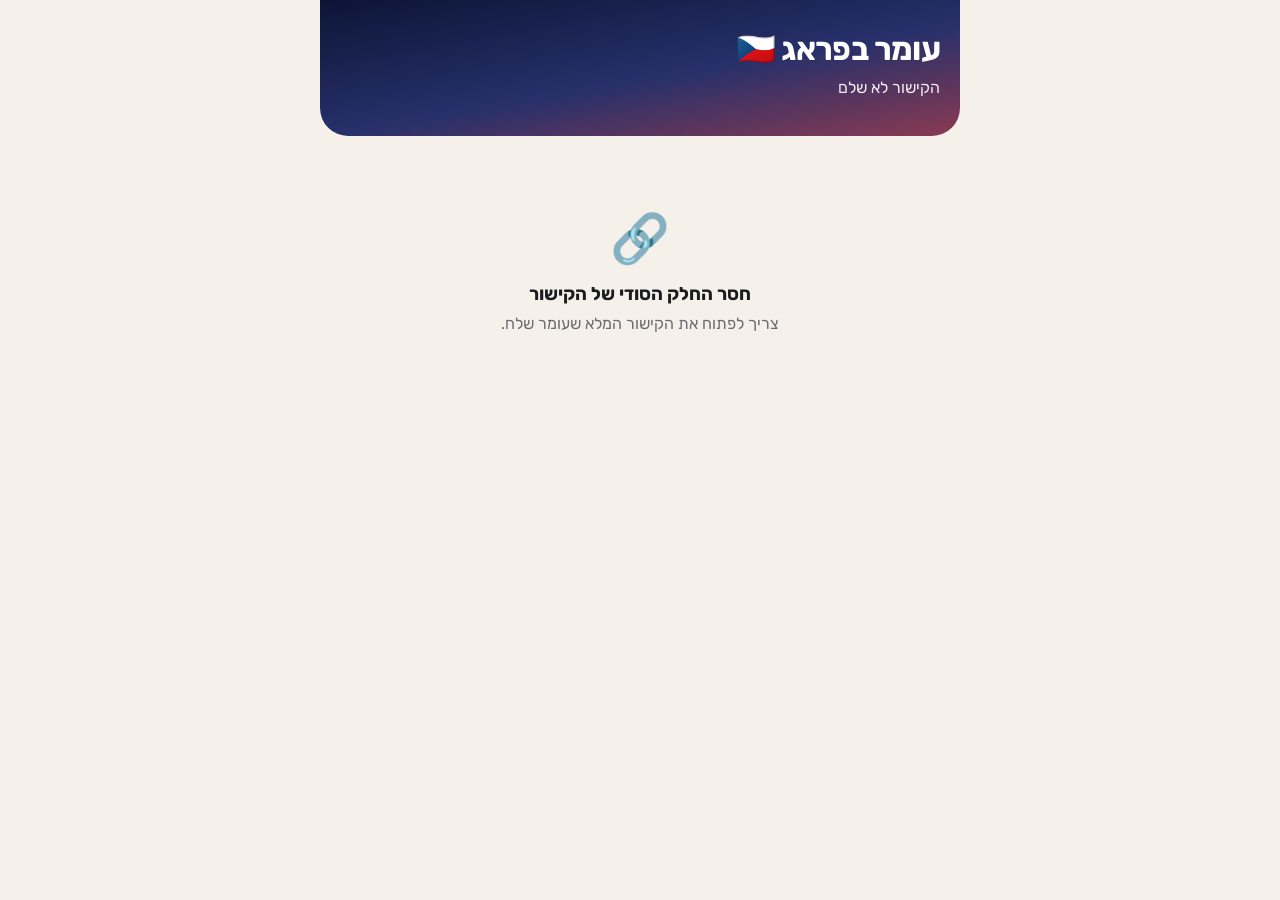
==== family.html @ 839af8cd "Family journal: photo moments, offline upload queue, secret parents' page with hearts and comments C" ====
<!doctype html>
<html lang="he" dir="rtl">
<head>
<meta charset="utf-8">
<meta name="viewport" content="width=device-width,initial-scale=1,viewport-fit=cover">
<title>עומר בפראג</title>
<meta name="robots" content="noindex,nofollow,noarchive">
<meta name="referrer" content="no-referrer">
<meta name="theme-color" content="#d42a33">
<meta name="apple-mobile-web-app-capable" content="yes">
<meta name="apple-mobile-web-app-title" content="עומר בפראג">
<link rel="apple-touch-icon" href="icons/icon-180.png">
<link rel="icon" href="icons/icon.svg" type="image/svg+xml">
<link rel="preconnect" href="https://fonts.googleapis.com"><link rel="preconnect" href="https://fonts.gstatic.com" crossorigin>
<link href="https://fonts.googleapis.com/css2?family=Rubik:wght@400;500;600;700&display=swap" rel="stylesheet">
<link rel="stylesheet" href="vendor/maplibre-gl.css">
<style>
:root{--bg:#f5f1ea;--card:#fff;--card2:#f4f0ea;--ink:#1b1c20;--mut:#6a6c75;--line:#e8e2d9;--red:#d42a33;--gold:#d9b25a;--blue:#2f7de1;--r:20px;color-scheme:light}
@media (prefers-color-scheme:dark){:root{--bg:#0d1226;--card:#171c30;--card2:#212741;--ink:#f3f2f0;--mut:#a0a4b0;--line:#2c3352;color-scheme:dark}}
*{box-sizing:border-box;-webkit-tap-highlight-color:transparent}
body{margin:0;font-family:Rubik,system-ui,sans-serif;background:var(--bg);color:var(--ink);line-height:1.45;-webkit-font-smoothing:antialiased}
button,input{font:inherit;color:inherit}
.wrap{max-width:640px;margin:0 auto;padding:0 14px calc(env(safe-area-inset-bottom,0px) + 40px)}
header{position:relative;margin:0 -14px;padding:calc(env(safe-area-inset-top,0px) + 26px) 20px 22px;color:#fff;background:linear-gradient(170deg,#0c1536 0%,#27306a 55%,#8a3a52 100%);border-radius:0 0 28px 28px;overflow:hidden}
header h1{margin:0;font-size:2rem;font-weight:700;letter-spacing:-.02em}
header p{margin:4px 0 0;opacity:.92;font-size:1rem}
.chips{display:flex;flex-wrap:wrap;gap:8px;margin-top:14px}
.chips span{background:rgba(255,255,255,.16);border-radius:14px;padding:7px 12px;font-size:.88rem;font-weight:500;backdrop-filter:blur(6px)}
.live{display:inline-flex;align-items:center;gap:8px}
.live i{width:9px;height:9px;border-radius:50%;background:#6fd08c;box-shadow:0 0 0 0 rgba(111,208,140,.7);animation:lv 2s infinite}
@keyframes lv{to{box-shadow:0 0 0 10px rgba(111,208,140,0)}}
#map{height:300px;margin:14px 0 0;border-radius:var(--r);overflow:hidden;direction:ltr;background:var(--card2);box-shadow:0 8px 26px rgba(20,22,40,.14)}
.stats{display:grid;grid-template-columns:repeat(3,1fr);gap:10px;margin:14px 0 4px}
.stats div{background:var(--card);border-radius:18px;padding:14px 6px;text-align:center;box-shadow:0 2px 10px rgba(20,22,40,.06)}
.stats b{display:block;font-size:1.6rem;font-weight:700;font-variant-numeric:tabular-nums;letter-spacing:-.02em}
.stats small{color:var(--mut);font-size:.76rem}
h2{font-size:.86rem;color:var(--mut);font-weight:600;margin:26px 4px 10px;display:flex;align-items:center;gap:10px}
h2::after{content:"";flex:1;height:1px;background:var(--line)}
h2 b{color:var(--ink);font-size:1.05rem}
article{background:var(--card);border-radius:var(--r);overflow:hidden;margin:0 0 14px;box-shadow:0 4px 18px rgba(20,22,40,.08)}
.ph{display:grid;gap:3px;cursor:zoom-in}
.ph img{width:100%;height:100%;object-fit:cover;display:block;background:var(--card2)}
.ph.n1 img{aspect-ratio:4/3}
.ph.n2{grid-template-columns:1fr 1fr}.ph.n2 img{aspect-ratio:1}
.ph.n3{grid-template-columns:2fr 1fr;grid-template-rows:1fr 1fr}.ph.n3 img:first-child{grid-row:1/3;aspect-ratio:1}
.ph{position:relative}.ph .more{position:absolute;bottom:10px;left:10px;background:rgba(0,0,0,.6);color:#fff;border-radius:12px;padding:4px 10px;font-size:.84rem;font-weight:600}
.bd{padding:14px 16px 12px}
.bd p{margin:0 0 6px;font-size:1.06rem;line-height:1.5}
.bd small{color:var(--mut);font-size:.84rem}
.n{display:inline-grid;place-items:center;width:24px;height:24px;border-radius:50%;background:var(--red);color:#fff;font-size:.74rem;font-weight:700;margin-inline-end:6px}
.acts{display:flex;gap:8px;align-items:center;margin-top:12px}
.hb{min-height:46px;min-width:64px;border:0;border-radius:23px;background:var(--card2);font-size:1.05rem;font-weight:600;padding:0 14px;cursor:pointer;transition:transform .15s}
.hb:active{transform:scale(.9)}.hb.on{background:#ffe1e3;color:#d42a33}
@media (prefers-color-scheme:dark){.hb.on{background:#4a1f2a;color:#ff8a90}}
.cf{flex:1;display:flex;gap:6px}
.cf input{flex:1;min-width:0;min-height:46px;border-radius:23px;border:1.5px solid var(--line);background:var(--card);padding:0 14px;font-size:.95rem}
.cf button{min-height:46px;border:0;border-radius:23px;background:var(--red);color:#fff;font-weight:600;padding:0 14px}
.re{margin:8px 0 0;font-size:.9rem;color:var(--mut)}.re b{color:var(--ink)}
.empty{text-align:center;padding:50px 20px;color:var(--mut)}.empty span{font-size:3rem;display:block}.empty b{display:block;color:var(--ink);font-size:1.15rem;margin:8px 0 4px}
#who{position:fixed;inset:0;z-index:30;background:rgba(10,12,30,.55);display:grid;place-items:end center}
#who div{width:100%;max-width:640px;background:var(--card);border-radius:26px 26px 0 0;padding:24px 18px calc(env(safe-area-inset-bottom,0px) + 22px);text-align:center}
#who h3{margin:0 0 4px;font-size:1.25rem}#who p{margin:0 0 14px;color:var(--mut)}
#who button{min-height:58px;width:100%;margin-top:8px;border:0;border-radius:18px;background:var(--card2);font-size:1.1rem;font-weight:600}
#view{position:fixed;inset:0;z-index:40;background:#000;display:flex;overflow-x:auto;scroll-snap-type:x mandatory;direction:ltr}
#view img{flex:none;width:100vw;height:100dvh;object-fit:contain;scroll-snap-align:center}
#vx{position:fixed;z-index:41;top:calc(env(safe-area-inset-top,0px) + 12px);right:12px;width:48px;height:48px;border-radius:50%;border:0;background:rgba(255,255,255,.2);color:#fff;font-size:1.1rem}
[hidden]{display:none!important}
.pin{width:26px;height:26px;border-radius:50%;background:var(--red);color:#fff;border:2.5px solid #fff;display:grid;place-items:center;font:700 12px Rubik,sans-serif;box-shadow:0 2px 8px rgba(0,0,0,.4);cursor:pointer}
.foot{text-align:center;color:var(--mut);font-size:.76rem;margin-top:26px;line-height:1.6}
.foot a{color:inherit}
</style>
</head>
<body>
<div class="wrap">
  <header><h1>עומר בפראג 🇨🇿</h1><p id="sub">טוען…</p><div class="chips" id="chips"></div></header>
  <div id="map" aria-label="מפת המסלול"></div>
  <div class="stats" id="stats"></div>
  <main id="feed"></main>
  <p class="foot" id="foot"></p>
</div>
<div id="who" hidden><div><h3>מי צופה? 🙂</h3><p>כדי שעומר ידע מי שלח לו לב או תגובה.</p><button data-n="אמא">אמא</button><button data-n="אבא">אבא</button><button data-n="משפחה">מישהו אחר מהמשפחה</button></div></div>
<div id="view" hidden></div><button id="vx" hidden aria-label="סגור">✕</button>
<script src="vendor/maplibre-gl.js"></script>
<script>
"use strict";
/* דף הצפייה של ההורים. קורא רק דרך הקישור הסודי (‎#k=…), בלי הרשמה ובלי סודות בקוד. */
const QS = new URLSearchParams(location.search), API = (QS.get("api") || "https://prague-chat.bloombarber.workers.dev").replace(/\/+$/, "");
const KEY = (/k=([a-f0-9]{32})/.exec(location.hash) || [])[1] || "", $ = s => document.querySelector(s);
const esc = s => String(s == null ? "" : s).replace(/[&<>"']/g, c => ({ "&": "&amp;", "<": "&lt;", ">": "&gt;", '"': "&quot;", "'": "&#39;" }[c]));
const DAYS = ["2026-11-30", "2026-12-01", "2026-12-02", "2026-12-03", "2026-12-04"], HE = ["ראשון", "שני", "שלישי", "רביעי", "חמישי", "שישי", "שבת"];
const dayName = d => { const x = new Date(d + "T00:00:00Z"); return `יום ${HE[x.getUTCDay()]} ${x.getUTCDate()}.${x.getUTCMonth() + 1}`; };
const NOW = QS.get("now") ? new Date(QS.get("now") + "Z").getTime() - Date.now() : 0; // לבדיקות בלבד
const pragueNow = () => NOW ? new Date(Date.now() + NOW).toLocaleString("en-CA", { timeZone: "UTC", hour12: false, year: "numeric", month: "2-digit", day: "2-digit", hour: "2-digit", minute: "2-digit" }) : new Date().toLocaleString("en-CA", { timeZone: "Europe/Prague", hour12: false, year: "numeric", month: "2-digit", day: "2-digit", hour: "2-digit", minute: "2-digit" });
const ago = t => { const m = Math.round((Date.now() - t) / 6e4); return m < 2 ? "ממש עכשיו" : m < 60 ? `לפני ${m} דק'` : m < 1440 ? `לפני ${Math.round(m / 60)} שעות` : `לפני ${Math.round(m / 1440)} ימים`; };
let me = localStorage.getItem("fam.name") || "", data = null, map = null, markers = [], lastSig = "", hearted = JSON.parse(localStorage.getItem("fam.h") || "{}"), wx = "";
const img = id => `${API}/j/${KEY}/img/${id}`;

function header() {
  const [d, t] = pragueNow().split(", "), i = DAYS.indexOf(d), st = i >= 0 ? `יום ${i + 1} מתוך 5` : d < DAYS[0] ? "הטיול עוד לא התחיל" : "הטיול הסתיים";
  $("#sub").textContent = st; const c = [`🕐 ${t} בפראג`]; if (wx) c.push(wx);
  if (data && data.loc) c.push(`<span class="live"><i></i>${esc(data.loc.where)} · ${ago(data.loc.t)}</span>`);
  $("#chips").innerHTML = c.map(x => x.startsWith("<span") ? x : `<span>${x}</span>`).join("");
}
async function weather() { try { const j = await (await fetch("https://api.open-meteo.com/v1/forecast?latitude=50.0875&longitude=14.4213&current=temperature_2m,weather_code&timezone=Europe%2FPrague")).json(), c = j.current.weather_code; wx = `${c === 0 ? "☀️" : c <= 3 ? "⛅" : c >= 71 && c <= 77 ? "❄️" : c >= 51 ? "🌧️" : "🌫️"} ${Math.round(j.current.temperature_2m)}° בפראג`; header(); } catch (e) {} }

function drawMap() {
  const pts = data.moments.filter(m => m.lat != null); if (!map) {
    map = new maplibregl.Map({ container: "map", style: "https://tiles.openfreemap.org/styles/liberty", center: [14.4213, 50.0845], zoom: 12.2, attributionControl: { compact: true }, cooperativeGestures: true });
    map.on("load", () => { map.addSource("line", { type: "geojson", data: { type: "FeatureCollection", features: [] } }); map.addSource("area", { type: "geojson", data: { type: "FeatureCollection", features: [] } });
      map.addLayer({ id: "area", type: "circle", source: "area", paint: { "circle-radius": ["interpolate", ["exponential", 2], ["zoom"], 10, 14, 15, 220], "circle-color": "#2f7de1", "circle-opacity": 0.16, "circle-stroke-color": "#2f7de1", "circle-stroke-width": 1.5, "circle-stroke-opacity": 0.5 } });
      map.addLayer({ id: "line-c", type: "line", source: "line", layout: { "line-cap": "round", "line-join": "round" }, paint: { "line-color": "#fff", "line-width": 7, "line-opacity": 0.85 } });
      map.addLayer({ id: "line", type: "line", source: "line", layout: { "line-cap": "round", "line-join": "round" }, paint: { "line-color": "#d42a33", "line-width": 4 } }); const ac = document.querySelector(".maplibregl-ctrl-attrib"); if (ac) ac.classList.remove("maplibregl-compact-show"); drawMap(); });
    return;
  }
  if (!map.getSource("line")) return;
  map.getSource("line").setData({ type: "Feature", properties: {}, geometry: { type: "LineString", coordinates: pts.map(m => [m.lng, m.lat]) } });
  map.getSource("area").setData(data.loc ? { type: "Feature", properties: {}, geometry: { type: "Point", coordinates: [data.loc.lng, data.loc.lat] } } : { type: "FeatureCollection", features: [] });
  markers.forEach(x => x.remove()); markers = [];
  pts.forEach(m => { const el = document.createElement("div"); el.className = "pin"; el.textContent = data.moments.indexOf(m) + 1; el.onclick = () => { const a = document.getElementById("m-" + m.id); if (a) a.scrollIntoView({ behavior: "smooth", block: "center" }); }; markers.push(new maplibregl.Marker({ element: el }).setLngLat([m.lng, m.lat]).addTo(map)); });
  const all = [...pts.map(m => [m.lng, m.lat]), ...(data.loc ? [[data.loc.lng, data.loc.lat]] : [])];
  if (all.length > 1) { const b = all.reduce((b, p) => b.extend(p), new maplibregl.LngLatBounds(all[0], all[0])); map.fitBounds(b, { padding: 50, maxZoom: 15, duration: 800 }); } else if (all.length === 1) map.easeTo({ center: all[0], zoom: 14 });
}
function render() {
  const ms = data.moments, km = Object.values(data.stats || {}).reduce((a, s) => a + (s.km || 0), 0), places = new Set(ms.map(m => m.where).filter(Boolean)).size, photos = ms.reduce((a, m) => a + m.imgs.length, 0);
  $("#stats").innerHTML = `<div><b>${km ? km.toFixed(1) : "—"}</b><small>ק"מ ברגל</small></div><div><b>${places}</b><small>מקומות</small></div><div><b>${photos}</b><small>תמונות</small></div>`;
  const byDay = {}; ms.forEach(m => (byDay[m.date] = byDay[m.date] || []).push(m));
  $("#feed").innerHTML = Object.keys(byDay).sort().reverse().map(d => { const di = DAYS.indexOf(d);
    return `<h2><b>${di >= 0 ? "יום " + (di + 1) : ""}</b>${dayName(d)}</h2>` + byDay[d].slice().reverse().map(m => { const re = (data.re || {})[m.id] || [], hearts = re.filter(r => r.h).length, n = ms.indexOf(m) + 1;
      return `<article id="m-${m.id}">${m.imgs.length ? `<div class="ph n${Math.min(3, m.imgs.length)}" data-v="${m.id}">${m.imgs.slice(0, 3).map(i => `<img src="${img(i)}" alt="" loading="lazy">`).join("")}${m.imgs.length > 3 ? `<span class="more">+${m.imgs.length - 3}</span>` : ""}</div>` : ""}
        <div class="bd">${m.text ? `<p dir="auto">${esc(m.text)}</p>` : ""}<small><span class="n">${n}</span>${esc(m.time)} · ${esc(m.where || "פראג")}</small>
        ${re.filter(r => r.x).map(r => `<p class="re"><b>${esc(r.n)}:</b> ${esc(r.x)}</p>`).join("")}
        <div class="acts"><button class="hb${hearted[m.id] ? " on" : ""}" data-h="${m.id}">❤️ ${hearts || ""}</button><form class="cf" data-c="${m.id}"><input placeholder="תגובה קצרה…" maxlength="140" enterkeyhint="send" autocomplete="off"><button>שלח</button></form></div></div></article>`; }).join(""); }).join("")
    || `<div class="empty"><span>📷</span><b>עוד אין רגעים</b>כשעומר יעלה תמונה ראשונה מהטיול, היא תופיע כאן לבד.</div>`;
  $("#foot").innerHTML = `מתעדכן לבד כל דקה${data.updated ? " · עדכון אחרון " + ago(data.updated) : ""}<br>הקישור הזה סודי, בבקשה לא להעביר הלאה.<br>מפה: © <a href="https://openfreemap.org">OpenFreeMap</a> · <a href="https://www.openstreetmap.org/copyright">OpenStreetMap</a>`;
  header(); drawMap();
}
async function load() {
  if (!KEY) { $("#sub").textContent = "הקישור לא שלם"; $("#feed").innerHTML = `<div class="empty"><span>🔗</span><b>חסר החלק הסודי של הקישור</b>צריך לפתוח את הקישור המלא שעומר שלח.</div>`; $("#map").hidden = true; return; }
  try { const r = await fetch(`${API}/j/${KEY}`, { cache: "no-store" }); if (r.status === 404) { data = null; $("#sub").textContent = "השיתוף כבוי"; $("#map").hidden = true; $("#stats").innerHTML = ""; $("#feed").innerHTML = `<div class="empty"><span>🔒</span><b>הקישור הזה כבר לא פעיל</b>עומר עצר את השיתוף או החליף קישור. אפשר לבקש ממנו קישור חדש.</div>`; return; }
    const j = await r.json(), sig = JSON.stringify([j.moments, j.re, j.loc, j.stats]); data = j; $("#map").hidden = false; if (sig !== lastSig && !document.activeElement.matches("input")) { lastSig = sig; render(); } else header();
  } catch (e) { if (!data) { $("#sub").textContent = "אין חיבור כרגע"; $("#feed").innerHTML = `<div class="empty"><span>📡</span><b>לא הצלחתי לטעון</b>בודקים שיש אינטרנט. הדף ינסה שוב לבד.</div>`; } }
}
async function react(id, body) { if (!me) { $("#who").hidden = false; $("#who").dataset.then = JSON.stringify([id, body]); return; }
  try { const r = await fetch(`${API}/j/${KEY}/react`, { method: "POST", headers: { "content-type": "application/json" }, body: JSON.stringify({ id, name: me, ...body }) }); if (r.ok) { if (body.heart) { hearted[id] = 1; localStorage.setItem("fam.h", JSON.stringify(hearted)); } lastSig = ""; load(); } } catch (e) {} }
document.addEventListener("click", e => {
  const h = e.target.closest("[data-h]"); if (h) { if (hearted[h.dataset.h]) return; h.classList.add("on"); react(h.dataset.h, { heart: true }); return; }
  const w = e.target.closest("#who button"); if (w) { me = w.dataset.n; localStorage.setItem("fam.name", me); $("#who").hidden = true; const t = JSON.parse($("#who").dataset.then || "null"); if (t) react(t[0], t[1]); return; }
  const v = e.target.closest("[data-v]"); if (v) { const m = data.moments.find(x => x.id === v.dataset.v); $("#view").innerHTML = m.imgs.map(i => `<img src="${img(i)}" alt="">`).join(""); $("#view").hidden = false; $("#vx").hidden = false; $("#view").scrollLeft = 0; return; }
  if (e.target.closest("#vx") || e.target.closest("#view")) { if (e.target.closest("#vx")) { $("#view").hidden = true; $("#vx").hidden = true; } }
});
document.addEventListener("submit", e => { const f = e.target.closest("[data-c]"); if (!f) return; e.preventDefault(); const i = f.querySelector("input"), x = i.value.trim(); if (!x) return; i.value = ""; i.blur(); react(f.dataset.c, { text: x }); });
load(); weather(); setInterval(load, 60000); setInterval(header, 30000); document.addEventListener("visibilitychange", () => { if (!document.hidden) load(); });
</script>
</body>
</html>
---- vendor/maplibre-gl.css ----
.maplibregl-map{font:12px/20px Helvetica Neue,Arial,Helvetica,sans-serif;overflow:hidden;position:relative;-webkit-tap-highlight-color:rgb(0 0 0/0)}.maplibregl-canvas{left:0;position:absolute;top:0}.maplibregl-map:fullscreen{height:100%;width:100%}.maplibregl-ctrl-group button.maplibregl-ctrl-compass{touch-action:none}.maplibregl-canvas-container.maplibregl-interactive,.maplibregl-ctrl-group button.maplibregl-ctrl-compass{cursor:grab;-webkit-user-select:none;-moz-user-select:none;user-select:none}.maplibregl-canvas-container.maplibregl-interactive.maplibregl-track-pointer{cursor:pointer}.maplibregl-canvas-container.maplibregl-interactive:active,.maplibregl-ctrl-group button.maplibregl-ctrl-compass:active{cursor:grabbing}.maplibregl-canvas-container.maplibregl-touch-zoom-rotate,.maplibregl-canvas-container.maplibregl-touch-zoom-rotate .maplibregl-canvas{touch-action:pan-x pan-y}.maplibregl-canvas-container.maplibregl-touch-drag-pan,.maplibregl-canvas-container.maplibregl-touch-drag-pan .maplibregl-canvas{touch-action:pinch-zoom}.maplibregl-canvas-container.maplibregl-touch-zoom-rotate.maplibregl-touch-drag-pan,.maplibregl-canvas-container.maplibregl-touch-zoom-rotate.maplibregl-touch-drag-pan .maplibregl-canvas{touch-action:none}.maplibregl-canvas-container.maplibregl-touch-drag-pan.maplibregl-cooperative-gestures,.maplibregl-canvas-container.maplibregl-touch-drag-pan.maplibregl-cooperative-gestures .maplibregl-canvas{touch-action:pan-x pan-y}.maplibregl-ctrl-bottom-left,.maplibregl-ctrl-bottom-right,.maplibregl-ctrl-top-left,.maplibregl-ctrl-top-right{pointer-events:none;position:absolute;z-index:2}.maplibregl-ctrl-top-left{left:0;top:0}.maplibregl-ctrl-top-right{right:0;top:0}.maplibregl-ctrl-bottom-left{bottom:0;left:0}.maplibregl-ctrl-bottom-right{bottom:0;right:0}.maplibregl-ctrl{clear:both;pointer-events:auto;transform:translate(0)}.maplibregl-ctrl-top-left .maplibregl-ctrl{float:left;margin:10px 0 0 10px}.maplibregl-ctrl-top-right .maplibregl-ctrl{float:right;margin:10px 10px 0 0}.maplibregl-ctrl-bottom-left .maplibregl-ctrl{float:left;margin:0 0 10px 10px}.maplibregl-ctrl-bottom-right .maplibregl-ctrl{float:right;margin:0 10px 10px 0}.maplibregl-ctrl-group{background:#fff;border-radius:4px}.maplibregl-ctrl-group:not(:empty){box-shadow:0 0 0 2px rgba(0,0,0,.1)}@media (forced-colors:active){.maplibregl-ctrl-group:not(:empty){box-shadow:0 0 0 2px ButtonText}}.maplibregl-ctrl-group button{background-color:transparent;border:0;box-sizing:border-box;cursor:pointer;display:block;height:29px;outline:none;padding:0;width:29px}.maplibregl-ctrl-group button+button{border-top:1px solid #ddd}.maplibregl-ctrl button .maplibregl-ctrl-icon{background-position:50%;background-repeat:no-repeat;display:block;height:100%;width:100%}@media (forced-colors:active){.maplibregl-ctrl-icon{background-color:transparent}.maplibregl-ctrl-group button+button{border-top:1px solid ButtonText}}.maplibregl-ctrl button::-moz-focus-inner{border:0;padding:0}.maplibregl-ctrl-attrib-button:focus,.maplibregl-ctrl-group button:focus{box-shadow:0 0 2px 2px #0096ff}.maplibregl-ctrl button:disabled{cursor:not-allowed}.maplibregl-ctrl button:disabled .maplibregl-ctrl-icon{opacity:.25}.maplibregl-ctrl button:not(:disabled):hover{background-color:rgb(0 0 0/5%)}.maplibregl-ctrl-group button:focus:focus-visible{box-shadow:0 0 2px 2px #0096ff}.maplibregl-ctrl-group button:focus:not(:focus-visible){box-shadow:none}.maplibregl-ctrl-group button:focus:first-child{border-radius:4px 4px 0 0}.maplibregl-ctrl-group button:focus:last-child{border-radius:0 0 4px 4px}.maplibregl-ctrl-group button:focus:only-child{border-radius:inherit}.maplibregl-ctrl button.maplibregl-ctrl-zoom-out .maplibregl-ctrl-icon{background-image:url("data:image/svg+xml;charset=utf-8,%3Csvg xmlns='http://www.w3.org/2000/svg' width='29' height='29' fill='%23333' viewBox='0 0 29 29'%3E%3Cpath d='M10 13c-.75 0-1.5.75-1.5 1.5S9.25 16 10 16h9c.75 0 1.5-.75 1.5-1.5S19.75 13 19 13z'/%3E%3C/svg%3E")}.maplibregl-ctrl button.maplibregl-ctrl-zoom-in .maplibregl-ctrl-icon{background-image:url("data:image/svg+xml;charset=utf-8,%3Csvg xmlns='http://www.w3.org/2000/svg' width='29' height='29' fill='%23333' viewBox='0 0 29 29'%3E%3Cpath d='M14.5 8.5c-.75 0-1.5.75-1.5 1.5v3h-3c-.75 0-1.5.75-1.5 1.5S9.25 16 10 16h3v3c0 .75.75 1.5 1.5 1.5S16 19.75 16 19v-3h3c.75 0 1.5-.75 1.5-1.5S19.75 13 19 13h-3v-3c0-.75-.75-1.5-1.5-1.5'/%3E%3C/svg%3E")}@media (forced-colors:active){.maplibregl-ctrl button.maplibregl-ctrl-zoom-out .maplibregl-ctrl-icon{background-image:url("data:image/svg+xml;charset=utf-8,%3Csvg xmlns='http://www.w3.org/2000/svg' width='29' height='29' fill='%23fff' viewBox='0 0 29 29'%3E%3Cpath d='M10 13c-.75 0-1.5.75-1.5 1.5S9.25 16 10 16h9c.75 0 1.5-.75 1.5-1.5S19.75 13 19 13z'/%3E%3C/svg%3E")}.maplibregl-ctrl button.maplibregl-ctrl-zoom-in .maplibregl-ctrl-icon{background-image:url("data:image/svg+xml;charset=utf-8,%3Csvg xmlns='http://www.w3.org/2000/svg' width='29' height='29' fill='%23fff' viewBox='0 0 29 29'%3E%3Cpath d='M14.5 8.5c-.75 0-1.5.75-1.5 1.5v3h-3c-.75 0-1.5.75-1.5 1.5S9.25 16 10 16h3v3c0 .75.75 1.5 1.5 1.5S16 19.75 16 19v-3h3c.75 0 1.5-.75 1.5-1.5S19.75 13 19 13h-3v-3c0-.75-.75-1.5-1.5-1.5'/%3E%3C/svg%3E")}}@media (forced-colors:active) and (prefers-color-scheme:light){.maplibregl-ctrl button.maplibregl-ctrl-zoom-out .maplibregl-ctrl-icon{background-image:url("data:image/svg+xml;charset=utf-8,%3Csvg xmlns='http://www.w3.org/2000/svg' width='29' height='29' viewBox='0 0 29 29'%3E%3Cpath d='M10 13c-.75 0-1.5.75-1.5 1.5S9.25 16 10 16h9c.75 0 1.5-.75 1.5-1.5S19.75 13 19 13z'/%3E%3C/svg%3E")}.maplibregl-ctrl button.maplibregl-ctrl-zoom-in .maplibregl-ctrl-icon{background-image:url("data:image/svg+xml;charset=utf-8,%3Csvg xmlns='http://www.w3.org/2000/svg' width='29' height='29' viewBox='0 0 29 29'%3E%3Cpath d='M14.5 8.5c-.75 0-1.5.75-1.5 1.5v3h-3c-.75 0-1.5.75-1.5 1.5S9.25 16 10 16h3v3c0 .75.75 1.5 1.5 1.5S16 19.75 16 19v-3h3c.75 0 1.5-.75 1.5-1.5S19.75 13 19 13h-3v-3c0-.75-.75-1.5-1.5-1.5'/%3E%3C/svg%3E")}}.maplibregl-ctrl button.maplibregl-ctrl-fullscreen .maplibregl-ctrl-icon{background-image:url("data:image/svg+xml;charset=utf-8,%3Csvg xmlns='http://www.w3.org/2000/svg' width='29' height='29' fill='%23333' viewBox='0 0 29 29'%3E%3Cpath d='M24 16v5.5c0 1.75-.75 2.5-2.5 2.5H16v-1l3-1.5-4-5.5 1-1 5.5 4 1.5-3zM6 16l1.5 3 5.5-4 1 1-4 5.5 3 1.5v1H7.5C5.75 24 5 23.25 5 21.5V16zm7-11v1l-3 1.5 4 5.5-1 1-5.5-4L6 13H5V7.5C5 5.75 5.75 5 7.5 5zm11 2.5c0-1.75-.75-2.5-2.5-2.5H16v1l3 1.5-4 5.5 1 1 5.5-4 1.5 3h1z'/%3E%3C/svg%3E")}.maplibregl-ctrl button.maplibregl-ctrl-shrink .maplibregl-ctrl-icon{background-image:url("data:image/svg+xml;charset=utf-8,%3Csvg xmlns='http://www.w3.org/2000/svg' width='29' height='29' viewBox='0 0 29 29'%3E%3Cpath d='M18.5 16c-1.75 0-2.5.75-2.5 2.5V24h1l1.5-3 5.5 4 1-1-4-5.5 3-1.5v-1zM13 18.5c0-1.75-.75-2.5-2.5-2.5H5v1l3 1.5L4 24l1 1 5.5-4 1.5 3h1zm3-8c0 1.75.75 2.5 2.5 2.5H24v-1l-3-1.5L25 5l-1-1-5.5 4L17 5h-1zM10.5 13c1.75 0 2.5-.75 2.5-2.5V5h-1l-1.5 3L5 4 4 5l4 5.5L5 12v1z'/%3E%3C/svg%3E")}@media (forced-colors:active){.maplibregl-ctrl button.maplibregl-ctrl-fullscreen .maplibregl-ctrl-icon{background-image:url("data:image/svg+xml;charset=utf-8,%3Csvg xmlns='http://www.w3.org/2000/svg' width='29' height='29' fill='%23fff' viewBox='0 0 29 29'%3E%3Cpath d='M24 16v5.5c0 1.75-.75 2.5-2.5 2.5H16v-1l3-1.5-4-5.5 1-1 5.5 4 1.5-3zM6 16l1.5 3 5.5-4 1 1-4 5.5 3 1.5v1H7.5C5.75 24 5 23.25 5 21.5V16zm7-11v1l-3 1.5 4 5.5-1 1-5.5-4L6 13H5V7.5C5 5.75 5.75 5 7.5 5zm11 2.5c0-1.75-.75-2.5-2.5-2.5H16v1l3 1.5-4 5.5 1 1 5.5-4 1.5 3h1z'/%3E%3C/svg%3E")}.maplibregl-ctrl button.maplibregl-ctrl-shrink .maplibregl-ctrl-icon{background-image:url("data:image/svg+xml;charset=utf-8,%3Csvg xmlns='http://www.w3.org/2000/svg' width='29' height='29' fill='%23fff' viewBox='0 0 29 29'%3E%3Cpath d='M18.5 16c-1.75 0-2.5.75-2.5 2.5V24h1l1.5-3 5.5 4 1-1-4-5.5 3-1.5v-1zM13 18.5c0-1.75-.75-2.5-2.5-2.5H5v1l3 1.5L4 24l1 1 5.5-4 1.5 3h1zm3-8c0 1.75.75 2.5 2.5 2.5H24v-1l-3-1.5L25 5l-1-1-5.5 4L17 5h-1zM10.5 13c1.75 0 2.5-.75 2.5-2.5V5h-1l-1.5 3L5 4 4 5l4 5.5L5 12v1z'/%3E%3C/svg%3E")}}@media (forced-colors:active) and (prefers-color-scheme:light){.maplibregl-ctrl button.maplibregl-ctrl-fullscreen .maplibregl-ctrl-icon{background-image:url("data:image/svg+xml;charset=utf-8,%3Csvg xmlns='http://www.w3.org/2000/svg' width='29' height='29' viewBox='0 0 29 29'%3E%3Cpath d='M24 16v5.5c0 1.75-.75 2.5-2.5 2.5H16v-1l3-1.5-4-5.5 1-1 5.5 4 1.5-3zM6 16l1.5 3 5.5-4 1 1-4 5.5 3 1.5v1H7.5C5.75 24 5 23.25 5 21.5V16zm7-11v1l-3 1.5 4 5.5-1 1-5.5-4L6 13H5V7.5C5 5.75 5.75 5 7.5 5zm11 2.5c0-1.75-.75-2.5-2.5-2.5H16v1l3 1.5-4 5.5 1 1 5.5-4 1.5 3h1z'/%3E%3C/svg%3E")}.maplibregl-ctrl button.maplibregl-ctrl-shrink .maplibregl-ctrl-icon{background-image:url("data:image/svg+xml;charset=utf-8,%3Csvg xmlns='http://www.w3.org/2000/svg' width='29' height='29' viewBox='0 0 29 29'%3E%3Cpath d='M18.5 16c-1.75 0-2.5.75-2.5 2.5V24h1l1.5-3 5.5 4 1-1-4-5.5 3-1.5v-1zM13 18.5c0-1.75-.75-2.5-2.5-2.5H5v1l3 1.5L4 24l1 1 5.5-4 1.5 3h1zm3-8c0 1.75.75 2.5 2.5 2.5H24v-1l-3-1.5L25 5l-1-1-5.5 4L17 5h-1zM10.5 13c1.75 0 2.5-.75 2.5-2.5V5h-1l-1.5 3L5 4 4 5l4 5.5L5 12v1z'/%3E%3C/svg%3E")}}.maplibregl-ctrl button.maplibregl-ctrl-compass .maplibregl-ctrl-icon{background-image:url("data:image/svg+xml;charset=utf-8,%3Csvg xmlns='http://www.w3.org/2000/svg' width='29' height='29' fill='%23333' viewBox='0 0 29 29'%3E%3Cpath d='m10.5 14 4-8 4 8z'/%3E%3Cpath fill='%23ccc' d='m10.5 16 4 8 4-8z'/%3E%3C/svg%3E")}@media (forced-colors:active){.maplibregl-ctrl button.maplibregl-ctrl-compass .maplibregl-ctrl-icon{background-image:url("data:image/svg+xml;charset=utf-8,%3Csvg xmlns='http://www.w3.org/2000/svg' width='29' height='29' fill='%23fff' viewBox='0 0 29 29'%3E%3Cpath d='m10.5 14 4-8 4 8z'/%3E%3Cpath fill='%23ccc' d='m10.5 16 4 8 4-8z'/%3E%3C/svg%3E")}}@media (forced-colors:active) and (prefers-color-scheme:light){.maplibregl-ctrl button.maplibregl-ctrl-compass .maplibregl-ctrl-icon{background-image:url("data:image/svg+xml;charset=utf-8,%3Csvg xmlns='http://www.w3.org/2000/svg' width='29' height='29' viewBox='0 0 29 29'%3E%3Cpath d='m10.5 14 4-8 4 8z'/%3E%3Cpath fill='%23ccc' d='m10.5 16 4 8 4-8z'/%3E%3C/svg%3E")}}.maplibregl-ctrl button.maplibregl-ctrl-terrain .maplibregl-ctrl-icon{background-image:url("data:image/svg+xml;charset=utf-8,%3Csvg xmlns='http://www.w3.org/2000/svg' width='22' height='22' fill='%23333' viewBox='0 0 22 22'%3E%3Cpath d='m1.754 13.406 4.453-4.851 3.09 3.09 3.281 3.277.969-.969-3.309-3.312 3.844-4.121 6.148 6.886h1.082v-.855l-7.207-8.07-4.84 5.187L6.169 6.57l-5.48 5.965v.871ZM.688 16.844h20.625v1.375H.688Zm0 0'/%3E%3C/svg%3E")}.maplibregl-ctrl button.maplibregl-ctrl-terrain-enabled .maplibregl-ctrl-icon{background-image:url("data:image/svg+xml;charset=utf-8,%3Csvg xmlns='http://www.w3.org/2000/svg' width='22' height='22' fill='%2333b5e5' viewBox='0 0 22 22'%3E%3Cpath d='m1.754 13.406 4.453-4.851 3.09 3.09 3.281 3.277.969-.969-3.309-3.312 3.844-4.121 6.148 6.886h1.082v-.855l-7.207-8.07-4.84 5.187L6.169 6.57l-5.48 5.965v.871ZM.688 16.844h20.625v1.375H.688Zm0 0'/%3E%3C/svg%3E")}.maplibregl-ctrl button.maplibregl-ctrl-geolocate .maplibregl-ctrl-icon{background-image:url("data:image/svg+xml;charset=utf-8,%3Csvg xmlns='http://www.w3.org/2000/svg' width='29' height='29' fill='%23333' viewBox='0 0 20 20'%3E%3Cpath d='M10 4C9 4 9 5 9 5v.1A5 5 0 0 0 5.1 9H5s-1 0-1 1 1 1 1 1h.1A5 5 0 0 0 9 14.9v.1s0 1 1 1 1-1 1-1v-.1a5 5 0 0 0 3.9-3.9h.1s1 0 1-1-1-1-1-1h-.1A5 5 0 0 0 11 5.1V5s0-1-1-1m0 2.5a3.5 3.5 0 1 1 0 7 3.5 3.5 0 1 1 0-7'/%3E%3Ccircle cx='10' cy='10' r='2'/%3E%3C/svg%3E")}.maplibregl-ctrl button.maplibregl-ctrl-geolocate:disabled .maplibregl-ctrl-icon{background-image:url("data:image/svg+xml;charset=utf-8,%3Csvg xmlns='http://www.w3.org/2000/svg' width='29' height='29' fill='%23aaa' viewBox='0 0 20 20'%3E%3Cpath d='M10 4C9 4 9 5 9 5v.1A5 5 0 0 0 5.1 9H5s-1 0-1 1 1 1 1 1h.1A5 5 0 0 0 9 14.9v.1s0 1 1 1 1-1 1-1v-.1a5 5 0 0 0 3.9-3.9h.1s1 0 1-1-1-1-1-1h-.1A5 5 0 0 0 11 5.1V5s0-1-1-1m0 2.5a3.5 3.5 0 1 1 0 7 3.5 3.5 0 1 1 0-7'/%3E%3Ccircle cx='10' cy='10' r='2'/%3E%3Cpath fill='red' d='m14 5 1 1-9 9-1-1z'/%3E%3C/svg%3E")}.maplibregl-ctrl button.maplibregl-ctrl-geolocate.maplibregl-ctrl-geolocate-active .maplibregl-ctrl-icon{background-image:url("data:image/svg+xml;charset=utf-8,%3Csvg xmlns='http://www.w3.org/2000/svg' width='29' height='29' fill='%2333b5e5' viewBox='0 0 20 20'%3E%3Cpath d='M10 4C9 4 9 5 9 5v.1A5 5 0 0 0 5.1 9H5s-1 0-1 1 1 1 1 1h.1A5 5 0 0 0 9 14.9v.1s0 1 1 1 1-1 1-1v-.1a5 5 0 0 0 3.9-3.9h.1s1 0 1-1-1-1-1-1h-.1A5 5 0 0 0 11 5.1V5s0-1-1-1m0 2.5a3.5 3.5 0 1 1 0 7 3.5 3.5 0 1 1 0-7'/%3E%3Ccircle cx='10' cy='10' r='2'/%3E%3C/svg%3E")}.maplibregl-ctrl button.maplibregl-ctrl-geolocate.maplibregl-ctrl-geolocate-active-error .maplibregl-ctrl-icon{background-image:url("data:image/svg+xml;charset=utf-8,%3Csvg xmlns='http://www.w3.org/2000/svg' width='29' height='29' fill='%23e58978' viewBox='0 0 20 20'%3E%3Cpath d='M10 4C9 4 9 5 9 5v.1A5 5 0 0 0 5.1 9H5s-1 0-1 1 1 1 1 1h.1A5 5 0 0 0 9 14.9v.1s0 1 1 1 1-1 1-1v-.1a5 5 0 0 0 3.9-3.9h.1s1 0 1-1-1-1-1-1h-.1A5 5 0 0 0 11 5.1V5s0-1-1-1m0 2.5a3.5 3.5 0 1 1 0 7 3.5 3.5 0 1 1 0-7'/%3E%3Ccircle cx='10' cy='10' r='2'/%3E%3C/svg%3E")}.maplibregl-ctrl button.maplibregl-ctrl-geolocate.maplibregl-ctrl-geolocate-background .maplibregl-ctrl-icon{background-image:url("data:image/svg+xml;charset=utf-8,%3Csvg xmlns='http://www.w3.org/2000/svg' width='29' height='29' fill='%2333b5e5' viewBox='0 0 20 20'%3E%3Cpath d='M10 4C9 4 9 5 9 5v.1A5 5 0 0 0 5.1 9H5s-1 0-1 1 1 1 1 1h.1A5 5 0 0 0 9 14.9v.1s0 1 1 1 1-1 1-1v-.1a5 5 0 0 0 3.9-3.9h.1s1 0 1-1-1-1-1-1h-.1A5 5 0 0 0 11 5.1V5s0-1-1-1m0 2.5a3.5 3.5 0 1 1 0 7 3.5 3.5 0 1 1 0-7'/%3E%3C/svg%3E")}.maplibregl-ctrl button.maplibregl-ctrl-geolocate.maplibregl-ctrl-geolocate-background-error .maplibregl-ctrl-icon{background-image:url("data:image/svg+xml;charset=utf-8,%3Csvg xmlns='http://www.w3.org/2000/svg' width='29' height='29' fill='%23e54e33' viewBox='0 0 20 20'%3E%3Cpath d='M10 4C9 4 9 5 9 5v.1A5 5 0 0 0 5.1 9H5s-1 0-1 1 1 1 1 1h.1A5 5 0 0 0 9 14.9v.1s0 1 1 1 1-1 1-1v-.1a5 5 0 0 0 3.9-3.9h.1s1 0 1-1-1-1-1-1h-.1A5 5 0 0 0 11 5.1V5s0-1-1-1m0 2.5a3.5 3.5 0 1 1 0 7 3.5 3.5 0 1 1 0-7'/%3E%3C/svg%3E")}.maplibregl-ctrl button.maplibregl-ctrl-geolocate.maplibregl-ctrl-geolocate-waiting .maplibregl-ctrl-icon{animation:maplibregl-spin 2s linear infinite}@media (forced-colors:active){.maplibregl-ctrl button.maplibregl-ctrl-geolocate .maplibregl-ctrl-icon{background-image:url("data:image/svg+xml;charset=utf-8,%3Csvg xmlns='http://www.w3.org/2000/svg' width='29' height='29' fill='%23fff' viewBox='0 0 20 20'%3E%3Cpath d='M10 4C9 4 9 5 9 5v.1A5 5 0 0 0 5.1 9H5s-1 0-1 1 1 1 1 1h.1A5 5 0 0 0 9 14.9v.1s0 1 1 1 1-1 1-1v-.1a5 5 0 0 0 3.9-3.9h.1s1 0 1-1-1-1-1-1h-.1A5 5 0 0 0 11 5.1V5s0-1-1-1m0 2.5a3.5 3.5 0 1 1 0 7 3.5 3.5 0 1 1 0-7'/%3E%3Ccircle cx='10' cy='10' r='2'/%3E%3C/svg%3E")}.maplibregl-ctrl button.maplibregl-ctrl-geolocate:disabled .maplibregl-ctrl-icon{background-image:url("data:image/svg+xml;charset=utf-8,%3Csvg xmlns='http://www.w3.org/2000/svg' width='29' height='29' fill='%23999' viewBox='0 0 20 20'%3E%3Cpath d='M10 4C9 4 9 5 9 5v.1A5 5 0 0 0 5.1 9H5s-1 0-1 1 1 1 1 1h.1A5 5 0 0 0 9 14.9v.1s0 1 1 1 1-1 1-1v-.1a5 5 0 0 0 3.9-3.9h.1s1 0 1-1-1-1-1-1h-.1A5 5 0 0 0 11 5.1V5s0-1-1-1m0 2.5a3.5 3.5 0 1 1 0 7 3.5 3.5 0 1 1 0-7'/%3E%3Ccircle cx='10' cy='10' r='2'/%3E%3Cpath fill='red' d='m14 5 1 1-9 9-1-1z'/%3E%3C/svg%3E")}.maplibregl-ctrl button.maplibregl-ctrl-geolocate.maplibregl-ctrl-geolocate-active .maplibregl-ctrl-icon{background-image:url("data:image/svg+xml;charset=utf-8,%3Csvg xmlns='http://www.w3.org/2000/svg' width='29' height='29' fill='%2333b5e5' viewBox='0 0 20 20'%3E%3Cpath d='M10 4C9 4 9 5 9 5v.1A5 5 0 0 0 5.1 9H5s-1 0-1 1 1 1 1 1h.1A5 5 0 0 0 9 14.9v.1s0 1 1 1 1-1 1-1v-.1a5 5 0 0 0 3.9-3.9h.1s1 0 1-1-1-1-1-1h-.1A5 5 0 0 0 11 5.1V5s0-1-1-1m0 2.5a3.5 3.5 0 1 1 0 7 3.5 3.5 0 1 1 0-7'/%3E%3Ccircle cx='10' cy='10' r='2'/%3E%3C/svg%3E")}.maplibregl-ctrl button.maplibregl-ctrl-geolocate.maplibregl-ctrl-geolocate-active-error .maplibregl-ctrl-icon{background-image:url("data:image/svg+xml;charset=utf-8,%3Csvg xmlns='http://www.w3.org/2000/svg' width='29' height='29' fill='%23e58978' viewBox='0 0 20 20'%3E%3Cpath d='M10 4C9 4 9 5 9 5v.1A5 5 0 0 0 5.1 9H5s-1 0-1 1 1 1 1 1h.1A5 5 0 0 0 9 14.9v.1s0 1 1 1 1-1 1-1v-.1a5 5 0 0 0 3.9-3.9h.1s1 0 1-1-1-1-1-1h-.1A5 5 0 0 0 11 5.1V5s0-1-1-1m0 2.5a3.5 3.5 0 1 1 0 7 3.5 3.5 0 1 1 0-7'/%3E%3Ccircle cx='10' cy='10' r='2'/%3E%3C/svg%3E")}.maplibregl-ctrl button.maplibregl-ctrl-geolocate.maplibregl-ctrl-geolocate-background .maplibregl-ctrl-icon{background-image:url("data:image/svg+xml;charset=utf-8,%3Csvg xmlns='http://www.w3.org/2000/svg' width='29' height='29' fill='%2333b5e5' viewBox='0 0 20 20'%3E%3Cpath d='M10 4C9 4 9 5 9 5v.1A5 5 0 0 0 5.1 9H5s-1 0-1 1 1 1 1 1h.1A5 5 0 0 0 9 14.9v.1s0 1 1 1 1-1 1-1v-.1a5 5 0 0 0 3.9-3.9h.1s1 0 1-1-1-1-1-1h-.1A5 5 0 0 0 11 5.1V5s0-1-1-1m0 2.5a3.5 3.5 0 1 1 0 7 3.5 3.5 0 1 1 0-7'/%3E%3C/svg%3E")}.maplibregl-ctrl button.maplibregl-ctrl-geolocate.maplibregl-ctrl-geolocate-background-error .maplibregl-ctrl-icon{background-image:url("data:image/svg+xml;charset=utf-8,%3Csvg xmlns='http://www.w3.org/2000/svg' width='29' height='29' fill='%23e54e33' viewBox='0 0 20 20'%3E%3Cpath d='M10 4C9 4 9 5 9 5v.1A5 5 0 0 0 5.1 9H5s-1 0-1 1 1 1 1 1h.1A5 5 0 0 0 9 14.9v.1s0 1 1 1 1-1 1-1v-.1a5 5 0 0 0 3.9-3.9h.1s1 0 1-1-1-1-1-1h-.1A5 5 0 0 0 11 5.1V5s0-1-1-1m0 2.5a3.5 3.5 0 1 1 0 7 3.5 3.5 0 1 1 0-7'/%3E%3C/svg%3E")}}@media (forced-colors:active) and (prefers-color-scheme:light){.maplibregl-ctrl button.maplibregl-ctrl-geolocate .maplibregl-ctrl-icon{background-image:url("data:image/svg+xml;charset=utf-8,%3Csvg xmlns='http://www.w3.org/2000/svg' width='29' height='29' viewBox='0 0 20 20'%3E%3Cpath d='M10 4C9 4 9 5 9 5v.1A5 5 0 0 0 5.1 9H5s-1 0-1 1 1 1 1 1h.1A5 5 0 0 0 9 14.9v.1s0 1 1 1 1-1 1-1v-.1a5 5 0 0 0 3.9-3.9h.1s1 0 1-1-1-1-1-1h-.1A5 5 0 0 0 11 5.1V5s0-1-1-1m0 2.5a3.5 3.5 0 1 1 0 7 3.5 3.5 0 1 1 0-7'/%3E%3Ccircle cx='10' cy='10' r='2'/%3E%3C/svg%3E")}.maplibregl-ctrl button.maplibregl-ctrl-geolocate:disabled .maplibregl-ctrl-icon{background-image:url("data:image/svg+xml;charset=utf-8,%3Csvg xmlns='http://www.w3.org/2000/svg' width='29' height='29' fill='%23666' viewBox='0 0 20 20'%3E%3Cpath d='M10 4C9 4 9 5 9 5v.1A5 5 0 0 0 5.1 9H5s-1 0-1 1 1 1 1 1h.1A5 5 0 0 0 9 14.9v.1s0 1 1 1 1-1 1-1v-.1a5 5 0 0 0 3.9-3.9h.1s1 0 1-1-1-1-1-1h-.1A5 5 0 0 0 11 5.1V5s0-1-1-1m0 2.5a3.5 3.5 0 1 1 0 7 3.5 3.5 0 1 1 0-7'/%3E%3Ccircle cx='10' cy='10' r='2'/%3E%3Cpath fill='red' d='m14 5 1 1-9 9-1-1z'/%3E%3C/svg%3E")}}@keyframes maplibregl-spin{0%{transform:rotate(0deg)}to{transform:rotate(1turn)}}a.maplibregl-ctrl-logo{background-image:url("data:image/svg+xml;charset=utf-8,%3Csvg xmlns='http://www.w3.org/2000/svg' width='88' height='23' fill='none'%3E%3Cpath fill='%23000' fill-opacity='.4' fill-rule='evenodd' d='M17.408 16.796h-1.827l2.501-12.095h.198l3.324 6.533.988 2.19.988-2.19 3.258-6.533h.181l2.6 12.095h-1.81l-1.218-5.644-.362-1.71-.658 1.71-2.929 5.644h-.098l-2.914-5.644-.757-1.71-.345 1.71zm1.958-3.42-.726 3.663a1.255 1.255 0 0 1-1.232 1.011h-1.827a1.255 1.255 0 0 1-1.229-1.509l2.501-12.095a1.255 1.255 0 0 1 1.23-1.001h.197a1.25 1.25 0 0 1 1.12.685l3.19 6.273 3.125-6.263a1.25 1.25 0 0 1 1.123-.695h.181a1.255 1.255 0 0 1 1.227.991l1.443 6.71a5 5 0 0 1 .314-.787l.009-.016a4.6 4.6 0 0 1 1.777-1.887c.782-.46 1.668-.667 2.611-.667a4.6 4.6 0 0 1 1.7.32l.306.134c.21-.16.474-.256.759-.256h1.694a1.255 1.255 0 0 1 1.212.925 1.255 1.255 0 0 1 1.212-.925h1.711c.284 0 .545.094.755.252.613-.3 1.312-.45 2.075-.45 1.356 0 2.557.445 3.482 1.4q.47.48.763 1.064V4.701a1.255 1.255 0 0 1 1.255-1.255h1.86A1.255 1.255 0 0 1 54.44 4.7v9.194h2.217c.19 0 .37.043.532.118v-4.77c0-.356.147-.678.385-.906a2.42 2.42 0 0 1-.682-1.71c0-.665.267-1.253.735-1.7a2.45 2.45 0 0 1 1.722-.674 2.43 2.43 0 0 1 1.705.675q.318.302.504.683V4.7a1.255 1.255 0 0 1 1.255-1.255h1.744A1.255 1.255 0 0 1 65.812 4.7v3.335a4.8 4.8 0 0 1 1.526-.246c.938 0 1.817.214 2.59.69a4.47 4.47 0 0 1 1.67 1.743v-.98a1.255 1.255 0 0 1 1.256-1.256h1.777c.233 0 .451.064.639.174a3.4 3.4 0 0 1 1.567-.372c.346 0 .861.02 1.285.232a1.25 1.25 0 0 1 .689 1.004 4.7 4.7 0 0 1 .853-.588c.795-.44 1.675-.647 2.61-.647 1.385 0 2.65.39 3.525 1.396.836.938 1.168 2.173 1.168 3.528q-.001.515-.056 1.051a1.255 1.255 0 0 1-.947 1.09l.408.952a1.255 1.255 0 0 1-.477 1.552c-.418.268-.92.463-1.458.612-.613.171-1.304.244-2.049.244-1.06 0-2.043-.207-2.886-.698l-.015-.008c-.798-.48-1.419-1.135-1.818-1.963l-.004-.008a5.8 5.8 0 0 1-.548-2.512q0-.429.053-.843a1.3 1.3 0 0 1-.333-.086l-.166-.004c-.223 0-.426.062-.643.228-.03.024-.142.139-.142.59v3.883a1.255 1.255 0 0 1-1.256 1.256h-1.777a1.255 1.255 0 0 1-1.256-1.256V15.69l-.032.057a4.8 4.8 0 0 1-1.86 1.833 5.04 5.04 0 0 1-2.484.634 4.5 4.5 0 0 1-1.935-.424 1.25 1.25 0 0 1-.764.258h-1.71a1.255 1.255 0 0 1-1.256-1.255V7.687a2.4 2.4 0 0 1-.428.625c.253.23.412.561.412.93v7.553a1.255 1.255 0 0 1-1.256 1.255h-1.843a1.25 1.25 0 0 1-.894-.373c-.228.23-.544.373-.894.373H51.32a1.255 1.255 0 0 1-1.256-1.255v-1.251l-.061.117a4.7 4.7 0 0 1-1.782 1.884 4.77 4.77 0 0 1-2.485.67 5.6 5.6 0 0 1-1.485-.188l.009 2.764a1.255 1.255 0 0 1-1.255 1.259h-1.729a1.255 1.255 0 0 1-1.255-1.255v-3.537a1.255 1.255 0 0 1-1.167.793h-1.679a1.25 1.25 0 0 1-.77-.263 4.5 4.5 0 0 1-1.945.429c-.885 0-1.724-.21-2.495-.632l-.017-.01a5 5 0 0 1-1.081-.836 1.255 1.255 0 0 1-1.254 1.312h-1.81a1.255 1.255 0 0 1-1.228-.99l-.782-3.625-2.044 3.939a1.25 1.25 0 0 1-1.115.676h-.098a1.25 1.25 0 0 1-1.116-.68l-2.061-3.994zM35.92 16.63l.207-.114.223-.15q.493-.356.735-.785l.061-.118.033 1.332h1.678V9.242h-1.694l-.033 1.267q-.133-.329-.526-.658l-.032-.028a3.2 3.2 0 0 0-.668-.428l-.27-.12a3.3 3.3 0 0 0-1.235-.23q-1.136-.001-1.974.493a3.36 3.36 0 0 0-1.3 1.382q-.445.89-.444 2.074 0 1.2.51 2.107a3.8 3.8 0 0 0 1.382 1.381 3.9 3.9 0 0 0 1.893.477q.795 0 1.455-.33zm-2.789-5.38q-.576.675-.575 1.762 0 1.102.559 1.794.576.675 1.645.675a2.25 2.25 0 0 0 .934-.19 2.2 2.2 0 0 0 .468-.29l.178-.161a2.2 2.2 0 0 0 .397-.561q.244-.5.244-1.15v-.115q0-.708-.296-1.267l-.043-.077a2.2 2.2 0 0 0-.633-.709l-.13-.086-.047-.028a2.1 2.1 0 0 0-1.073-.285q-1.052 0-1.629.692zm2.316 2.706c.163-.17.28-.407.28-.83v-.114c0-.292-.06-.508-.15-.68a.96.96 0 0 0-.353-.389.85.85 0 0 0-.464-.127c-.4 0-.56.114-.664.239l-.01.012c-.148.174-.275.45-.275.945 0 .506.122.801.27.99.097.11.266.224.68.224.303 0 .504-.09.687-.269zm7.545 1.705a2.6 2.6 0 0 0 .331.423q.319.33.755.548l.173.074q.65.255 1.49.255 1.02 0 1.844-.493a3.45 3.45 0 0 0 1.316-1.4q.493-.904.493-2.089 0-1.909-.988-2.913-.988-1.02-2.584-1.02-.898 0-1.575.347a3 3 0 0 0-.415.262l-.199.166a3.4 3.4 0 0 0-.64.82V9.242h-1.712v11.553h1.729l-.017-5.134zm.53-1.138q.206.29.48.5l.155.11.053.034q.51.296 1.119.297 1.07 0 1.645-.675.577-.69.576-1.762 0-1.119-.576-1.777-.558-.675-1.645-.675-.435 0-.835.16a2 2 0 0 0-.284.136 2 2 0 0 0-.363.254 2.2 2.2 0 0 0-.46.569l-.082.162a2.6 2.6 0 0 0-.213 1.072v.115q0 .707.296 1.267l.135.211zm.964-.818a1.1 1.1 0 0 0 .367.385.94.94 0 0 0 .476.118c.423 0 .59-.117.687-.23.159-.194.28-.478.28-.95 0-.53-.133-.8-.266-.952l-.021-.025c-.078-.094-.231-.221-.68-.221a1 1 0 0 0-.503.135l-.012.007a.86.86 0 0 0-.335.343c-.073.133-.132.324-.132.614v.115a1.4 1.4 0 0 0 .14.66zm15.7-6.222q.347-.346.346-.856a1.05 1.05 0 0 0-.345-.79 1.18 1.18 0 0 0-.84-.329q-.51 0-.855.33a1.05 1.05 0 0 0-.346.79q0 .51.346.855.345.346.856.346.51 0 .839-.346zm4.337 9.314.033-1.332q.191.403.59.747l.098.081a4 4 0 0 0 .316.224l.223.122a3.2 3.2 0 0 0 1.44.322 3.8 3.8 0 0 0 1.875-.477 3.5 3.5 0 0 0 1.382-1.366q.527-.89.526-2.09 0-1.184-.444-2.073a3.24 3.24 0 0 0-1.283-1.399q-.823-.51-1.942-.51a3.5 3.5 0 0 0-1.527.344l-.086.043-.165.09a3 3 0 0 0-.33.214q-.432.315-.656.707a2 2 0 0 0-.099.198l.082-1.283V4.701h-1.744v12.095zm.473-2.509a2.5 2.5 0 0 0 .566.7q.117.098.245.18l.144.08a2.1 2.1 0 0 0 .975.232q1.07 0 1.645-.675.576-.69.576-1.778 0-1.102-.576-1.777-.56-.691-1.645-.692a2.2 2.2 0 0 0-1.015.235q-.22.113-.415.282l-.15.142a2.1 2.1 0 0 0-.42.594q-.223.479-.223 1.1v.115q0 .705.293 1.26zm2.616-.293c.157-.191.28-.479.28-.967 0-.51-.13-.79-.276-.961l-.021-.026c-.082-.1-.232-.225-.67-.225a.87.87 0 0 0-.681.279l-.012.011c-.154.155-.274.38-.274.807v.115c0 .285.057.499.144.669a1.1 1.1 0 0 0 .367.405c.137.082.28.123.455.123.423 0 .59-.118.686-.23zm8.266-3.013q.345-.13.724-.14l.069-.002q.493 0 .642.099l.247-1.794q-.196-.099-.717-.099a2.3 2.3 0 0 0-.545.063 2 2 0 0 0-.411.148 2.2 2.2 0 0 0-.4.249 2.5 2.5 0 0 0-.485.499 2.7 2.7 0 0 0-.32.581l-.05.137v-1.48h-1.778v7.553h1.777v-3.884q0-.546.159-.943a1.5 1.5 0 0 1 .466-.636 2.5 2.5 0 0 1 .399-.253 2 2 0 0 1 .224-.099zm9.784 2.656.05-.922q0-1.743-.856-2.698-.838-.97-2.584-.97-1.119-.001-2.007.493a3.46 3.46 0 0 0-1.4 1.382q-.493.906-.493 2.106 0 1.07.428 1.975.428.89 1.332 1.432.906.526 2.255.526.973 0 1.668-.185l.044-.012.135-.04q.613-.184.984-.421l-.542-1.267q-.3.162-.642.274l-.297.087q-.51.131-1.3.131-.954 0-1.497-.444a1.6 1.6 0 0 1-.192-.193q-.366-.44-.512-1.234l-.004-.021zm-5.427-1.256-.003.022h3.752v-.138q-.011-.727-.288-1.118a1 1 0 0 0-.156-.176q-.46-.428-1.316-.428-.986 0-1.494.604-.379.45-.494 1.234zm-27.053 2.77V4.7h-1.86v12.095h5.333V15.15zm7.103-5.908v7.553h-1.843V9.242h1.843z'/%3E%3Cpath fill='%23fff' d='m19.63 11.151-.757-1.71-.345 1.71-1.12 5.644h-1.827L18.083 4.7h.197l3.325 6.533.988 2.19.988-2.19L26.839 4.7h.181l2.6 12.095h-1.81l-1.218-5.644-.362-1.71-.658 1.71-2.93 5.644h-.098l-2.913-5.644zm14.836 5.81q-1.02 0-1.893-.478a3.8 3.8 0 0 1-1.381-1.382q-.51-.906-.51-2.106 0-1.185.444-2.074a3.36 3.36 0 0 1 1.3-1.382q.839-.494 1.974-.494a3.3 3.3 0 0 1 1.234.231 3.3 3.3 0 0 1 .97.575q.396.33.527.659l.033-1.267h1.694v7.553H37.18l-.033-1.332q-.279.593-1.02 1.053a3.17 3.17 0 0 1-1.662.444zm.296-1.482q.938 0 1.58-.642.642-.66.642-1.711v-.115q0-.708-.296-1.267a2.2 2.2 0 0 0-.807-.872 2.1 2.1 0 0 0-1.119-.313q-1.053 0-1.629.692-.575.675-.575 1.76 0 1.103.559 1.795.577.675 1.645.675zm6.521-6.237h1.711v1.4q.906-1.597 2.83-1.597 1.596 0 2.584 1.02.988 1.005.988 2.914 0 1.185-.493 2.09a3.46 3.46 0 0 1-1.316 1.399 3.5 3.5 0 0 1-1.844.493q-.954 0-1.662-.329a2.67 2.67 0 0 1-1.086-.97l.017 5.134h-1.728zm4.048 6.22q1.07 0 1.645-.674.577-.69.576-1.762 0-1.119-.576-1.777-.558-.675-1.645-.675-.592 0-1.12.296-.51.28-.822.823-.296.527-.296 1.234v.115q0 .708.296 1.267.313.543.823.855.51.296 1.119.297z'/%3E%3Cpath fill='%23e1e3e9' d='M51.325 4.7h1.86v10.45h3.473v1.646h-5.333zm7.12 4.542h1.843v7.553h-1.843zm.905-1.415a1.16 1.16 0 0 1-.856-.346 1.17 1.17 0 0 1-.346-.856 1.05 1.05 0 0 1 .346-.79q.346-.329.856-.329.494 0 .839.33a1.05 1.05 0 0 1 .345.79 1.16 1.16 0 0 1-.345.855q-.33.346-.84.346zm7.875 9.133a3.17 3.17 0 0 1-1.662-.444q-.723-.46-1.004-1.053l-.033 1.332h-1.71V4.701h1.743v4.657l-.082 1.283q.279-.658 1.086-1.119a3.5 3.5 0 0 1 1.778-.477q1.119 0 1.942.51a3.24 3.24 0 0 1 1.283 1.4q.445.888.444 2.072 0 1.201-.526 2.09a3.5 3.5 0 0 1-1.382 1.366 3.8 3.8 0 0 1-1.876.477zm-.296-1.481q1.069 0 1.645-.675.577-.69.577-1.778 0-1.102-.577-1.776-.56-.691-1.645-.692a2.12 2.12 0 0 0-1.58.659q-.642.641-.642 1.694v.115q0 .71.296 1.267a2.4 2.4 0 0 0 .807.872 2.1 2.1 0 0 0 1.119.313zm5.927-6.237h1.777v1.481q.263-.757.856-1.217a2.14 2.14 0 0 1 1.349-.46q.527 0 .724.098l-.247 1.794q-.149-.099-.642-.099-.774 0-1.416.494-.626.493-.626 1.58v3.883h-1.777V9.242zm9.534 7.718q-1.35 0-2.255-.526-.904-.543-1.332-1.432a4.6 4.6 0 0 1-.428-1.975q0-1.2.493-2.106a3.46 3.46 0 0 1 1.4-1.382q.889-.495 2.007-.494 1.744 0 2.584.97.855.956.856 2.7 0 .444-.05.92h-5.43q.18 1.005.708 1.45.542.443 1.497.443.79 0 1.3-.131a4 4 0 0 0 .938-.362l.542 1.267q-.411.263-1.119.46-.708.198-1.711.197zm1.596-4.558q.016-1.02-.444-1.432-.46-.428-1.316-.428-1.728 0-1.991 1.86z'/%3E%3Cpath d='M5.074 15.948a.484.657 0 0 0-.486.659v1.84a.484.657 0 0 0 .486.659h4.101a.484.657 0 0 0 .486-.659v-1.84a.484.657 0 0 0-.486-.659zm3.56 1.16H5.617v.838h3.017z' style='fill:%23fff;fill-rule:evenodd;stroke-width:1.03600001'/%3E%3Cg style='stroke-width:1.12603545'%3E%3Cpath d='M-9.408-1.416c-3.833-.025-7.056 2.912-7.08 6.615-.02 3.08 1.653 4.832 3.107 6.268.903.892 1.721 1.74 2.32 2.902l-.525-.004c-.543-.003-.992.304-1.24.639a1.87 1.87 0 0 0-.362 1.121l-.011 1.877c-.003.402.104.787.347 1.125.244.338.688.653 1.23.656l4.142.028c.542.003.99-.306 1.238-.641a1.87 1.87 0 0 0 .363-1.121l.012-1.875a1.87 1.87 0 0 0-.348-1.127c-.243-.338-.688-.653-1.23-.656l-.518-.004c.597-1.145 1.425-1.983 2.348-2.87 1.473-1.414 3.18-3.149 3.2-6.226-.016-3.59-2.923-6.684-6.993-6.707m-.006 1.1v.002c3.274.02 5.92 2.532 5.9 5.6-.017 2.706-1.39 4.026-2.863 5.44-1.034.994-2.118 2.033-2.814 3.633-.018.041-.052.055-.075.065q-.013.004-.02.01a.34.34 0 0 1-.226.084.34.34 0 0 1-.224-.086l-.092-.077c-.699-1.615-1.768-2.669-2.781-3.67-1.454-1.435-2.797-2.762-2.78-5.478.02-3.067 2.7-5.545 5.975-5.523m-.02 2.826c-1.62-.01-2.944 1.315-2.955 2.96-.01 1.646 1.295 2.988 2.916 2.999h.002c1.621.01 2.943-1.316 2.953-2.961.011-1.646-1.294-2.988-2.916-2.998m-.005 1.1c1.017.006 1.829.83 1.822 1.89s-.83 1.874-1.848 1.867c-1.018-.006-1.829-.83-1.822-1.89s.83-1.874 1.848-1.868m-2.155 11.857 4.14.025c.271.002.49.305.487.676l-.013 1.875c-.003.37-.224.67-.495.668l-4.14-.025c-.27-.002-.487-.306-.485-.676l.012-1.875c.003-.37.224-.67.494-.668' style='color:%23000;font-style:normal;font-variant:normal;font-weight:400;font-stretch:normal;font-size:medium;line-height:normal;font-family:sans-serif;font-variant-ligatures:normal;font-variant-position:normal;font-variant-caps:normal;font-variant-numeric:normal;font-variant-alternates:normal;font-feature-settings:normal;text-indent:0;text-align:start;text-decoration:none;text-decoration-line:none;text-decoration-style:solid;text-decoration-color:%23000;letter-spacing:normal;word-spacing:normal;text-transform:none;writing-mode:lr-tb;direction:ltr;text-orientation:mixed;dominant-baseline:auto;baseline-shift:baseline;text-anchor:start;white-space:normal;shape-padding:0;clip-rule:evenodd;display:inline;overflow:visible;visibility:visible;opacity:1;isolation:auto;mix-blend-mode:normal;color-interpolation:sRGB;color-interpolation-filters:linearRGB;solid-color:%23000;solid-opacity:1;vector-effect:none;fill:%23000;fill-opacity:.4;fill-rule:evenodd;stroke:none;stroke-width:2.47727823;stroke-linecap:butt;stroke-linejoin:miter;stroke-miterlimit:4;stroke-dasharray:none;stroke-dashoffset:0;stroke-opacity:1;color-rendering:auto;image-rendering:auto;shape-rendering:auto;text-rendering:auto' transform='translate(15.553 2.85)scale(.88807)'/%3E%3Cpath d='M-9.415-.316C-12.69-.338-15.37 2.14-15.39 5.207c-.017 2.716 1.326 4.041 2.78 5.477 1.013 1 2.081 2.055 2.78 3.67l.092.076a.34.34 0 0 0 .225.086.34.34 0 0 0 .227-.083l.019-.01c.022-.009.057-.024.074-.064.697-1.6 1.78-2.64 2.814-3.634 1.473-1.414 2.847-2.733 2.864-5.44.02-3.067-2.627-5.58-5.901-5.601m-.057 8.784c1.621.011 2.944-1.315 2.955-2.96.01-1.646-1.295-2.988-2.916-2.999-1.622-.01-2.945 1.315-2.955 2.96s1.295 2.989 2.916 3' style='clip-rule:evenodd;fill:%23e1e3e9;fill-opacity:1;fill-rule:evenodd;stroke:none;stroke-width:2.47727823;stroke-miterlimit:4;stroke-dasharray:none;stroke-opacity:.4' transform='translate(15.553 2.85)scale(.88807)'/%3E%3Cpath d='M-11.594 15.465c-.27-.002-.492.297-.494.668l-.012 1.876c-.003.371.214.673.485.675l4.14.027c.271.002.492-.298.495-.668l.012-1.877c.003-.37-.215-.672-.485-.674z' style='clip-rule:evenodd;fill:%23fff;fill-opacity:1;fill-rule:evenodd;stroke:none;stroke-width:2.47727823;stroke-miterlimit:4;stroke-dasharray:none;stroke-opacity:.4' transform='translate(15.553 2.85)scale(.88807)'/%3E%3C/g%3E%3C/svg%3E");background-repeat:no-repeat;cursor:pointer;display:block;height:23px;margin:0 0 -4px -4px;overflow:hidden;width:88px}a.maplibregl-ctrl-logo.maplibregl-compact{width:14px}@media (forced-colors:active){a.maplibregl-ctrl-logo{background-color:transparent;background-image:url("data:image/svg+xml;charset=utf-8,%3Csvg xmlns='http://www.w3.org/2000/svg' width='88' height='23' fill='none'%3E%3Cpath fill='%23000' fill-opacity='.4' fill-rule='evenodd' d='M17.408 16.796h-1.827l2.501-12.095h.198l3.324 6.533.988 2.19.988-2.19 3.258-6.533h.181l2.6 12.095h-1.81l-1.218-5.644-.362-1.71-.658 1.71-2.929 5.644h-.098l-2.914-5.644-.757-1.71-.345 1.71zm1.958-3.42-.726 3.663a1.255 1.255 0 0 1-1.232 1.011h-1.827a1.255 1.255 0 0 1-1.229-1.509l2.501-12.095a1.255 1.255 0 0 1 1.23-1.001h.197a1.25 1.25 0 0 1 1.12.685l3.19 6.273 3.125-6.263a1.25 1.25 0 0 1 1.123-.695h.181a1.255 1.255 0 0 1 1.227.991l1.443 6.71a5 5 0 0 1 .314-.787l.009-.016a4.6 4.6 0 0 1 1.777-1.887c.782-.46 1.668-.667 2.611-.667a4.6 4.6 0 0 1 1.7.32l.306.134c.21-.16.474-.256.759-.256h1.694a1.255 1.255 0 0 1 1.212.925 1.255 1.255 0 0 1 1.212-.925h1.711c.284 0 .545.094.755.252.613-.3 1.312-.45 2.075-.45 1.356 0 2.557.445 3.482 1.4q.47.48.763 1.064V4.701a1.255 1.255 0 0 1 1.255-1.255h1.86A1.255 1.255 0 0 1 54.44 4.7v9.194h2.217c.19 0 .37.043.532.118v-4.77c0-.356.147-.678.385-.906a2.42 2.42 0 0 1-.682-1.71c0-.665.267-1.253.735-1.7a2.45 2.45 0 0 1 1.722-.674 2.43 2.43 0 0 1 1.705.675q.318.302.504.683V4.7a1.255 1.255 0 0 1 1.255-1.255h1.744A1.255 1.255 0 0 1 65.812 4.7v3.335a4.8 4.8 0 0 1 1.526-.246c.938 0 1.817.214 2.59.69a4.47 4.47 0 0 1 1.67 1.743v-.98a1.255 1.255 0 0 1 1.256-1.256h1.777c.233 0 .451.064.639.174a3.4 3.4 0 0 1 1.567-.372c.346 0 .861.02 1.285.232a1.25 1.25 0 0 1 .689 1.004 4.7 4.7 0 0 1 .853-.588c.795-.44 1.675-.647 2.61-.647 1.385 0 2.65.39 3.525 1.396.836.938 1.168 2.173 1.168 3.528q-.001.515-.056 1.051a1.255 1.255 0 0 1-.947 1.09l.408.952a1.255 1.255 0 0 1-.477 1.552c-.418.268-.92.463-1.458.612-.613.171-1.304.244-2.049.244-1.06 0-2.043-.207-2.886-.698l-.015-.008c-.798-.48-1.419-1.135-1.818-1.963l-.004-.008a5.8 5.8 0 0 1-.548-2.512q0-.429.053-.843a1.3 1.3 0 0 1-.333-.086l-.166-.004c-.223 0-.426.062-.643.228-.03.024-.142.139-.142.59v3.883a1.255 1.255 0 0 1-1.256 1.256h-1.777a1.255 1.255 0 0 1-1.256-1.256V15.69l-.032.057a4.8 4.8 0 0 1-1.86 1.833 5.04 5.04 0 0 1-2.484.634 4.5 4.5 0 0 1-1.935-.424 1.25 1.25 0 0 1-.764.258h-1.71a1.255 1.255 0 0 1-1.256-1.255V7.687a2.4 2.4 0 0 1-.428.625c.253.23.412.561.412.93v7.553a1.255 1.255 0 0 1-1.256 1.255h-1.843a1.25 1.25 0 0 1-.894-.373c-.228.23-.544.373-.894.373H51.32a1.255 1.255 0 0 1-1.256-1.255v-1.251l-.061.117a4.7 4.7 0 0 1-1.782 1.884 4.77 4.77 0 0 1-2.485.67 5.6 5.6 0 0 1-1.485-.188l.009 2.764a1.255 1.255 0 0 1-1.255 1.259h-1.729a1.255 1.255 0 0 1-1.255-1.255v-3.537a1.255 1.255 0 0 1-1.167.793h-1.679a1.25 1.25 0 0 1-.77-.263 4.5 4.5 0 0 1-1.945.429c-.885 0-1.724-.21-2.495-.632l-.017-.01a5 5 0 0 1-1.081-.836 1.255 1.255 0 0 1-1.254 1.312h-1.81a1.255 1.255 0 0 1-1.228-.99l-.782-3.625-2.044 3.939a1.25 1.25 0 0 1-1.115.676h-.098a1.25 1.25 0 0 1-1.116-.68l-2.061-3.994zM35.92 16.63l.207-.114.223-.15q.493-.356.735-.785l.061-.118.033 1.332h1.678V9.242h-1.694l-.033 1.267q-.133-.329-.526-.658l-.032-.028a3.2 3.2 0 0 0-.668-.428l-.27-.12a3.3 3.3 0 0 0-1.235-.23q-1.136-.001-1.974.493a3.36 3.36 0 0 0-1.3 1.382q-.445.89-.444 2.074 0 1.2.51 2.107a3.8 3.8 0 0 0 1.382 1.381 3.9 3.9 0 0 0 1.893.477q.795 0 1.455-.33zm-2.789-5.38q-.576.675-.575 1.762 0 1.102.559 1.794.576.675 1.645.675a2.25 2.25 0 0 0 .934-.19 2.2 2.2 0 0 0 .468-.29l.178-.161a2.2 2.2 0 0 0 .397-.561q.244-.5.244-1.15v-.115q0-.708-.296-1.267l-.043-.077a2.2 2.2 0 0 0-.633-.709l-.13-.086-.047-.028a2.1 2.1 0 0 0-1.073-.285q-1.052 0-1.629.692zm2.316 2.706c.163-.17.28-.407.28-.83v-.114c0-.292-.06-.508-.15-.68a.96.96 0 0 0-.353-.389.85.85 0 0 0-.464-.127c-.4 0-.56.114-.664.239l-.01.012c-.148.174-.275.45-.275.945 0 .506.122.801.27.99.097.11.266.224.68.224.303 0 .504-.09.687-.269zm7.545 1.705a2.6 2.6 0 0 0 .331.423q.319.33.755.548l.173.074q.65.255 1.49.255 1.02 0 1.844-.493a3.45 3.45 0 0 0 1.316-1.4q.493-.904.493-2.089 0-1.909-.988-2.913-.988-1.02-2.584-1.02-.898 0-1.575.347a3 3 0 0 0-.415.262l-.199.166a3.4 3.4 0 0 0-.64.82V9.242h-1.712v11.553h1.729l-.017-5.134zm.53-1.138q.206.29.48.5l.155.11.053.034q.51.296 1.119.297 1.07 0 1.645-.675.577-.69.576-1.762 0-1.119-.576-1.777-.558-.675-1.645-.675-.435 0-.835.16a2 2 0 0 0-.284.136 2 2 0 0 0-.363.254 2.2 2.2 0 0 0-.46.569l-.082.162a2.6 2.6 0 0 0-.213 1.072v.115q0 .707.296 1.267l.135.211zm.964-.818a1.1 1.1 0 0 0 .367.385.94.94 0 0 0 .476.118c.423 0 .59-.117.687-.23.159-.194.28-.478.28-.95 0-.53-.133-.8-.266-.952l-.021-.025c-.078-.094-.231-.221-.68-.221a1 1 0 0 0-.503.135l-.012.007a.86.86 0 0 0-.335.343c-.073.133-.132.324-.132.614v.115a1.4 1.4 0 0 0 .14.66zm15.7-6.222q.347-.346.346-.856a1.05 1.05 0 0 0-.345-.79 1.18 1.18 0 0 0-.84-.329q-.51 0-.855.33a1.05 1.05 0 0 0-.346.79q0 .51.346.855.345.346.856.346.51 0 .839-.346zm4.337 9.314.033-1.332q.191.403.59.747l.098.081a4 4 0 0 0 .316.224l.223.122a3.2 3.2 0 0 0 1.44.322 3.8 3.8 0 0 0 1.875-.477 3.5 3.5 0 0 0 1.382-1.366q.527-.89.526-2.09 0-1.184-.444-2.073a3.24 3.24 0 0 0-1.283-1.399q-.823-.51-1.942-.51a3.5 3.5 0 0 0-1.527.344l-.086.043-.165.09a3 3 0 0 0-.33.214q-.432.315-.656.707a2 2 0 0 0-.099.198l.082-1.283V4.701h-1.744v12.095zm.473-2.509a2.5 2.5 0 0 0 .566.7q.117.098.245.18l.144.08a2.1 2.1 0 0 0 .975.232q1.07 0 1.645-.675.576-.69.576-1.778 0-1.102-.576-1.777-.56-.691-1.645-.692a2.2 2.2 0 0 0-1.015.235q-.22.113-.415.282l-.15.142a2.1 2.1 0 0 0-.42.594q-.223.479-.223 1.1v.115q0 .705.293 1.26zm2.616-.293c.157-.191.28-.479.28-.967 0-.51-.13-.79-.276-.961l-.021-.026c-.082-.1-.232-.225-.67-.225a.87.87 0 0 0-.681.279l-.012.011c-.154.155-.274.38-.274.807v.115c0 .285.057.499.144.669a1.1 1.1 0 0 0 .367.405c.137.082.28.123.455.123.423 0 .59-.118.686-.23zm8.266-3.013q.345-.13.724-.14l.069-.002q.493 0 .642.099l.247-1.794q-.196-.099-.717-.099a2.3 2.3 0 0 0-.545.063 2 2 0 0 0-.411.148 2.2 2.2 0 0 0-.4.249 2.5 2.5 0 0 0-.485.499 2.7 2.7 0 0 0-.32.581l-.05.137v-1.48h-1.778v7.553h1.777v-3.884q0-.546.159-.943a1.5 1.5 0 0 1 .466-.636 2.5 2.5 0 0 1 .399-.253 2 2 0 0 1 .224-.099zm9.784 2.656.05-.922q0-1.743-.856-2.698-.838-.97-2.584-.97-1.119-.001-2.007.493a3.46 3.46 0 0 0-1.4 1.382q-.493.906-.493 2.106 0 1.07.428 1.975.428.89 1.332 1.432.906.526 2.255.526.973 0 1.668-.185l.044-.012.135-.04q.613-.184.984-.421l-.542-1.267q-.3.162-.642.274l-.297.087q-.51.131-1.3.131-.954 0-1.497-.444a1.6 1.6 0 0 1-.192-.193q-.366-.44-.512-1.234l-.004-.021zm-5.427-1.256-.003.022h3.752v-.138q-.011-.727-.288-1.118a1 1 0 0 0-.156-.176q-.46-.428-1.316-.428-.986 0-1.494.604-.379.45-.494 1.234zm-27.053 2.77V4.7h-1.86v12.095h5.333V15.15zm7.103-5.908v7.553h-1.843V9.242h1.843z'/%3E%3Cpath fill='%23fff' d='m19.63 11.151-.757-1.71-.345 1.71-1.12 5.644h-1.827L18.083 4.7h.197l3.325 6.533.988 2.19.988-2.19L26.839 4.7h.181l2.6 12.095h-1.81l-1.218-5.644-.362-1.71-.658 1.71-2.93 5.644h-.098l-2.913-5.644zm14.836 5.81q-1.02 0-1.893-.478a3.8 3.8 0 0 1-1.381-1.382q-.51-.906-.51-2.106 0-1.185.444-2.074a3.36 3.36 0 0 1 1.3-1.382q.839-.494 1.974-.494a3.3 3.3 0 0 1 1.234.231 3.3 3.3 0 0 1 .97.575q.396.33.527.659l.033-1.267h1.694v7.553H37.18l-.033-1.332q-.279.593-1.02 1.053a3.17 3.17 0 0 1-1.662.444zm.296-1.482q.938 0 1.58-.642.642-.66.642-1.711v-.115q0-.708-.296-1.267a2.2 2.2 0 0 0-.807-.872 2.1 2.1 0 0 0-1.119-.313q-1.053 0-1.629.692-.575.675-.575 1.76 0 1.103.559 1.795.577.675 1.645.675zm6.521-6.237h1.711v1.4q.906-1.597 2.83-1.597 1.596 0 2.584 1.02.988 1.005.988 2.914 0 1.185-.493 2.09a3.46 3.46 0 0 1-1.316 1.399 3.5 3.5 0 0 1-1.844.493q-.954 0-1.662-.329a2.67 2.67 0 0 1-1.086-.97l.017 5.134h-1.728zm4.048 6.22q1.07 0 1.645-.674.577-.69.576-1.762 0-1.119-.576-1.777-.558-.675-1.645-.675-.592 0-1.12.296-.51.28-.822.823-.296.527-.296 1.234v.115q0 .708.296 1.267.313.543.823.855.51.296 1.119.297z'/%3E%3Cpath fill='%23e1e3e9' d='M51.325 4.7h1.86v10.45h3.473v1.646h-5.333zm7.12 4.542h1.843v7.553h-1.843zm.905-1.415a1.16 1.16 0 0 1-.856-.346 1.17 1.17 0 0 1-.346-.856 1.05 1.05 0 0 1 .346-.79q.346-.329.856-.329.494 0 .839.33a1.05 1.05 0 0 1 .345.79 1.16 1.16 0 0 1-.345.855q-.33.346-.84.346zm7.875 9.133a3.17 3.17 0 0 1-1.662-.444q-.723-.46-1.004-1.053l-.033 1.332h-1.71V4.701h1.743v4.657l-.082 1.283q.279-.658 1.086-1.119a3.5 3.5 0 0 1 1.778-.477q1.119 0 1.942.51a3.24 3.24 0 0 1 1.283 1.4q.445.888.444 2.072 0 1.201-.526 2.09a3.5 3.5 0 0 1-1.382 1.366 3.8 3.8 0 0 1-1.876.477zm-.296-1.481q1.069 0 1.645-.675.577-.69.577-1.778 0-1.102-.577-1.776-.56-.691-1.645-.692a2.12 2.12 0 0 0-1.58.659q-.642.641-.642 1.694v.115q0 .71.296 1.267a2.4 2.4 0 0 0 .807.872 2.1 2.1 0 0 0 1.119.313zm5.927-6.237h1.777v1.481q.263-.757.856-1.217a2.14 2.14 0 0 1 1.349-.46q.527 0 .724.098l-.247 1.794q-.149-.099-.642-.099-.774 0-1.416.494-.626.493-.626 1.58v3.883h-1.777V9.242zm9.534 7.718q-1.35 0-2.255-.526-.904-.543-1.332-1.432a4.6 4.6 0 0 1-.428-1.975q0-1.2.493-2.106a3.46 3.46 0 0 1 1.4-1.382q.889-.495 2.007-.494 1.744 0 2.584.97.855.956.856 2.7 0 .444-.05.92h-5.43q.18 1.005.708 1.45.542.443 1.497.443.79 0 1.3-.131a4 4 0 0 0 .938-.362l.542 1.267q-.411.263-1.119.46-.708.198-1.711.197zm1.596-4.558q.016-1.02-.444-1.432-.46-.428-1.316-.428-1.728 0-1.991 1.86z'/%3E%3Cpath d='M5.074 15.948a.484.657 0 0 0-.486.659v1.84a.484.657 0 0 0 .486.659h4.101a.484.657 0 0 0 .486-.659v-1.84a.484.657 0 0 0-.486-.659zm3.56 1.16H5.617v.838h3.017z' style='fill:%23fff;fill-rule:evenodd;stroke-width:1.03600001'/%3E%3Cg style='stroke-width:1.12603545'%3E%3Cpath d='M-9.408-1.416c-3.833-.025-7.056 2.912-7.08 6.615-.02 3.08 1.653 4.832 3.107 6.268.903.892 1.721 1.74 2.32 2.902l-.525-.004c-.543-.003-.992.304-1.24.639a1.87 1.87 0 0 0-.362 1.121l-.011 1.877c-.003.402.104.787.347 1.125.244.338.688.653 1.23.656l4.142.028c.542.003.99-.306 1.238-.641a1.87 1.87 0 0 0 .363-1.121l.012-1.875a1.87 1.87 0 0 0-.348-1.127c-.243-.338-.688-.653-1.23-.656l-.518-.004c.597-1.145 1.425-1.983 2.348-2.87 1.473-1.414 3.18-3.149 3.2-6.226-.016-3.59-2.923-6.684-6.993-6.707m-.006 1.1v.002c3.274.02 5.92 2.532 5.9 5.6-.017 2.706-1.39 4.026-2.863 5.44-1.034.994-2.118 2.033-2.814 3.633-.018.041-.052.055-.075.065q-.013.004-.02.01a.34.34 0 0 1-.226.084.34.34 0 0 1-.224-.086l-.092-.077c-.699-1.615-1.768-2.669-2.781-3.67-1.454-1.435-2.797-2.762-2.78-5.478.02-3.067 2.7-5.545 5.975-5.523m-.02 2.826c-1.62-.01-2.944 1.315-2.955 2.96-.01 1.646 1.295 2.988 2.916 2.999h.002c1.621.01 2.943-1.316 2.953-2.961.011-1.646-1.294-2.988-2.916-2.998m-.005 1.1c1.017.006 1.829.83 1.822 1.89s-.83 1.874-1.848 1.867c-1.018-.006-1.829-.83-1.822-1.89s.83-1.874 1.848-1.868m-2.155 11.857 4.14.025c.271.002.49.305.487.676l-.013 1.875c-.003.37-.224.67-.495.668l-4.14-.025c-.27-.002-.487-.306-.485-.676l.012-1.875c.003-.37.224-.67.494-.668' style='color:%23000;font-style:normal;font-variant:normal;font-weight:400;font-stretch:normal;font-size:medium;line-height:normal;font-family:sans-serif;font-variant-ligatures:normal;font-variant-position:normal;font-variant-caps:normal;font-variant-numeric:normal;font-variant-alternates:normal;font-feature-settings:normal;text-indent:0;text-align:start;text-decoration:none;text-decoration-line:none;text-decoration-style:solid;text-decoration-color:%23000;letter-spacing:normal;word-spacing:normal;text-transform:none;writing-mode:lr-tb;direction:ltr;text-orientation:mixed;dominant-baseline:auto;baseline-shift:baseline;text-anchor:start;white-space:normal;shape-padding:0;clip-rule:evenodd;display:inline;overflow:visible;visibility:visible;opacity:1;isolation:auto;mix-blend-mode:normal;color-interpolation:sRGB;color-interpolation-filters:linearRGB;solid-color:%23000;solid-opacity:1;vector-effect:none;fill:%23000;fill-opacity:.4;fill-rule:evenodd;stroke:none;stroke-width:2.47727823;stroke-linecap:butt;stroke-linejoin:miter;stroke-miterlimit:4;stroke-dasharray:none;stroke-dashoffset:0;stroke-opacity:1;color-rendering:auto;image-rendering:auto;shape-rendering:auto;text-rendering:auto' transform='translate(15.553 2.85)scale(.88807)'/%3E%3Cpath d='M-9.415-.316C-12.69-.338-15.37 2.14-15.39 5.207c-.017 2.716 1.326 4.041 2.78 5.477 1.013 1 2.081 2.055 2.78 3.67l.092.076a.34.34 0 0 0 .225.086.34.34 0 0 0 .227-.083l.019-.01c.022-.009.057-.024.074-.064.697-1.6 1.78-2.64 2.814-3.634 1.473-1.414 2.847-2.733 2.864-5.44.02-3.067-2.627-5.58-5.901-5.601m-.057 8.784c1.621.011 2.944-1.315 2.955-2.96.01-1.646-1.295-2.988-2.916-2.999-1.622-.01-2.945 1.315-2.955 2.96s1.295 2.989 2.916 3' style='clip-rule:evenodd;fill:%23e1e3e9;fill-opacity:1;fill-rule:evenodd;stroke:none;stroke-width:2.47727823;stroke-miterlimit:4;stroke-dasharray:none;stroke-opacity:.4' transform='translate(15.553 2.85)scale(.88807)'/%3E%3Cpath d='M-11.594 15.465c-.27-.002-.492.297-.494.668l-.012 1.876c-.003.371.214.673.485.675l4.14.027c.271.002.492-.298.495-.668l.012-1.877c.003-.37-.215-.672-.485-.674z' style='clip-rule:evenodd;fill:%23fff;fill-opacity:1;fill-rule:evenodd;stroke:none;stroke-width:2.47727823;stroke-miterlimit:4;stroke-dasharray:none;stroke-opacity:.4' transform='translate(15.553 2.85)scale(.88807)'/%3E%3C/g%3E%3C/svg%3E")}}@media (forced-colors:active) and (prefers-color-scheme:light){a.maplibregl-ctrl-logo{background-image:url("data:image/svg+xml;charset=utf-8,%3Csvg xmlns='http://www.w3.org/2000/svg' width='88' height='23' fill='none'%3E%3Cpath fill='%23000' fill-opacity='.4' fill-rule='evenodd' d='M17.408 16.796h-1.827l2.501-12.095h.198l3.324 6.533.988 2.19.988-2.19 3.258-6.533h.181l2.6 12.095h-1.81l-1.218-5.644-.362-1.71-.658 1.71-2.929 5.644h-.098l-2.914-5.644-.757-1.71-.345 1.71zm1.958-3.42-.726 3.663a1.255 1.255 0 0 1-1.232 1.011h-1.827a1.255 1.255 0 0 1-1.229-1.509l2.501-12.095a1.255 1.255 0 0 1 1.23-1.001h.197a1.25 1.25 0 0 1 1.12.685l3.19 6.273 3.125-6.263a1.25 1.25 0 0 1 1.123-.695h.181a1.255 1.255 0 0 1 1.227.991l1.443 6.71a5 5 0 0 1 .314-.787l.009-.016a4.6 4.6 0 0 1 1.777-1.887c.782-.46 1.668-.667 2.611-.667a4.6 4.6 0 0 1 1.7.32l.306.134c.21-.16.474-.256.759-.256h1.694a1.255 1.255 0 0 1 1.212.925 1.255 1.255 0 0 1 1.212-.925h1.711c.284 0 .545.094.755.252.613-.3 1.312-.45 2.075-.45 1.356 0 2.557.445 3.482 1.4q.47.48.763 1.064V4.701a1.255 1.255 0 0 1 1.255-1.255h1.86A1.255 1.255 0 0 1 54.44 4.7v9.194h2.217c.19 0 .37.043.532.118v-4.77c0-.356.147-.678.385-.906a2.42 2.42 0 0 1-.682-1.71c0-.665.267-1.253.735-1.7a2.45 2.45 0 0 1 1.722-.674 2.43 2.43 0 0 1 1.705.675q.318.302.504.683V4.7a1.255 1.255 0 0 1 1.255-1.255h1.744A1.255 1.255 0 0 1 65.812 4.7v3.335a4.8 4.8 0 0 1 1.526-.246c.938 0 1.817.214 2.59.69a4.47 4.47 0 0 1 1.67 1.743v-.98a1.255 1.255 0 0 1 1.256-1.256h1.777c.233 0 .451.064.639.174a3.4 3.4 0 0 1 1.567-.372c.346 0 .861.02 1.285.232a1.25 1.25 0 0 1 .689 1.004 4.7 4.7 0 0 1 .853-.588c.795-.44 1.675-.647 2.61-.647 1.385 0 2.65.39 3.525 1.396.836.938 1.168 2.173 1.168 3.528q-.001.515-.056 1.051a1.255 1.255 0 0 1-.947 1.09l.408.952a1.255 1.255 0 0 1-.477 1.552c-.418.268-.92.463-1.458.612-.613.171-1.304.244-2.049.244-1.06 0-2.043-.207-2.886-.698l-.015-.008c-.798-.48-1.419-1.135-1.818-1.963l-.004-.008a5.8 5.8 0 0 1-.548-2.512q0-.429.053-.843a1.3 1.3 0 0 1-.333-.086l-.166-.004c-.223 0-.426.062-.643.228-.03.024-.142.139-.142.59v3.883a1.255 1.255 0 0 1-1.256 1.256h-1.777a1.255 1.255 0 0 1-1.256-1.256V15.69l-.032.057a4.8 4.8 0 0 1-1.86 1.833 5.04 5.04 0 0 1-2.484.634 4.5 4.5 0 0 1-1.935-.424 1.25 1.25 0 0 1-.764.258h-1.71a1.255 1.255 0 0 1-1.256-1.255V7.687a2.4 2.4 0 0 1-.428.625c.253.23.412.561.412.93v7.553a1.255 1.255 0 0 1-1.256 1.255h-1.843a1.25 1.25 0 0 1-.894-.373c-.228.23-.544.373-.894.373H51.32a1.255 1.255 0 0 1-1.256-1.255v-1.251l-.061.117a4.7 4.7 0 0 1-1.782 1.884 4.77 4.77 0 0 1-2.485.67 5.6 5.6 0 0 1-1.485-.188l.009 2.764a1.255 1.255 0 0 1-1.255 1.259h-1.729a1.255 1.255 0 0 1-1.255-1.255v-3.537a1.255 1.255 0 0 1-1.167.793h-1.679a1.25 1.25 0 0 1-.77-.263 4.5 4.5 0 0 1-1.945.429c-.885 0-1.724-.21-2.495-.632l-.017-.01a5 5 0 0 1-1.081-.836 1.255 1.255 0 0 1-1.254 1.312h-1.81a1.255 1.255 0 0 1-1.228-.99l-.782-3.625-2.044 3.939a1.25 1.25 0 0 1-1.115.676h-.098a1.25 1.25 0 0 1-1.116-.68l-2.061-3.994zM35.92 16.63l.207-.114.223-.15q.493-.356.735-.785l.061-.118.033 1.332h1.678V9.242h-1.694l-.033 1.267q-.133-.329-.526-.658l-.032-.028a3.2 3.2 0 0 0-.668-.428l-.27-.12a3.3 3.3 0 0 0-1.235-.23q-1.136-.001-1.974.493a3.36 3.36 0 0 0-1.3 1.382q-.445.89-.444 2.074 0 1.2.51 2.107a3.8 3.8 0 0 0 1.382 1.381 3.9 3.9 0 0 0 1.893.477q.795 0 1.455-.33zm-2.789-5.38q-.576.675-.575 1.762 0 1.102.559 1.794.576.675 1.645.675a2.25 2.25 0 0 0 .934-.19 2.2 2.2 0 0 0 .468-.29l.178-.161a2.2 2.2 0 0 0 .397-.561q.244-.5.244-1.15v-.115q0-.708-.296-1.267l-.043-.077a2.2 2.2 0 0 0-.633-.709l-.13-.086-.047-.028a2.1 2.1 0 0 0-1.073-.285q-1.052 0-1.629.692zm2.316 2.706c.163-.17.28-.407.28-.83v-.114c0-.292-.06-.508-.15-.68a.96.96 0 0 0-.353-.389.85.85 0 0 0-.464-.127c-.4 0-.56.114-.664.239l-.01.012c-.148.174-.275.45-.275.945 0 .506.122.801.27.99.097.11.266.224.68.224.303 0 .504-.09.687-.269zm7.545 1.705a2.6 2.6 0 0 0 .331.423q.319.33.755.548l.173.074q.65.255 1.49.255 1.02 0 1.844-.493a3.45 3.45 0 0 0 1.316-1.4q.493-.904.493-2.089 0-1.909-.988-2.913-.988-1.02-2.584-1.02-.898 0-1.575.347a3 3 0 0 0-.415.262l-.199.166a3.4 3.4 0 0 0-.64.82V9.242h-1.712v11.553h1.729l-.017-5.134zm.53-1.138q.206.29.48.5l.155.11.053.034q.51.296 1.119.297 1.07 0 1.645-.675.577-.69.576-1.762 0-1.119-.576-1.777-.558-.675-1.645-.675-.435 0-.835.16a2 2 0 0 0-.284.136 2 2 0 0 0-.363.254 2.2 2.2 0 0 0-.46.569l-.082.162a2.6 2.6 0 0 0-.213 1.072v.115q0 .707.296 1.267l.135.211zm.964-.818a1.1 1.1 0 0 0 .367.385.94.94 0 0 0 .476.118c.423 0 .59-.117.687-.23.159-.194.28-.478.28-.95 0-.53-.133-.8-.266-.952l-.021-.025c-.078-.094-.231-.221-.68-.221a1 1 0 0 0-.503.135l-.012.007a.86.86 0 0 0-.335.343c-.073.133-.132.324-.132.614v.115a1.4 1.4 0 0 0 .14.66zm15.7-6.222q.347-.346.346-.856a1.05 1.05 0 0 0-.345-.79 1.18 1.18 0 0 0-.84-.329q-.51 0-.855.33a1.05 1.05 0 0 0-.346.79q0 .51.346.855.345.346.856.346.51 0 .839-.346zm4.337 9.314.033-1.332q.191.403.59.747l.098.081a4 4 0 0 0 .316.224l.223.122a3.2 3.2 0 0 0 1.44.322 3.8 3.8 0 0 0 1.875-.477 3.5 3.5 0 0 0 1.382-1.366q.527-.89.526-2.09 0-1.184-.444-2.073a3.24 3.24 0 0 0-1.283-1.399q-.823-.51-1.942-.51a3.5 3.5 0 0 0-1.527.344l-.086.043-.165.09a3 3 0 0 0-.33.214q-.432.315-.656.707a2 2 0 0 0-.099.198l.082-1.283V4.701h-1.744v12.095zm.473-2.509a2.5 2.5 0 0 0 .566.7q.117.098.245.18l.144.08a2.1 2.1 0 0 0 .975.232q1.07 0 1.645-.675.576-.69.576-1.778 0-1.102-.576-1.777-.56-.691-1.645-.692a2.2 2.2 0 0 0-1.015.235q-.22.113-.415.282l-.15.142a2.1 2.1 0 0 0-.42.594q-.223.479-.223 1.1v.115q0 .705.293 1.26zm2.616-.293c.157-.191.28-.479.28-.967 0-.51-.13-.79-.276-.961l-.021-.026c-.082-.1-.232-.225-.67-.225a.87.87 0 0 0-.681.279l-.012.011c-.154.155-.274.38-.274.807v.115c0 .285.057.499.144.669a1.1 1.1 0 0 0 .367.405c.137.082.28.123.455.123.423 0 .59-.118.686-.23zm8.266-3.013q.345-.13.724-.14l.069-.002q.493 0 .642.099l.247-1.794q-.196-.099-.717-.099a2.3 2.3 0 0 0-.545.063 2 2 0 0 0-.411.148 2.2 2.2 0 0 0-.4.249 2.5 2.5 0 0 0-.485.499 2.7 2.7 0 0 0-.32.581l-.05.137v-1.48h-1.778v7.553h1.777v-3.884q0-.546.159-.943a1.5 1.5 0 0 1 .466-.636 2.5 2.5 0 0 1 .399-.253 2 2 0 0 1 .224-.099zm9.784 2.656.05-.922q0-1.743-.856-2.698-.838-.97-2.584-.97-1.119-.001-2.007.493a3.46 3.46 0 0 0-1.4 1.382q-.493.906-.493 2.106 0 1.07.428 1.975.428.89 1.332 1.432.906.526 2.255.526.973 0 1.668-.185l.044-.012.135-.04q.613-.184.984-.421l-.542-1.267q-.3.162-.642.274l-.297.087q-.51.131-1.3.131-.954 0-1.497-.444a1.6 1.6 0 0 1-.192-.193q-.366-.44-.512-1.234l-.004-.021zm-5.427-1.256-.003.022h3.752v-.138q-.011-.727-.288-1.118a1 1 0 0 0-.156-.176q-.46-.428-1.316-.428-.986 0-1.494.604-.379.45-.494 1.234zm-27.053 2.77V4.7h-1.86v12.095h5.333V15.15zm7.103-5.908v7.553h-1.843V9.242h1.843z'/%3E%3Cpath fill='%23fff' d='m19.63 11.151-.757-1.71-.345 1.71-1.12 5.644h-1.827L18.083 4.7h.197l3.325 6.533.988 2.19.988-2.19L26.839 4.7h.181l2.6 12.095h-1.81l-1.218-5.644-.362-1.71-.658 1.71-2.93 5.644h-.098l-2.913-5.644zm14.836 5.81q-1.02 0-1.893-.478a3.8 3.8 0 0 1-1.381-1.382q-.51-.906-.51-2.106 0-1.185.444-2.074a3.36 3.36 0 0 1 1.3-1.382q.839-.494 1.974-.494a3.3 3.3 0 0 1 1.234.231 3.3 3.3 0 0 1 .97.575q.396.33.527.659l.033-1.267h1.694v7.553H37.18l-.033-1.332q-.279.593-1.02 1.053a3.17 3.17 0 0 1-1.662.444zm.296-1.482q.938 0 1.58-.642.642-.66.642-1.711v-.115q0-.708-.296-1.267a2.2 2.2 0 0 0-.807-.872 2.1 2.1 0 0 0-1.119-.313q-1.053 0-1.629.692-.575.675-.575 1.76 0 1.103.559 1.795.577.675 1.645.675zm6.521-6.237h1.711v1.4q.906-1.597 2.83-1.597 1.596 0 2.584 1.02.988 1.005.988 2.914 0 1.185-.493 2.09a3.46 3.46 0 0 1-1.316 1.399 3.5 3.5 0 0 1-1.844.493q-.954 0-1.662-.329a2.67 2.67 0 0 1-1.086-.97l.017 5.134h-1.728zm4.048 6.22q1.07 0 1.645-.674.577-.69.576-1.762 0-1.119-.576-1.777-.558-.675-1.645-.675-.592 0-1.12.296-.51.28-.822.823-.296.527-.296 1.234v.115q0 .708.296 1.267.313.543.823.855.51.296 1.119.297z'/%3E%3Cpath fill='%23e1e3e9' d='M51.325 4.7h1.86v10.45h3.473v1.646h-5.333zm7.12 4.542h1.843v7.553h-1.843zm.905-1.415a1.16 1.16 0 0 1-.856-.346 1.17 1.17 0 0 1-.346-.856 1.05 1.05 0 0 1 .346-.79q.346-.329.856-.329.494 0 .839.33a1.05 1.05 0 0 1 .345.79 1.16 1.16 0 0 1-.345.855q-.33.346-.84.346zm7.875 9.133a3.17 3.17 0 0 1-1.662-.444q-.723-.46-1.004-1.053l-.033 1.332h-1.71V4.701h1.743v4.657l-.082 1.283q.279-.658 1.086-1.119a3.5 3.5 0 0 1 1.778-.477q1.119 0 1.942.51a3.24 3.24 0 0 1 1.283 1.4q.445.888.444 2.072 0 1.201-.526 2.09a3.5 3.5 0 0 1-1.382 1.366 3.8 3.8 0 0 1-1.876.477zm-.296-1.481q1.069 0 1.645-.675.577-.69.577-1.778 0-1.102-.577-1.776-.56-.691-1.645-.692a2.12 2.12 0 0 0-1.58.659q-.642.641-.642 1.694v.115q0 .71.296 1.267a2.4 2.4 0 0 0 .807.872 2.1 2.1 0 0 0 1.119.313zm5.927-6.237h1.777v1.481q.263-.757.856-1.217a2.14 2.14 0 0 1 1.349-.46q.527 0 .724.098l-.247 1.794q-.149-.099-.642-.099-.774 0-1.416.494-.626.493-.626 1.58v3.883h-1.777V9.242zm9.534 7.718q-1.35 0-2.255-.526-.904-.543-1.332-1.432a4.6 4.6 0 0 1-.428-1.975q0-1.2.493-2.106a3.46 3.46 0 0 1 1.4-1.382q.889-.495 2.007-.494 1.744 0 2.584.97.855.956.856 2.7 0 .444-.05.92h-5.43q.18 1.005.708 1.45.542.443 1.497.443.79 0 1.3-.131a4 4 0 0 0 .938-.362l.542 1.267q-.411.263-1.119.46-.708.198-1.711.197zm1.596-4.558q.016-1.02-.444-1.432-.46-.428-1.316-.428-1.728 0-1.991 1.86z'/%3E%3Cpath d='M5.074 15.948a.484.657 0 0 0-.486.659v1.84a.484.657 0 0 0 .486.659h4.101a.484.657 0 0 0 .486-.659v-1.84a.484.657 0 0 0-.486-.659zm3.56 1.16H5.617v.838h3.017z' style='fill:%23fff;fill-rule:evenodd;stroke-width:1.03600001'/%3E%3Cg style='stroke-width:1.12603545'%3E%3Cpath d='M-9.408-1.416c-3.833-.025-7.056 2.912-7.08 6.615-.02 3.08 1.653 4.832 3.107 6.268.903.892 1.721 1.74 2.32 2.902l-.525-.004c-.543-.003-.992.304-1.24.639a1.87 1.87 0 0 0-.362 1.121l-.011 1.877c-.003.402.104.787.347 1.125.244.338.688.653 1.23.656l4.142.028c.542.003.99-.306 1.238-.641a1.87 1.87 0 0 0 .363-1.121l.012-1.875a1.87 1.87 0 0 0-.348-1.127c-.243-.338-.688-.653-1.23-.656l-.518-.004c.597-1.145 1.425-1.983 2.348-2.87 1.473-1.414 3.18-3.149 3.2-6.226-.016-3.59-2.923-6.684-6.993-6.707m-.006 1.1v.002c3.274.02 5.92 2.532 5.9 5.6-.017 2.706-1.39 4.026-2.863 5.44-1.034.994-2.118 2.033-2.814 3.633-.018.041-.052.055-.075.065q-.013.004-.02.01a.34.34 0 0 1-.226.084.34.34 0 0 1-.224-.086l-.092-.077c-.699-1.615-1.768-2.669-2.781-3.67-1.454-1.435-2.797-2.762-2.78-5.478.02-3.067 2.7-5.545 5.975-5.523m-.02 2.826c-1.62-.01-2.944 1.315-2.955 2.96-.01 1.646 1.295 2.988 2.916 2.999h.002c1.621.01 2.943-1.316 2.953-2.961.011-1.646-1.294-2.988-2.916-2.998m-.005 1.1c1.017.006 1.829.83 1.822 1.89s-.83 1.874-1.848 1.867c-1.018-.006-1.829-.83-1.822-1.89s.83-1.874 1.848-1.868m-2.155 11.857 4.14.025c.271.002.49.305.487.676l-.013 1.875c-.003.37-.224.67-.495.668l-4.14-.025c-.27-.002-.487-.306-.485-.676l.012-1.875c.003-.37.224-.67.494-.668' style='color:%23000;font-style:normal;font-variant:normal;font-weight:400;font-stretch:normal;font-size:medium;line-height:normal;font-family:sans-serif;font-variant-ligatures:normal;font-variant-position:normal;font-variant-caps:normal;font-variant-numeric:normal;font-variant-alternates:normal;font-feature-settings:normal;text-indent:0;text-align:start;text-decoration:none;text-decoration-line:none;text-decoration-style:solid;text-decoration-color:%23000;letter-spacing:normal;word-spacing:normal;text-transform:none;writing-mode:lr-tb;direction:ltr;text-orientation:mixed;dominant-baseline:auto;baseline-shift:baseline;text-anchor:start;white-space:normal;shape-padding:0;clip-rule:evenodd;display:inline;overflow:visible;visibility:visible;opacity:1;isolation:auto;mix-blend-mode:normal;color-interpolation:sRGB;color-interpolation-filters:linearRGB;solid-color:%23000;solid-opacity:1;vector-effect:none;fill:%23000;fill-opacity:.4;fill-rule:evenodd;stroke:none;stroke-width:2.47727823;stroke-linecap:butt;stroke-linejoin:miter;stroke-miterlimit:4;stroke-dasharray:none;stroke-dashoffset:0;stroke-opacity:1;color-rendering:auto;image-rendering:auto;shape-rendering:auto;text-rendering:auto' transform='translate(15.553 2.85)scale(.88807)'/%3E%3Cpath d='M-9.415-.316C-12.69-.338-15.37 2.14-15.39 5.207c-.017 2.716 1.326 4.041 2.78 5.477 1.013 1 2.081 2.055 2.78 3.67l.092.076a.34.34 0 0 0 .225.086.34.34 0 0 0 .227-.083l.019-.01c.022-.009.057-.024.074-.064.697-1.6 1.78-2.64 2.814-3.634 1.473-1.414 2.847-2.733 2.864-5.44.02-3.067-2.627-5.58-5.901-5.601m-.057 8.784c1.621.011 2.944-1.315 2.955-2.96.01-1.646-1.295-2.988-2.916-2.999-1.622-.01-2.945 1.315-2.955 2.96s1.295 2.989 2.916 3' style='clip-rule:evenodd;fill:%23e1e3e9;fill-opacity:1;fill-rule:evenodd;stroke:none;stroke-width:2.47727823;stroke-miterlimit:4;stroke-dasharray:none;stroke-opacity:.4' transform='translate(15.553 2.85)scale(.88807)'/%3E%3Cpath d='M-11.594 15.465c-.27-.002-.492.297-.494.668l-.012 1.876c-.003.371.214.673.485.675l4.14.027c.271.002.492-.298.495-.668l.012-1.877c.003-.37-.215-.672-.485-.674z' style='clip-rule:evenodd;fill:%23fff;fill-opacity:1;fill-rule:evenodd;stroke:none;stroke-width:2.47727823;stroke-miterlimit:4;stroke-dasharray:none;stroke-opacity:.4' transform='translate(15.553 2.85)scale(.88807)'/%3E%3C/g%3E%3C/svg%3E")}}.maplibregl-ctrl.maplibregl-ctrl-attrib{background-color:hsla(0,0%,100%,.5);margin:0;padding:0 5px}@media screen{.maplibregl-ctrl-attrib.maplibregl-compact{background-color:#fff;border-radius:12px;box-sizing:content-box;color:#000;margin:10px;min-height:20px;padding:2px 24px 2px 0;position:relative}.maplibregl-ctrl-attrib.maplibregl-compact-show{padding:2px 28px 2px 8px;visibility:visible}.maplibregl-ctrl-bottom-left>.maplibregl-ctrl-attrib.maplibregl-compact-show,.maplibregl-ctrl-top-left>.maplibregl-ctrl-attrib.maplibregl-compact-show{border-radius:12px;padding:2px 8px 2px 28px}.maplibregl-ctrl-attrib.maplibregl-compact .maplibregl-ctrl-attrib-inner{display:none}.maplibregl-ctrl-attrib-button{background-color:hsla(0,0%,100%,.5);background-image:url("data:image/svg+xml;charset=utf-8,%3Csvg xmlns='http://www.w3.org/2000/svg' width='24' height='24' fill-rule='evenodd' viewBox='0 0 20 20'%3E%3Cpath d='M4 10a6 6 0 1 0 12 0 6 6 0 1 0-12 0m5-3a1 1 0 1 0 2 0 1 1 0 1 0-2 0m0 3a1 1 0 1 1 2 0v3a1 1 0 1 1-2 0'/%3E%3C/svg%3E");border:0;border-radius:12px;box-sizing:border-box;cursor:pointer;display:none;height:24px;outline:none;position:absolute;right:0;top:0;width:24px}.maplibregl-ctrl-attrib summary.maplibregl-ctrl-attrib-button{-webkit-appearance:none;-moz-appearance:none;appearance:none;list-style:none}.maplibregl-ctrl-attrib summary.maplibregl-ctrl-attrib-button::-webkit-details-marker{display:none}.maplibregl-ctrl-bottom-left .maplibregl-ctrl-attrib-button,.maplibregl-ctrl-top-left .maplibregl-ctrl-attrib-button{left:0}.maplibregl-ctrl-attrib.maplibregl-compact .maplibregl-ctrl-attrib-button,.maplibregl-ctrl-attrib.maplibregl-compact-show .maplibregl-ctrl-attrib-inner{display:block}.maplibregl-ctrl-attrib.maplibregl-compact-show .maplibregl-ctrl-attrib-button{background-color:rgb(0 0 0/5%)}.maplibregl-ctrl-bottom-right>.maplibregl-ctrl-attrib.maplibregl-compact:after{bottom:0;right:0}.maplibregl-ctrl-top-right>.maplibregl-ctrl-attrib.maplibregl-compact:after{right:0;top:0}.maplibregl-ctrl-top-left>.maplibregl-ctrl-attrib.maplibregl-compact:after{left:0;top:0}.maplibregl-ctrl-bottom-left>.maplibregl-ctrl-attrib.maplibregl-compact:after{bottom:0;left:0}}@media screen and (forced-colors:active){.maplibregl-ctrl-attrib.maplibregl-compact:after{background-image:url("data:image/svg+xml;charset=utf-8,%3Csvg xmlns='http://www.w3.org/2000/svg' width='24' height='24' fill='%23fff' fill-rule='evenodd' viewBox='0 0 20 20'%3E%3Cpath d='M4 10a6 6 0 1 0 12 0 6 6 0 1 0-12 0m5-3a1 1 0 1 0 2 0 1 1 0 1 0-2 0m0 3a1 1 0 1 1 2 0v3a1 1 0 1 1-2 0'/%3E%3C/svg%3E")}}@media screen and (forced-colors:active) and (prefers-color-scheme:light){.maplibregl-ctrl-attrib.maplibregl-compact:after{background-image:url("data:image/svg+xml;charset=utf-8,%3Csvg xmlns='http://www.w3.org/2000/svg' width='24' height='24' fill-rule='evenodd' viewBox='0 0 20 20'%3E%3Cpath d='M4 10a6 6 0 1 0 12 0 6 6 0 1 0-12 0m5-3a1 1 0 1 0 2 0 1 1 0 1 0-2 0m0 3a1 1 0 1 1 2 0v3a1 1 0 1 1-2 0'/%3E%3C/svg%3E")}}.maplibregl-ctrl-attrib a{color:rgba(0,0,0,.75);text-decoration:none}.maplibregl-ctrl-attrib a:hover{color:inherit;text-decoration:underline}.maplibregl-attrib-empty{display:none}.maplibregl-ctrl-scale{background-color:hsla(0,0%,100%,.75);border:2px solid #333;border-top:#333;box-sizing:border-box;color:#333;font-size:10px;padding:0 5px}.maplibregl-popup{display:flex;left:0;pointer-events:none;position:absolute;top:0;will-change:transform}.maplibregl-popup-anchor-top,.maplibregl-popup-anchor-top-left,.maplibregl-popup-anchor-top-right{flex-direction:column}.maplibregl-popup-anchor-bottom,.maplibregl-popup-anchor-bottom-left,.maplibregl-popup-anchor-bottom-right{flex-direction:column-reverse}.maplibregl-popup-anchor-left{flex-direction:row}.maplibregl-popup-anchor-right{flex-direction:row-reverse}.maplibregl-popup-tip{border:10px solid transparent;height:0;width:0;z-index:1}.maplibregl-popup-anchor-top .maplibregl-popup-tip{align-self:center;border-bottom-color:#fff;border-top:none}.maplibregl-popup-anchor-top-left .maplibregl-popup-tip{align-self:flex-start;border-bottom-color:#fff;border-left:none;border-top:none}.maplibregl-popup-anchor-top-right .maplibregl-popup-tip{align-self:flex-end;border-bottom-color:#fff;border-right:none;border-top:none}.maplibregl-popup-anchor-bottom .maplibregl-popup-tip{align-self:center;border-bottom:none;border-top-color:#fff}.maplibregl-popup-anchor-bottom-left .maplibregl-popup-tip{align-self:flex-start;border-bottom:none;border-left:none;border-top-color:#fff}.maplibregl-popup-anchor-bottom-right .maplibregl-popup-tip{align-self:flex-end;border-bottom:none;border-right:none;border-top-color:#fff}.maplibregl-popup-anchor-left .maplibregl-popup-tip{align-self:center;border-left:none;border-right-color:#fff}.maplibregl-popup-anchor-right .maplibregl-popup-tip{align-self:center;border-left-color:#fff;border-right:none}.maplibregl-popup-close-button{background-color:transparent;border:0;border-radius:0 3px 0 0;cursor:pointer;position:absolute;right:0;top:0}.maplibregl-popup-close-button:hover{background-color:rgb(0 0 0/5%)}.maplibregl-popup-content{background:#fff;border-radius:3px;box-shadow:0 1px 2px rgba(0,0,0,.1);padding:15px 10px;pointer-events:auto;position:relative}.maplibregl-popup-anchor-top-left .maplibregl-popup-content{border-top-left-radius:0}.maplibregl-popup-anchor-top-right .maplibregl-popup-content{border-top-right-radius:0}.maplibregl-popup-anchor-bottom-left .maplibregl-popup-content{border-bottom-left-radius:0}.maplibregl-popup-anchor-bottom-right .maplibregl-popup-content{border-bottom-right-radius:0}.maplibregl-popup-track-pointer{display:none}.maplibregl-popup-track-pointer *{pointer-events:none;-webkit-user-select:none;-moz-user-select:none;user-select:none}.maplibregl-map:hover .maplibregl-popup-track-pointer{display:flex}.maplibregl-map:active .maplibregl-popup-track-pointer{display:none}.maplibregl-marker{left:0;position:absolute;top:0;transition:opacity .2s;will-change:transform}.maplibregl-user-location-dot,.maplibregl-user-location-dot:before{background-color:#1da1f2;border-radius:50%;height:15px;width:15px}.maplibregl-user-location-dot:before{animation:maplibregl-user-location-dot-pulse 2s infinite;content:"";position:absolute}.maplibregl-user-location-dot:after{border:2px solid #fff;border-radius:50%;box-shadow:0 0 3px rgba(0,0,0,.35);box-sizing:border-box;content:"";height:19px;left:-2px;position:absolute;top:-2px;width:19px}@keyframes maplibregl-user-location-dot-pulse{0%{opacity:1;transform:scale(1)}70%{opacity:0;transform:scale(3)}to{opacity:0;transform:scale(1)}}.maplibregl-user-location-dot-stale{background-color:#aaa}.maplibregl-user-location-dot-stale:after{display:none}.maplibregl-user-location-accuracy-circle{background-color:#1da1f233;border-radius:100%;height:1px;width:1px}.maplibregl-crosshair,.maplibregl-crosshair .maplibregl-interactive,.maplibregl-crosshair .maplibregl-interactive:active{cursor:crosshair}.maplibregl-boxzoom{background:#fff;border:2px dotted #202020;height:0;left:0;opacity:.5;position:absolute;top:0;width:0}.maplibregl-cooperative-gesture-screen{align-items:center;background:rgba(0,0,0,.4);color:#fff;display:flex;font-size:1.4em;inset:0;justify-content:center;line-height:1.2;opacity:0;padding:1rem;pointer-events:none;position:absolute;transition:opacity 1s ease 1s;z-index:99999}.maplibregl-cooperative-gesture-screen.maplibregl-show{opacity:1;transition:opacity .05s}.maplibregl-cooperative-gesture-screen .maplibregl-mobile-message{display:none}@media (hover:none),(width <= 480px){.maplibregl-cooperative-gesture-screen .maplibregl-desktop-message{display:none}.maplibregl-cooperative-gesture-screen .maplibregl-mobile-message{display:block}}.maplibregl-pseudo-fullscreen{height:100%!important;left:0!important;position:fixed!important;top:0!important;width:100%!important;z-index:99999}
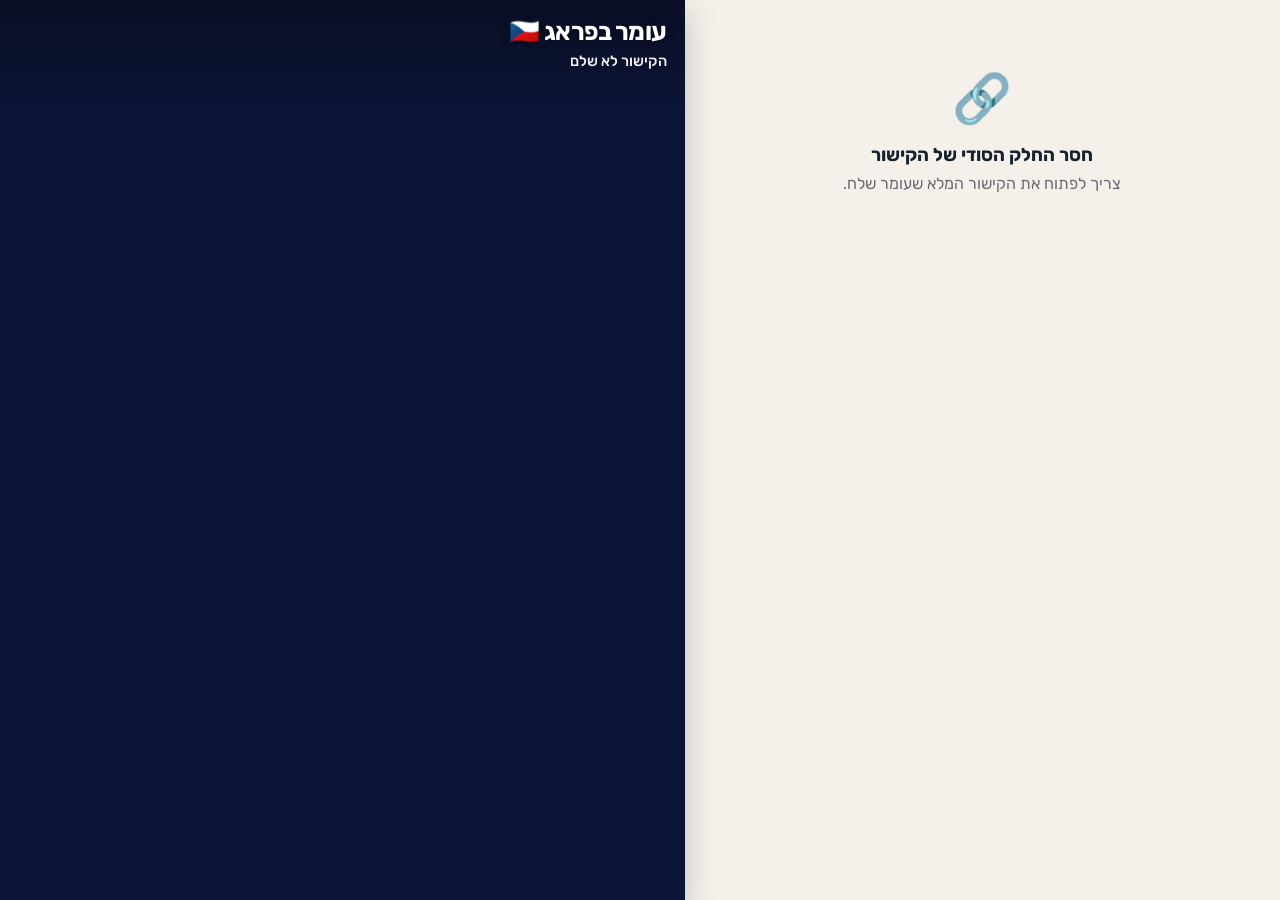
==== commit a7f4cc3d: "Hotel arrival guide, offline helper, tickets screen, gallery and trip replay Co-Authored-By: Claude " ====
--- a/family.html
+++ b/family.html
@@ -6,7 +6,7 @@
 <title>עומר בפראג</title>
 <meta name="robots" content="noindex,nofollow,noarchive">
 <meta name="referrer" content="no-referrer">
-<meta name="theme-color" content="#d42a33">
+<meta name="theme-color" content="#0c1536">
 <meta name="apple-mobile-web-app-capable" content="yes">
 <meta name="apple-mobile-web-app-title" content="עומר בפראג">
 <link rel="apple-touch-icon" href="icons/icon-180.png">
@@ -15,138 +15,171 @@
 <link href="https://fonts.googleapis.com/css2?family=Rubik:wght@400;500;600;700&display=swap" rel="stylesheet">
 <link rel="stylesheet" href="vendor/maplibre-gl.css">
 <style>
-:root{--bg:#f5f1ea;--card:#fff;--card2:#f4f0ea;--ink:#1b1c20;--mut:#6a6c75;--line:#e8e2d9;--red:#d42a33;--gold:#d9b25a;--blue:#2f7de1;--r:20px;color-scheme:light}
-@media (prefers-color-scheme:dark){:root{--bg:#0d1226;--card:#171c30;--card2:#212741;--ink:#f3f2f0;--mut:#a0a4b0;--line:#2c3352;color-scheme:dark}}
+:root{--bg:#f5f1ea;--card:#fff;--card2:#f1ece4;--ink:#16202e;--mut:#6a6c75;--line:#e8e2d9;--red:#d42a33;--blue:#2f7de1;--r:22px;color-scheme:light}
+@media (prefers-color-scheme:dark){:root{--bg:#0b1022;--card:#161b30;--card2:#20263f;--ink:#f3f2f0;--mut:#a0a4b0;--line:#2c3352;color-scheme:dark}}
 *{box-sizing:border-box;-webkit-tap-highlight-color:transparent}
+html{scroll-behavior:smooth}
 body{margin:0;font-family:Rubik,system-ui,sans-serif;background:var(--bg);color:var(--ink);line-height:1.45;-webkit-font-smoothing:antialiased}
 button,input{font:inherit;color:inherit}
-.wrap{max-width:640px;margin:0 auto;padding:0 14px calc(env(safe-area-inset-bottom,0px) + 40px)}
-header{position:relative;margin:0 -14px;padding:calc(env(safe-area-inset-top,0px) + 26px) 20px 22px;color:#fff;background:linear-gradient(170deg,#0c1536 0%,#27306a 55%,#8a3a52 100%);border-radius:0 0 28px 28px;overflow:hidden}
-header h1{margin:0;font-size:2rem;font-weight:700;letter-spacing:-.02em}
-header p{margin:4px 0 0;opacity:.92;font-size:1rem}
-.chips{display:flex;flex-wrap:wrap;gap:8px;margin-top:14px}
-.chips span{background:rgba(255,255,255,.16);border-radius:14px;padding:7px 12px;font-size:.88rem;font-weight:500;backdrop-filter:blur(6px)}
-.live{display:inline-flex;align-items:center;gap:8px}
-.live i{width:9px;height:9px;border-radius:50%;background:#6fd08c;box-shadow:0 0 0 0 rgba(111,208,140,.7);animation:lv 2s infinite}
-@keyframes lv{to{box-shadow:0 0 0 10px rgba(111,208,140,0)}}
-#map{height:300px;margin:14px 0 0;border-radius:var(--r);overflow:hidden;direction:ltr;background:var(--card2);box-shadow:0 8px 26px rgba(20,22,40,.14)}
-.stats{display:grid;grid-template-columns:repeat(3,1fr);gap:10px;margin:14px 0 4px}
-.stats div{background:var(--card);border-radius:18px;padding:14px 6px;text-align:center;box-shadow:0 2px 10px rgba(20,22,40,.06)}
-.stats b{display:block;font-size:1.6rem;font-weight:700;font-variant-numeric:tabular-nums;letter-spacing:-.02em}
-.stats small{color:var(--mut);font-size:.76rem}
-h2{font-size:.86rem;color:var(--mut);font-weight:600;margin:26px 4px 10px;display:flex;align-items:center;gap:10px}
-h2::after{content:"";flex:1;height:1px;background:var(--line)}
-h2 b{color:var(--ink);font-size:1.05rem}
-article{background:var(--card);border-radius:var(--r);overflow:hidden;margin:0 0 14px;box-shadow:0 4px 18px rgba(20,22,40,.08)}
-.ph{display:grid;gap:3px;cursor:zoom-in}
-.ph img{width:100%;height:100%;object-fit:cover;display:block;background:var(--card2)}
-.ph.n1 img{aspect-ratio:4/3}
-.ph.n2{grid-template-columns:1fr 1fr}.ph.n2 img{aspect-ratio:1}
-.ph.n3{grid-template-columns:2fr 1fr;grid-template-rows:1fr 1fr}.ph.n3 img:first-child{grid-row:1/3;aspect-ratio:1}
-.ph{position:relative}.ph .more{position:absolute;bottom:10px;left:10px;background:rgba(0,0,0,.6);color:#fff;border-radius:12px;padding:4px 10px;font-size:.84rem;font-weight:600}
+[hidden]{display:none!important}
+.mapw{position:sticky;top:0;z-index:5;height:44vh;min-height:260px;background:#0c1536;overflow:hidden;border-radius:0 0 26px 26px;box-shadow:0 10px 30px rgba(10,14,34,.22)}
+#map{position:absolute;inset:0;direction:ltr}
+.hd{position:absolute;top:0;left:0;right:0;z-index:2;padding:calc(env(safe-area-inset-top,0px) + 14px) 18px 30px;color:#fff;background:linear-gradient(rgba(8,12,32,.78),rgba(8,12,32,.35) 62%,transparent);pointer-events:none}
+.hd h1{margin:0;font-size:1.55rem;font-weight:700;letter-spacing:-.02em;text-shadow:0 1px 8px rgba(0,0,0,.4)}
+.hd p{margin:1px 0 0;font-size:.92rem;opacity:.95;font-weight:500}
+.chips{display:flex;flex-wrap:wrap;gap:6px;margin-top:9px}
+.chips span{background:rgba(255,255,255,.2);border-radius:12px;padding:5px 10px;font-size:.8rem;font-weight:500;backdrop-filter:blur(8px);-webkit-backdrop-filter:blur(8px)}
+.live{display:inline-flex;align-items:center;gap:7px}
+.live i{width:8px;height:8px;border-radius:50%;background:#6fd08c;animation:lv 2s infinite}
+@keyframes lv{0%{box-shadow:0 0 0 0 rgba(111,208,140,.7)}100%{box-shadow:0 0 0 9px rgba(111,208,140,0)}}
+.pill{position:absolute;z-index:2;bottom:14px;inset-inline-start:52px;display:flex;gap:12px;background:rgba(12,16,36,.72);color:#fff;border-radius:16px;padding:8px 14px;font-size:.78rem;backdrop-filter:blur(10px);-webkit-backdrop-filter:blur(10px);font-variant-numeric:tabular-nums}
+.pill b{display:block;font-size:1.05rem;line-height:1.1}
+.play{position:absolute;z-index:2;bottom:14px;inset-inline-end:14px;min-height:48px;border:0;border-radius:24px;background:#fff;color:#111;font-weight:700;padding:0 18px;box-shadow:0 6px 18px rgba(0,0,0,.3);transition:transform .15s}
+.play:active{transform:scale(.94)}
+.wrap{max-width:620px;margin:0 auto;padding:6px 14px calc(env(safe-area-inset-bottom,0px) + 44px)}
+.day{position:relative;margin:22px 0 14px;border-radius:var(--r);overflow:hidden;aspect-ratio:16/10;background:var(--card2) center/cover;display:flex;align-items:flex-end;color:#fff;box-shadow:0 8px 24px rgba(10,14,34,.16)}
+.day img{position:absolute;inset:0;width:100%;height:100%;object-fit:cover;opacity:0;transition:opacity .6s}
+.day img.ld{opacity:1}
+.day::after{content:"";position:absolute;inset:0;background:linear-gradient(transparent 28%,rgba(0,0,0,.74))}
+.day div{position:relative;z-index:1;padding:18px 20px;text-shadow:0 1px 8px rgba(0,0,0,.5)}
+.day small{display:block;font-size:.8rem;font-weight:600;letter-spacing:.05em;opacity:.92}
+.day b{display:block;font-size:1.75rem;line-height:1.12;font-weight:700;letter-spacing:-.02em;margin:2px 0 5px}
+.day span{font-size:.84rem;opacity:.92;font-variant-numeric:tabular-nums}
+article{position:relative;background:var(--card);border-radius:var(--r);overflow:hidden;margin:0 0 14px;box-shadow:0 4px 18px rgba(10,14,34,.08);transition:box-shadow .35s}
+article.act{box-shadow:0 0 0 2.5px var(--red),0 10px 28px rgba(10,14,34,.16)}
 .bd{padding:14px 16px 12px}
-.bd p{margin:0 0 6px;font-size:1.06rem;line-height:1.5}
+.bd p{margin:0 0 6px;font-size:1.08rem;line-height:1.5}
 .bd small{color:var(--mut);font-size:.84rem}
 .n{display:inline-grid;place-items:center;width:24px;height:24px;border-radius:50%;background:var(--red);color:#fff;font-size:.74rem;font-weight:700;margin-inline-end:6px}
 .acts{display:flex;gap:8px;align-items:center;margin-top:12px}
-.hb{min-height:46px;min-width:64px;border:0;border-radius:23px;background:var(--card2);font-size:1.05rem;font-weight:600;padding:0 14px;cursor:pointer;transition:transform .15s}
-.hb:active{transform:scale(.9)}.hb.on{background:#ffe1e3;color:#d42a33}
+.hb{min-height:46px;min-width:64px;border:0;border-radius:23px;background:var(--card2);font-size:1.05rem;font-weight:600;padding:0 14px;cursor:pointer;transition:transform .2s cubic-bezier(.3,1.5,.5,1)}
+.hb:active{transform:scale(.86)}.hb.on{background:#ffe1e3;color:#d42a33}
+.hb.pop{animation:hp .5s cubic-bezier(.3,1.6,.5,1)}@keyframes hp{40%{transform:scale(1.25)}}
 @media (prefers-color-scheme:dark){.hb.on{background:#4a1f2a;color:#ff8a90}}
 .cf{flex:1;display:flex;gap:6px}
 .cf input{flex:1;min-width:0;min-height:46px;border-radius:23px;border:1.5px solid var(--line);background:var(--card);padding:0 14px;font-size:.95rem}
 .cf button{min-height:46px;border:0;border-radius:23px;background:var(--red);color:#fff;font-weight:600;padding:0 14px}
-.re{margin:8px 0 0;font-size:.9rem;color:var(--mut)}.re b{color:var(--ink)}
+.re{margin:8px 0 0!important;font-size:.9rem!important;color:var(--mut)}.re b{color:var(--ink)}
 .empty{text-align:center;padding:50px 20px;color:var(--mut)}.empty span{font-size:3rem;display:block}.empty b{display:block;color:var(--ink);font-size:1.15rem;margin:8px 0 4px}
 #who{position:fixed;inset:0;z-index:30;background:rgba(10,12,30,.55);display:grid;place-items:end center}
-#who div{width:100%;max-width:640px;background:var(--card);border-radius:26px 26px 0 0;padding:24px 18px calc(env(safe-area-inset-bottom,0px) + 22px);text-align:center}
+#who div{width:100%;max-width:620px;background:var(--card);border-radius:26px 26px 0 0;padding:24px 18px calc(env(safe-area-inset-bottom,0px) + 22px);text-align:center}
 #who h3{margin:0 0 4px;font-size:1.25rem}#who p{margin:0 0 14px;color:var(--mut)}
 #who button{min-height:58px;width:100%;margin-top:8px;border:0;border-radius:18px;background:var(--card2);font-size:1.1rem;font-weight:600}
-#view{position:fixed;inset:0;z-index:40;background:#000;display:flex;overflow-x:auto;scroll-snap-type:x mandatory;direction:ltr}
-#view img{flex:none;width:100vw;height:100dvh;object-fit:contain;scroll-snap-align:center}
-#vx{position:fixed;z-index:41;top:calc(env(safe-area-inset-top,0px) + 12px);right:12px;width:48px;height:48px;border-radius:50%;border:0;background:rgba(255,255,255,.2);color:#fff;font-size:1.1rem}
-[hidden]{display:none!important}
-.pin{width:26px;height:26px;border-radius:50%;background:var(--red);color:#fff;border:2.5px solid #fff;display:grid;place-items:center;font:700 12px Rubik,sans-serif;box-shadow:0 2px 8px rgba(0,0,0,.4);cursor:pointer}
+.pm{width:40px;height:40px;border-radius:50%;background:var(--red) center/cover;color:#fff;border:3px solid #fff;display:grid;place-items:center;font:700 13px Rubik,sans-serif;box-shadow:0 3px 10px rgba(0,0,0,.4);cursor:pointer;transition:transform .35s cubic-bezier(.3,1.5,.5,1),border-color .3s}
+.pm.act{transform:scale(1.32);border-color:var(--red);z-index:3}
 .foot{text-align:center;color:var(--mut);font-size:.76rem;margin-top:26px;line-height:1.6}
 .foot a{color:inherit}
+body.replay .mapw{position:fixed;inset:0;height:100dvh;z-index:9000;border-radius:0}
+body.replay .hd,body.replay .pill,body.replay .play{display:none}
+@media (min-width:900px){body{display:grid;grid-template-columns:minmax(0,1fr) minmax(0,1.15fr);direction:rtl}.mapw{grid-column:2;grid-row:1;height:100vh;border-radius:0}.wrap{grid-column:1;grid-row:1;width:100%;padding-top:14px}}
 </style>
 </head>
 <body>
-<div class="wrap">
-  <header><h1>עומר בפראג 🇨🇿</h1><p id="sub">טוען…</p><div class="chips" id="chips"></div></header>
-  <div id="map" aria-label="מפת המסלול"></div>
-  <div class="stats" id="stats"></div>
-  <main id="feed"></main>
-  <p class="foot" id="foot"></p>
-</div>
+<div class="mapw"><div id="map" aria-label="מפת המסלול"></div>
+  <div class="hd"><h1>עומר בפראג 🇨🇿</h1><p id="sub">טוען…</p><div class="chips" id="chips"></div></div>
+  <div class="pill" id="pill" hidden></div><button class="play" id="play" hidden>▶ לנגן את הטיול</button></div>
+<div class="wrap"><main id="feed"></main><p class="foot" id="foot"></p></div>
 <div id="who" hidden><div><h3>מי צופה? 🙂</h3><p>כדי שעומר ידע מי שלח לו לב או תגובה.</p><button data-n="אמא">אמא</button><button data-n="אבא">אבא</button><button data-n="משפחה">מישהו אחר מהמשפחה</button></div></div>
-<div id="view" hidden></div><button id="vx" hidden aria-label="סגור">✕</button>
 <script src="vendor/maplibre-gl.js"></script>
+<script src="js/gallery.js"></script>
 <script>
 "use strict";
 /* דף הצפייה של ההורים. קורא רק דרך הקישור הסודי (‎#k=…), בלי הרשמה ובלי סודות בקוד. */
 const QS = new URLSearchParams(location.search), API = (QS.get("api") || "https://prague-chat.bloombarber.workers.dev").replace(/\/+$/, "");
-const KEY = (/k=([a-f0-9]{32})/.exec(location.hash) || [])[1] || "", $ = s => document.querySelector(s);
+const KEY = (/k=([a-f0-9]{32})/.exec(location.hash) || [])[1] || "", $ = s => document.querySelector(s), $$ = s => [...document.querySelectorAll(s)];
 const esc = s => String(s == null ? "" : s).replace(/[&<>"']/g, c => ({ "&": "&amp;", "<": "&lt;", ">": "&gt;", '"': "&quot;", "'": "&#39;" }[c]));
-const DAYS = ["2026-11-30", "2026-12-01", "2026-12-02", "2026-12-03", "2026-12-04"], HE = ["ראשון", "שני", "שלישי", "רביעי", "חמישי", "שישי", "שבת"];
+const DAYS = ["2026-11-30", "2026-12-01", "2026-12-02", "2026-12-03", "2026-12-04"], DT = ["טסים", "העיר הישנה והסירה", "נהר, תצפיות ו-EPIC", "קניות ו-Duplex", "חוזרים"], HE = ["ראשון", "שני", "שלישי", "רביעי", "חמישי", "שישי", "שבת"];
 const dayName = d => { const x = new Date(d + "T00:00:00Z"); return `יום ${HE[x.getUTCDay()]} ${x.getUTCDate()}.${x.getUTCMonth() + 1}`; };
 const NOW = QS.get("now") ? new Date(QS.get("now") + "Z").getTime() - Date.now() : 0; // לבדיקות בלבד
 const pragueNow = () => NOW ? new Date(Date.now() + NOW).toLocaleString("en-CA", { timeZone: "UTC", hour12: false, year: "numeric", month: "2-digit", day: "2-digit", hour: "2-digit", minute: "2-digit" }) : new Date().toLocaleString("en-CA", { timeZone: "Europe/Prague", hour12: false, year: "numeric", month: "2-digit", day: "2-digit", hour: "2-digit", minute: "2-digit" });
 const ago = t => { const m = Math.round((Date.now() - t) / 6e4); return m < 2 ? "ממש עכשיו" : m < 60 ? `לפני ${m} דק'` : m < 1440 ? `לפני ${Math.round(m / 60)} שעות` : `לפני ${Math.round(m / 1440)} ימים`; };
-let me = localStorage.getItem("fam.name") || "", data = null, map = null, markers = [], lastSig = "", hearted = JSON.parse(localStorage.getItem("fam.h") || "{}"), wx = "";
+let me = localStorage.getItem("fam.name") || "", data = null, map = null, markers = {}, lastSig = "", hearted = JSON.parse(localStorage.getItem("fam.h") || "{}"), wx = "", act = "", lineF = 0, lineStop = null, io = null, userMoved = 0;
 const img = id => `${API}/j/${KEY}/img/${id}`;
+const pts = () => data.moments.filter(m => m.lat != null);
+const moImgs = m => m.imgs.map((id, i) => ({ gid: id, src: img(id), ar: (m.ar || [])[i], ph: (m.ph || [])[i] || "" }));
 
 function header() {
   const [d, t] = pragueNow().split(", "), i = DAYS.indexOf(d), st = i >= 0 ? `יום ${i + 1} מתוך 5` : d < DAYS[0] ? "הטיול עוד לא התחיל" : "הטיול הסתיים";
-  $("#sub").textContent = st; const c = [`🕐 ${t} בפראג`]; if (wx) c.push(wx);
+  $("#sub").textContent = st; const c = [`<span>🕐 ${t} בפראג</span>`]; if (wx) c.push(`<span>${wx}</span>`);
   if (data && data.loc) c.push(`<span class="live"><i></i>${esc(data.loc.where)} · ${ago(data.loc.t)}</span>`);
-  $("#chips").innerHTML = c.map(x => x.startsWith("<span") ? x : `<span>${x}</span>`).join("");
+  $("#chips").innerHTML = c.join("");
 }
-async function weather() { try { const j = await (await fetch("https://api.open-meteo.com/v1/forecast?latitude=50.0875&longitude=14.4213&current=temperature_2m,weather_code&timezone=Europe%2FPrague")).json(), c = j.current.weather_code; wx = `${c === 0 ? "☀️" : c <= 3 ? "⛅" : c >= 71 && c <= 77 ? "❄️" : c >= 51 ? "🌧️" : "🌫️"} ${Math.round(j.current.temperature_2m)}° בפראג`; header(); } catch (e) {} }
+async function weather() { try { const j = await (await fetch("https://api.open-meteo.com/v1/forecast?latitude=50.0875&longitude=14.4213&current=temperature_2m,weather_code&timezone=Europe%2FPrague")).json(), c = j.current.weather_code; wx = `${c === 0 ? "☀️" : c <= 3 ? "⛅" : c >= 71 && c <= 77 ? "❄️" : c >= 51 ? "🌧️" : "🌫️"} ${Math.round(j.current.temperature_2m)}°`; header(); } catch (e) {} }
 
-function drawMap() {
-  const pts = data.moments.filter(m => m.lat != null); if (!map) {
-    map = new maplibregl.Map({ container: "map", style: "https://tiles.openfreemap.org/styles/liberty", center: [14.4213, 50.0845], zoom: 12.2, attributionControl: { compact: true }, cooperativeGestures: true });
-    map.on("load", () => { map.addSource("line", { type: "geojson", data: { type: "FeatureCollection", features: [] } }); map.addSource("area", { type: "geojson", data: { type: "FeatureCollection", features: [] } });
-      map.addLayer({ id: "area", type: "circle", source: "area", paint: { "circle-radius": ["interpolate", ["exponential", 2], ["zoom"], 10, 14, 15, 220], "circle-color": "#2f7de1", "circle-opacity": 0.16, "circle-stroke-color": "#2f7de1", "circle-stroke-width": 1.5, "circle-stroke-opacity": 0.5 } });
-      map.addLayer({ id: "line-c", type: "line", source: "line", layout: { "line-cap": "round", "line-join": "round" }, paint: { "line-color": "#fff", "line-width": 7, "line-opacity": 0.85 } });
-      map.addLayer({ id: "line", type: "line", source: "line", layout: { "line-cap": "round", "line-join": "round" }, paint: { "line-color": "#d42a33", "line-width": 4 } }); const ac = document.querySelector(".maplibregl-ctrl-attrib"); if (ac) ac.classList.remove("maplibregl-compact-show"); drawMap(); });
-    return;
-  }
-  if (!map.getSource("line")) return;
-  map.getSource("line").setData({ type: "Feature", properties: {}, geometry: { type: "LineString", coordinates: pts.map(m => [m.lng, m.lat]) } });
+/* ---------- מפה: נקודות עם תמונה, וקו שנמתח עד הרגע שמסתכלים עליו ---------- */
+function drawLine(f) { lineF = f; const p = pts(), src = map && map.getSource("line"); if (!src) return; const n = Math.floor(f), co = p.slice(0, n + 1).map(m => [m.lng, m.lat]);
+  if (n < p.length - 1 && f > n) { const a = p[n], b = p[n + 1], k = f - n; co.push([a.lng + (b.lng - a.lng) * k, a.lat + (b.lat - a.lat) * k]); }
+  src.setData({ type: "Feature", properties: {}, geometry: { type: "LineString", coordinates: co.length > 1 ? co : [] } }); }
+function initMap() {
+  map = new maplibregl.Map({ container: "map", style: "https://tiles.openfreemap.org/styles/liberty", center: [14.4213, 50.0845], zoom: 12.4, attributionControl: { compact: true }, cooperativeGestures: true, pitchWithRotate: false, dragRotate: false });
+  map.on("load", () => { map.addSource("line", { type: "geojson", data: { type: "FeatureCollection", features: [] } }); map.addSource("ghost", { type: "geojson", data: { type: "FeatureCollection", features: [] } }); map.addSource("area", { type: "geojson", data: { type: "FeatureCollection", features: [] } });
+    map.addLayer({ id: "area", type: "circle", source: "area", paint: { "circle-radius": ["interpolate", ["exponential", 2], ["zoom"], 10, 14, 15, 220], "circle-color": "#2f7de1", "circle-opacity": 0.16, "circle-stroke-color": "#2f7de1", "circle-stroke-width": 1.5, "circle-stroke-opacity": 0.5 } });
+    map.addLayer({ id: "ghost", type: "line", source: "ghost", layout: { "line-cap": "round", "line-join": "round" }, paint: { "line-color": "#d42a33", "line-width": 3, "line-opacity": 0.28, "line-dasharray": [0.5, 2] } });
+    map.addLayer({ id: "line-c", type: "line", source: "line", layout: { "line-cap": "round", "line-join": "round" }, paint: { "line-color": "#fff", "line-width": 8, "line-opacity": 0.9 } });
+    map.addLayer({ id: "line", type: "line", source: "line", layout: { "line-cap": "round", "line-join": "round" }, paint: { "line-color": "#d42a33", "line-width": 4.5 } });
+    const ac = document.querySelector(".maplibregl-ctrl-attrib"); if (ac) ac.classList.remove("maplibregl-compact-show"); if (data) drawMap(true); });
+  map.on("dragstart", () => { userMoved = Date.now(); });
+}
+function fitAll(ms) { const all = [...pts().map(m => [m.lng, m.lat]), ...(data.loc ? [[data.loc.lng, data.loc.lat]] : [])]; if (all.length > 1) { const b = all.reduce((b, p) => b.extend(p), new maplibregl.LngLatBounds(all[0], all[0])); map.fitBounds(b, { padding: { top: 120, bottom: 80, left: 50, right: 50 }, maxZoom: 15, duration: ms == null ? 900 : ms, pitch: 0, bearing: 0 }); } else if (all.length === 1) map.easeTo({ center: all[0], zoom: 14.5, pitch: 0, bearing: 0 }); }
+function drawMap(fit) {
+  if (!map || !map.getSource("line")) return; const p = pts();
+  map.getSource("ghost").setData({ type: "Feature", properties: {}, geometry: { type: "LineString", coordinates: p.length > 1 ? p.map(m => [m.lng, m.lat]) : [] } });
   map.getSource("area").setData(data.loc ? { type: "Feature", properties: {}, geometry: { type: "Point", coordinates: [data.loc.lng, data.loc.lat] } } : { type: "FeatureCollection", features: [] });
-  markers.forEach(x => x.remove()); markers = [];
-  pts.forEach(m => { const el = document.createElement("div"); el.className = "pin"; el.textContent = data.moments.indexOf(m) + 1; el.onclick = () => { const a = document.getElementById("m-" + m.id); if (a) a.scrollIntoView({ behavior: "smooth", block: "center" }); }; markers.push(new maplibregl.Marker({ element: el }).setLngLat([m.lng, m.lat]).addTo(map)); });
-  const all = [...pts.map(m => [m.lng, m.lat]), ...(data.loc ? [[data.loc.lng, data.loc.lat]] : [])];
-  if (all.length > 1) { const b = all.reduce((b, p) => b.extend(p), new maplibregl.LngLatBounds(all[0], all[0])); map.fitBounds(b, { padding: 50, maxZoom: 15, duration: 800 }); } else if (all.length === 1) map.easeTo({ center: all[0], zoom: 14 });
+  Object.values(markers).forEach(x => x.remove()); markers = {};
+  p.forEach(m => { const el = document.createElement("div"); el.className = "pm" + (m.id === act ? " act" : ""); if (m.imgs.length) el.style.backgroundImage = `url(${img(m.imgs[0])})`; else el.textContent = data.moments.indexOf(m) + 1;
+    el.onclick = e => { e.stopPropagation(); const a = document.getElementById("m-" + m.id); if (a) { userMoved = 0; a.scrollIntoView({ behavior: "smooth", block: "center" }); setAct(m.id, true); } };
+    markers[m.id] = new maplibregl.Marker({ element: el }).setLngLat([m.lng, m.lat]).addTo(map); });
+  drawLine(Math.min(lineF, Math.max(0, p.length - 1))); if (fit) { fitAll(0); drawLine(p.length - 1); }
 }
+/* הרגע הפעיל: המפה זזה אליו, הנקודה שלו גדלה, והקו נמתח עד אליו */
+function setAct(id, force) {
+  if (id === act && !force) return; act = id; $$("article.act").forEach(a => a.classList.remove("act")); const a = document.getElementById("m-" + id); if (a) a.classList.add("act");
+  Object.entries(markers).forEach(([k, mk]) => mk.getElement().classList.toggle("act", k === id));
+  const p = pts(), i = p.findIndex(m => m.id === id); if (i < 0 || !map || !map.getSource("line")) return;
+  if (lineStop) lineStop(); lineStop = Gal.spring(lineF, i, 0, drawLine, null, 90, 20);
+  if (force || Date.now() - userMoved > 6000) map.easeTo({ center: [p[i].lng, p[i].lat], zoom: Math.max(map.getZoom(), 14.6), duration: 900, padding: { top: 90, bottom: 40, left: 0, right: 0 } });
+}
+function watch() { if (io) io.disconnect(); if (!("IntersectionObserver" in window)) return;
+  io = new IntersectionObserver(es => { const v = es.filter(x => x.isIntersecting).sort((a, b) => b.intersectionRatio - a.intersectionRatio)[0]; if (v && !document.getElementById("grp")) setAct(v.target.id.slice(2)); }, { rootMargin: "-52% 0px -30% 0px", threshold: [0, 0.2, 0.6] });
+  $$("#feed article").forEach(a => io.observe(a)); }
+
 function render() {
   const ms = data.moments, km = Object.values(data.stats || {}).reduce((a, s) => a + (s.km || 0), 0), places = new Set(ms.map(m => m.where).filter(Boolean)).size, photos = ms.reduce((a, m) => a + m.imgs.length, 0);
-  $("#stats").innerHTML = `<div><b>${km ? km.toFixed(1) : "—"}</b><small>ק"מ ברגל</small></div><div><b>${places}</b><small>מקומות</small></div><div><b>${photos}</b><small>תמונות</small></div>`;
+  $("#pill").hidden = !ms.length; $("#play").hidden = !ms.length; $("#pill").innerHTML = `${km ? `<span><b>${km.toFixed(1)}</b>ק"מ</span>` : ""}<span><b>${places}</b>מקומות</span><span><b>${photos}</b>תמונות</span>`;
   const byDay = {}; ms.forEach(m => (byDay[m.date] = byDay[m.date] || []).push(m));
-  $("#feed").innerHTML = Object.keys(byDay).sort().reverse().map(d => { const di = DAYS.indexOf(d);
-    return `<h2><b>${di >= 0 ? "יום " + (di + 1) : ""}</b>${dayName(d)}</h2>` + byDay[d].slice().reverse().map(m => { const re = (data.re || {})[m.id] || [], hearts = re.filter(r => r.h).length, n = ms.indexOf(m) + 1;
-      return `<article id="m-${m.id}">${m.imgs.length ? `<div class="ph n${Math.min(3, m.imgs.length)}" data-v="${m.id}">${m.imgs.slice(0, 3).map(i => `<img src="${img(i)}" alt="" loading="lazy">`).join("")}${m.imgs.length > 3 ? `<span class="more">+${m.imgs.length - 3}</span>` : ""}</div>` : ""}
+  $("#feed").innerHTML = Object.keys(byDay).sort().reverse().map(d => { const di = DAYS.indexOf(d), dm = byDay[d], cov = dm.map(m => moImgs(m)[0]).filter(Boolean)[0], s = (data.stats || {})[d] || {}, nph = dm.reduce((a, m) => a + m.imgs.length, 0);
+    return `<header class="day"${cov && cov.ph ? ` style="background-image:url(${cov.ph})"` : ""}>${cov ? `<img src="${cov.src}" alt="" loading="lazy" onload="this.classList.add('ld')">` : ""}<div><small>${di >= 0 ? "יום " + (di + 1) + " · " : ""}${dayName(d).replace("יום ", "")}</small><b>${di >= 0 ? DT[di] : dayName(d)}</b><span>${s.km ? s.km.toFixed(1) + ' ק"מ · ' : ""}${dm.length} ${dm.length === 1 ? "רגע" : "רגעים"} · ${nph} תמונות</span></div></header>` +
+      dm.slice().reverse().map(m => { const re = (data.re || {})[m.id] || [], hearts = re.filter(r => r.h).length, n = ms.indexOf(m) + 1;
+      return `<article id="m-${m.id}"${m.id === act ? ' class="act"' : ""}>${Gal.collage(moImgs(m))}
         <div class="bd">${m.text ? `<p dir="auto">${esc(m.text)}</p>` : ""}<small><span class="n">${n}</span>${esc(m.time)} · ${esc(m.where || "פראג")}</small>
         ${re.filter(r => r.x).map(r => `<p class="re"><b>${esc(r.n)}:</b> ${esc(r.x)}</p>`).join("")}
         <div class="acts"><button class="hb${hearted[m.id] ? " on" : ""}" data-h="${m.id}">❤️ ${hearts || ""}</button><form class="cf" data-c="${m.id}"><input placeholder="תגובה קצרה…" maxlength="140" enterkeyhint="send" autocomplete="off"><button>שלח</button></form></div></div></article>`; }).join(""); }).join("")
     || `<div class="empty"><span>📷</span><b>עוד אין רגעים</b>כשעומר יעלה תמונה ראשונה מהטיול, היא תופיע כאן לבד.</div>`;
   $("#foot").innerHTML = `מתעדכן לבד כל דקה${data.updated ? " · עדכון אחרון " + ago(data.updated) : ""}<br>הקישור הזה סודי, בבקשה לא להעביר הלאה.<br>מפה: © <a href="https://openfreemap.org">OpenFreeMap</a> · <a href="https://www.openstreetmap.org/copyright">OpenStreetMap</a>`;
-  header(); drawMap();
+  header(); Gal.scan($("#feed")); Gal.reveal($("#feed"), "article,.day"); drawMap(!act); watch();
 }
+function viewer(gid) { const items = []; data.moments.forEach(m => moImgs(m).forEach(x => items.push({ gid: x.gid, ar: x.ar, thumb: x.ph, src: x.src, mid: m.id, cap: `${m.text ? esc(m.text) : ""}<b>${dayName(m.date)} · ${esc(m.time)} · ${esc(m.where || "פראג")}</b>` })));
+  Gal.open(items, Math.max(0, items.findIndex(x => x.gid === gid)), { onChange: (i, it) => setAct(it.mid) }); }
+function playTrip() { const ms = data.moments; if (!ms.length) return; drawLine(0);
+  Gal.replay({ map, title: "עומר בפראג 🇨🇿", endTitle: "זה הטיול עד עכשיו", endText: `${ms.length} רגעים · ${ms.reduce((a, m) => a + m.imgs.length, 0)} תמונות`, pitch: 45,
+    steps: ms.map(m => { const di = DAYS.indexOf(m.date); return { id: m.id, lat: m.lat, lng: m.lng, kicker: `${di >= 0 ? "יום " + (di + 1) + " · " : ""}${dayName(m.date).replace("יום ", "")} ${m.time}`, title: m.where || "פראג", text: m.text, imgs: moImgs(m).map(x => ({ thumb: x.ph, src: x.src })) }; }),
+    onStep: (i, s) => { const p = pts(), k = p.findIndex(m => m.id === s.id); if (k >= 0) { if (lineStop) lineStop(); lineStop = Gal.spring(lineF, k, 0, drawLine, null, 40, 13); Object.entries(markers).forEach(([id, mk]) => mk.getElement().classList.toggle("act", id === s.id)); } },
+    onEnd: () => fitAll(1400), onClose: () => { fitAll(600); drawLine(pts().length - 1); } }); }
+
 async function load() {
-  if (!KEY) { $("#sub").textContent = "הקישור לא שלם"; $("#feed").innerHTML = `<div class="empty"><span>🔗</span><b>חסר החלק הסודי של הקישור</b>צריך לפתוח את הקישור המלא שעומר שלח.</div>`; $("#map").hidden = true; return; }
-  try { const r = await fetch(`${API}/j/${KEY}`, { cache: "no-store" }); if (r.status === 404) { data = null; $("#sub").textContent = "השיתוף כבוי"; $("#map").hidden = true; $("#stats").innerHTML = ""; $("#feed").innerHTML = `<div class="empty"><span>🔒</span><b>הקישור הזה כבר לא פעיל</b>עומר עצר את השיתוף או החליף קישור. אפשר לבקש ממנו קישור חדש.</div>`; return; }
-    const j = await r.json(), sig = JSON.stringify([j.moments, j.re, j.loc, j.stats]); data = j; $("#map").hidden = false; if (sig !== lastSig && !document.activeElement.matches("input")) { lastSig = sig; render(); } else header();
+  if (!KEY) { $("#sub").textContent = "הקישור לא שלם"; $("#feed").innerHTML = `<div class="empty"><span>🔗</span><b>חסר החלק הסודי של הקישור</b>צריך לפתוח את הקישור המלא שעומר שלח.</div>`; return; }
+  try { const r = await fetch(`${API}/j/${KEY}`, { cache: "no-store" }); if (r.status === 404) { data = null; $("#sub").textContent = "השיתוף כבוי"; $("#pill").hidden = $("#play").hidden = true; $("#feed").innerHTML = `<div class="empty"><span>🔒</span><b>הקישור הזה כבר לא פעיל</b>עומר עצר את השיתוף או החליף קישור. אפשר לבקש ממנו קישור חדש.</div>`; return; }
+    const j = await r.json(), sig = JSON.stringify([j.moments, j.re, j.loc, j.stats]), busy = document.activeElement.matches("input") || document.getElementById("gv") || document.getElementById("grp"); data = j; if (!map) initMap();
+    if (sig !== lastSig && !busy) { lastSig = sig; render(); } else header();
   } catch (e) { if (!data) { $("#sub").textContent = "אין חיבור כרגע"; $("#feed").innerHTML = `<div class="empty"><span>📡</span><b>לא הצלחתי לטעון</b>בודקים שיש אינטרנט. הדף ינסה שוב לבד.</div>`; } }
 }
 async function react(id, body) { if (!me) { $("#who").hidden = false; $("#who").dataset.then = JSON.stringify([id, body]); return; }
   try { const r = await fetch(`${API}/j/${KEY}/react`, { method: "POST", headers: { "content-type": "application/json" }, body: JSON.stringify({ id, name: me, ...body }) }); if (r.ok) { if (body.heart) { hearted[id] = 1; localStorage.setItem("fam.h", JSON.stringify(hearted)); } lastSig = ""; load(); } } catch (e) {} }
 document.addEventListener("click", e => {
-  const h = e.target.closest("[data-h]"); if (h) { if (hearted[h.dataset.h]) return; h.classList.add("on"); react(h.dataset.h, { heart: true }); return; }
+  const g = e.target.closest(".gc-i"); if (g) return viewer(g.dataset.g);
+  const h = e.target.closest("[data-h]"); if (h) { if (hearted[h.dataset.h]) return; h.classList.add("on", "pop"); react(h.dataset.h, { heart: true }); return; }
   const w = e.target.closest("#who button"); if (w) { me = w.dataset.n; localStorage.setItem("fam.name", me); $("#who").hidden = true; const t = JSON.parse($("#who").dataset.then || "null"); if (t) react(t[0], t[1]); return; }
-  const v = e.target.closest("[data-v]"); if (v) { const m = data.moments.find(x => x.id === v.dataset.v); $("#view").innerHTML = m.imgs.map(i => `<img src="${img(i)}" alt="">`).join(""); $("#view").hidden = false; $("#vx").hidden = false; $("#view").scrollLeft = 0; return; }
-  if (e.target.closest("#vx") || e.target.closest("#view")) { if (e.target.closest("#vx")) { $("#view").hidden = true; $("#vx").hidden = true; } }
+  if (e.target.closest("#play")) playTrip();
 });
 document.addEventListener("submit", e => { const f = e.target.closest("[data-c]"); if (!f) return; e.preventDefault(); const i = f.querySelector("input"), x = i.value.trim(); if (!x) return; i.value = ""; i.blur(); react(f.dataset.c, { text: x }); });
 load(); weather(); setInterval(load, 60000); setInterval(header, 30000); document.addEventListener("visibilitychange", () => { if (!document.hidden) load(); });
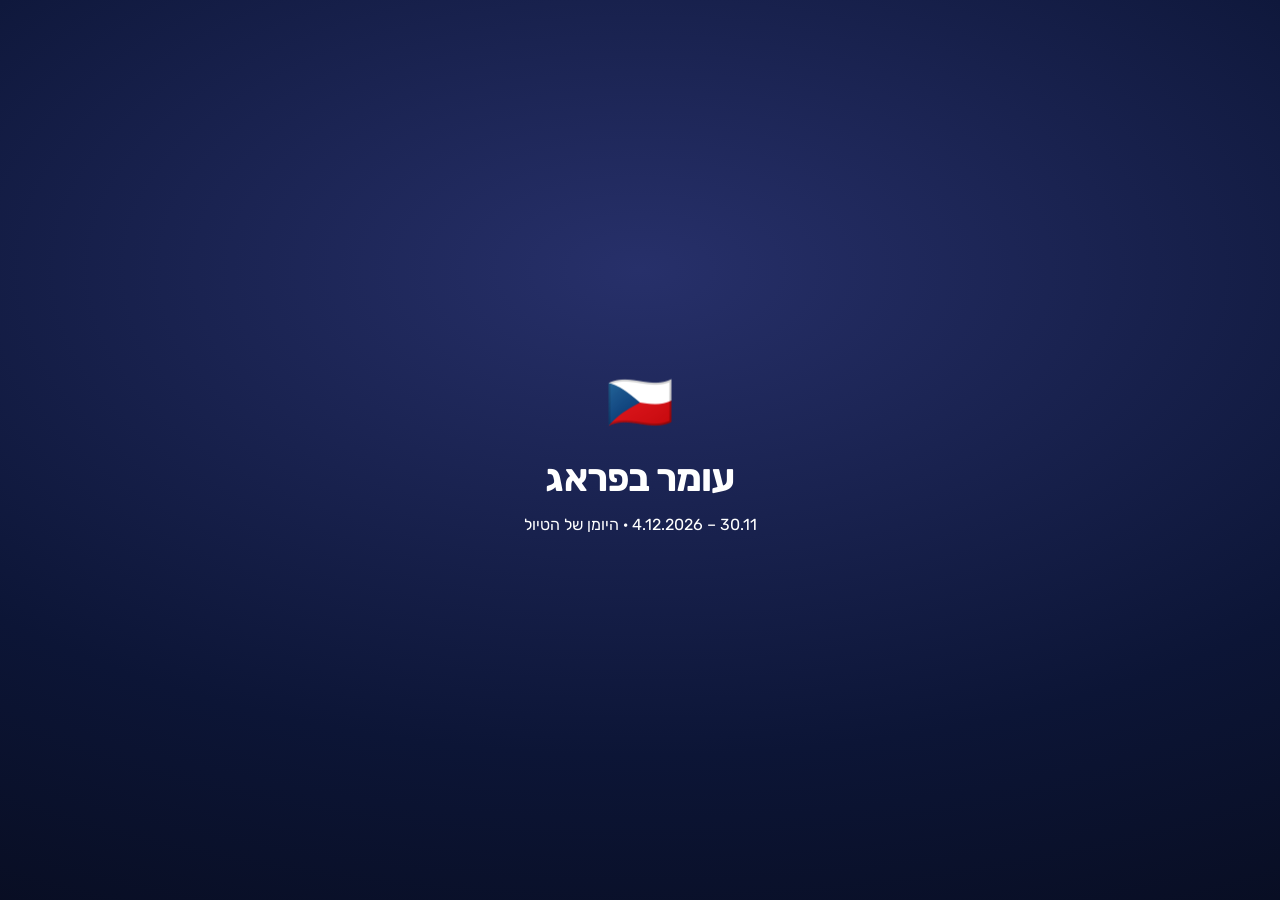
==== commit 547fd35d: "v49: parents page (world-to-Prague map, last-moment pulse, day photo grids, big reactions), saved pl" ====
--- a/family.html
+++ b/family.html
@@ -67,11 +67,54 @@
 #who button{min-height:58px;width:100%;margin-top:8px;border:0;border-radius:18px;background:var(--card2);font-size:1.1rem;font-weight:600}
 .pm{width:40px;height:40px;border-radius:50%;background:var(--red) center/cover;color:#fff;border:3px solid #fff;display:grid;place-items:center;font:700 13px Rubik,sans-serif;box-shadow:0 3px 10px rgba(0,0,0,.4);cursor:pointer;transition:transform .35s cubic-bezier(.3,1.5,.5,1),border-color .3s}
 .pm.act{transform:scale(1.32);border-color:var(--red);z-index:3}
+.caps{list-style:none;margin:0 0 6px;padding:0;color:var(--mut);font-size:.92rem;display:flex;flex-direction:column;gap:3px}
+.tag-new{position:absolute;z-index:2;top:12px;inset-inline-start:12px;background:var(--red);color:#fff;font:700 .78rem/1 Rubik,sans-serif;font-style:normal;padding:6px 10px;border-radius:12px;box-shadow:0 4px 12px rgba(212,42,51,.4);animation:tagIn .6s cubic-bezier(.3,1.6,.5,1) both .3s}
+article.nw{box-shadow:0 0 0 2px rgba(212,42,51,.55),0 10px 28px rgba(212,42,51,.18)}
+article.nw.rv.in{animation:nwIn .9s cubic-bezier(.2,.8,.2,1)}
+@keyframes tagIn{from{transform:scale(0) rotate(-12deg)}to{transform:none}}
+@keyframes nwIn{0%{transform:translate3d(0,26px,0) scale(.96)}60%{transform:translate3d(0,-4px,0) scale(1.01)}100%{transform:none}}
+#gv .gv-c .vcap{display:block;font-weight:600;font-size:16px;margin-bottom:4px}
+#intro{position:fixed;inset:0;z-index:9999;display:grid;place-items:center;text-align:center;color:#fff;background:radial-gradient(120% 90% at 50% 30%,#27306a 0%,#0c1536 60%,#070b1c 100%);transition:opacity .8s ease,transform .8s ease}
+#intro.out{opacity:0;transform:scale(1.06);pointer-events:none}
+#intro span{font-size:3.4rem;display:block;animation:introPop 1s cubic-bezier(.3,1.6,.5,1) both}
+#intro h2{margin:8px 0 6px;font-size:2.4rem;font-weight:700;letter-spacing:-.02em;animation:introUp .9s cubic-bezier(.2,.8,.2,1) both .25s}
+#intro p{margin:0;opacity:.8;font-size:1rem;animation:introUp .9s cubic-bezier(.2,.8,.2,1) both .45s}
+@keyframes introPop{from{transform:scale(.3);opacity:0}to{transform:none;opacity:1}}
+@keyframes introUp{from{transform:translate3d(0,18px,0);opacity:0}to{transform:none;opacity:1}}
 .foot{text-align:center;color:var(--mut);font-size:.76rem;margin-top:26px;line-height:1.6}
 .foot a{color:inherit}
 body.replay .mapw{position:fixed;inset:0;height:100dvh;z-index:9000;border-radius:0}
 body.replay .hd,body.replay .pill,body.replay .play{display:none}
 @media (min-width:900px){body{display:grid;grid-template-columns:minmax(0,1fr) minmax(0,1.15fr);direction:rtl}.mapw{grid-column:2;grid-row:1;height:100vh;border-radius:0}.wrap{grid-column:1;grid-row:1;width:100%;padding-top:14px}}
+
+/* v49: הורים: טקסט גדול, ניגודיות גבוהה, כפתורים גדולים, רשת תמונות לפי יום */
+body{font-size:18px}
+:root{--mut:#4d5260}
+@media (prefers-color-scheme:dark){:root{--mut:#c3c6d0}}
+.hd h1{font-size:1.75rem}.hd p{font-size:1.05rem}.chips span{font-size:.92rem;padding:6px 12px}
+.dh{display:flex;align-items:baseline;justify-content:space-between;gap:10px;margin:28px 2px 10px}
+.dh b{font-size:1.45rem;font-weight:700}.dh small{color:var(--mut);font-size:.95rem;font-weight:500}
+.grid{display:grid;grid-template-columns:repeat(3,1fr);gap:4px;border-radius:18px;overflow:hidden}
+.gt{position:relative;aspect-ratio:1;border:0;padding:0;background:var(--card2) center/cover;cursor:pointer}
+.gt img{position:absolute;inset:0;width:100%;height:100%;object-fit:cover;opacity:0;transition:opacity .5s}.gt img.ld{opacity:1}
+.gt i{position:absolute;bottom:6px;inset-inline-start:6px;font-style:normal;background:rgba(0,0,0,.6);color:#fff;border-radius:10px;padding:2px 7px;font-size:.8rem;font-weight:600}
+.gt.nw::after{content:"חדש";position:absolute;top:6px;inset-inline-end:6px;background:var(--red);color:#fff;font-size:.72rem;font-weight:700;padding:3px 7px;border-radius:9px}
+.mo{background:var(--card);border-radius:20px;padding:14px 16px;margin:10px 0;box-shadow:0 3px 14px rgba(10,14,34,.07)}
+.mo.act{box-shadow:0 0 0 2.5px var(--red),0 8px 24px rgba(10,14,34,.14)}
+.mo p{margin:0 0 6px;font-size:1.12rem;line-height:1.5}.mo .when{color:var(--mut);font-size:.95rem}
+.rx{display:flex;gap:8px;margin-top:12px;flex-wrap:wrap}
+.rb{min-height:52px;min-width:66px;border:0;border-radius:26px;background:var(--card2);font-size:1.25rem;font-weight:600;padding:0 14px;cursor:pointer;transition:transform .2s cubic-bezier(.3,1.5,.5,1)}
+.rb:active{transform:scale(.86)}.rb.on{background:#ffe1e3;color:#b3141d}.rb small{font-size:.95rem;margin-inline-start:4px}
+@media (prefers-color-scheme:dark){.rb.on{background:#4a1f2a;color:#ff9aa0}}
+.rm{min-height:52px;border:0;border-radius:26px;background:var(--red);color:#fff;font-size:1.02rem;font-weight:700;padding:0 18px;cursor:pointer}
+.msgs{margin:10px 0 0;display:flex;flex-direction:column;gap:6px}
+.msgs p{margin:0;background:var(--card2);border-radius:16px;padding:8px 12px;font-size:1rem}.msgs b{font-weight:700}
+.cf2{display:flex;gap:8px;margin-top:10px}.cf2 input{flex:1;min-width:0;min-height:52px;border-radius:26px;border:2px solid var(--line);background:var(--card);padding:0 16px;font-size:1.05rem}
+.cf2 button{min-height:52px;border:0;border-radius:26px;background:var(--red);color:#fff;font-weight:700;font-size:1.05rem;padding:0 18px}
+.pulse{width:22px;height:22px;border-radius:50%;background:var(--red);border:3px solid #fff;box-shadow:0 2px 8px rgba(0,0,0,.4);position:relative}
+.pulse::before,.pulse::after{content:"";position:absolute;inset:-3px;border-radius:50%;border:3px solid var(--red);animation:pls 2.2s ease-out infinite}
+.pulse::after{animation-delay:1.1s}
+@keyframes pls{0%{transform:scale(1);opacity:.9}100%{transform:scale(3.4);opacity:0}}
 </style>
 </head>
 <body>
@@ -85,7 +128,7 @@
 <script>
 "use strict";
 /* דף הצפייה של ההורים. קורא רק דרך הקישור הסודי (‎#k=…), בלי הרשמה ובלי סודות בקוד. */
-const QS = new URLSearchParams(location.search), API = (QS.get("api") || "https://prague-chat.bloombarber.workers.dev").replace(/\/+$/, "");
+const QS = new URLSearchParams(location.search), API = (QS.get("api") || "https://prague-api.pages.dev").replace(/\/+$/, "");
 const KEY = (/k=([a-f0-9]{32})/.exec(location.hash) || [])[1] || "", $ = s => document.querySelector(s), $$ = s => [...document.querySelectorAll(s)];
 const esc = s => String(s == null ? "" : s).replace(/[&<>"']/g, c => ({ "&": "&amp;", "<": "&lt;", ">": "&gt;", '"': "&quot;", "'": "&#39;" }[c]));
 const DAYS = ["2026-11-30", "2026-12-01", "2026-12-02", "2026-12-03", "2026-12-04"], DT = ["טסים", "העיר הישנה והסירה", "נהר, תצפיות ו-EPIC", "קניות ו-Duplex", "חוזרים"], HE = ["ראשון", "שני", "שלישי", "רביעי", "חמישי", "שישי", "שבת"];
@@ -93,15 +136,18 @@
 const NOW = QS.get("now") ? new Date(QS.get("now") + "Z").getTime() - Date.now() : 0; // לבדיקות בלבד
 const pragueNow = () => NOW ? new Date(Date.now() + NOW).toLocaleString("en-CA", { timeZone: "UTC", hour12: false, year: "numeric", month: "2-digit", day: "2-digit", hour: "2-digit", minute: "2-digit" }) : new Date().toLocaleString("en-CA", { timeZone: "Europe/Prague", hour12: false, year: "numeric", month: "2-digit", day: "2-digit", hour: "2-digit", minute: "2-digit" });
 const ago = t => { const m = Math.round((Date.now() - t) / 6e4); return m < 2 ? "ממש עכשיו" : m < 60 ? `לפני ${m} דק'` : m < 1440 ? `לפני ${Math.round(m / 60)} שעות` : `לפני ${Math.round(m / 1440)} ימים`; };
-let me = localStorage.getItem("fam.name") || "", data = null, map = null, markers = {}, lastSig = "", hearted = JSON.parse(localStorage.getItem("fam.h") || "{}"), wx = "", act = "", lineF = 0, lineStop = null, io = null, userMoved = 0;
+const firstVisit = !localStorage.getItem("fam.v1"); let me = localStorage.getItem("fam.name") || "", data = null, map = null, markers = {}, lastSig = "", hearted = JSON.parse(localStorage.getItem("fam.h") || "{}"), wx = "", act = "", lineF = 0, lineStop = null, io = null, userMoved = 0;
 const img = id => `${API}/j/${KEY}/img/${id}`;
 const pts = () => data.moments.filter(m => m.lat != null);
-const moImgs = m => m.imgs.map((id, i) => ({ gid: id, src: img(id), ar: (m.ar || [])[i], ph: (m.ph || [])[i] || "" }));
+const moImgs = m => m.media && m.media.length ? m.media.map(x => ({ gid: x.id, src: img(x.pv || x.id), full: img(x.full || !x.pv ? x.id : x.pv), ar: x.ar, ph: x.ph || "", vid: x.k === "v" && x.full, vsrc: x.k === "v" && x.full ? img(x.id) : "", dur: x.dur, cap: x.cap || "", wait: !x.full }))
+  : m.imgs.map((id, i) => ({ gid: id, src: img(id), full: img(id), ar: (m.ar || [])[i], ph: (m.ph || [])[i] || "" }));
+const nFiles = m => (m.media || m.imgs || []).length;
+let seen = new Set(JSON.parse(localStorage.getItem("fam.seen") || "[]")), firstRender = true;
 
 function header() {
   const [d, t] = pragueNow().split(", "), i = DAYS.indexOf(d), st = i >= 0 ? `יום ${i + 1} מתוך 5` : d < DAYS[0] ? "הטיול עוד לא התחיל" : "הטיול הסתיים";
   $("#sub").textContent = st; const c = [`<span>🕐 ${t} בפראג</span>`]; if (wx) c.push(`<span>${wx}</span>`);
-  if (data && data.loc) c.push(`<span class="live"><i></i>${esc(data.loc.where)} · ${ago(data.loc.t)}</span>`);
+  const lm = data && data.moments.length ? data.moments[data.moments.length - 1] : null; if (lm) c.push(`<span class="live"><i></i>${esc(lm.where || "פראג")} · עודכן ${ago(lm.t)}</span>`);
   $("#chips").innerHTML = c.join("");
 }
 async function weather() { try { const j = await (await fetch("https://api.open-meteo.com/v1/forecast?latitude=50.0875&longitude=14.4213&current=temperature_2m,weather_code&timezone=Europe%2FPrague")).json(), c = j.current.weather_code; wx = `${c === 0 ? "☀️" : c <= 3 ? "⛅" : c >= 71 && c <= 77 ? "❄️" : c >= 51 ? "🌧️" : "🌫️"} ${Math.round(j.current.temperature_2m)}°`; header(); } catch (e) {} }
@@ -110,30 +156,37 @@
 function drawLine(f) { lineF = f; const p = pts(), src = map && map.getSource("line"); if (!src) return; const n = Math.floor(f), co = p.slice(0, n + 1).map(m => [m.lng, m.lat]);
   if (n < p.length - 1 && f > n) { const a = p[n], b = p[n + 1], k = f - n; co.push([a.lng + (b.lng - a.lng) * k, a.lat + (b.lat - a.lat) * k]); }
   src.setData({ type: "Feature", properties: {}, geometry: { type: "LineString", coordinates: co.length > 1 ? co : [] } }); }
+function intro() {
+  if (!firstVisit) return; localStorage.setItem("fam.v1", "1"); const el = document.createElement("div"); el.id = "intro";
+  el.innerHTML = `<div><span>🇨🇿</span><h2>עומר בפראג</h2><p>30.11 – 4.12.2026 · היומן של הטיול</p></div>`; document.body.appendChild(el);
+  setTimeout(() => el.classList.add("out"), 1900); setTimeout(() => el.remove(), 2700);
+}
 function initMap() {
-  map = new maplibregl.Map({ container: "map", style: "https://tiles.openfreemap.org/styles/liberty", center: [14.4213, 50.0845], zoom: 12.4, attributionControl: { compact: true }, cooperativeGestures: true, pitchWithRotate: false, dragRotate: false });
+  map = new maplibregl.Map({ container: "map", style: "https://tiles.openfreemap.org/styles/liberty", center: [22, 42], zoom: 1.4, renderWorldCopies: false, attributionControl: { compact: true }, cooperativeGestures: true, pitchWithRotate: false, dragRotate: false });
   map.on("load", () => { map.addSource("line", { type: "geojson", data: { type: "FeatureCollection", features: [] } }); map.addSource("ghost", { type: "geojson", data: { type: "FeatureCollection", features: [] } }); map.addSource("area", { type: "geojson", data: { type: "FeatureCollection", features: [] } });
     map.addLayer({ id: "area", type: "circle", source: "area", paint: { "circle-radius": ["interpolate", ["exponential", 2], ["zoom"], 10, 14, 15, 220], "circle-color": "#2f7de1", "circle-opacity": 0.16, "circle-stroke-color": "#2f7de1", "circle-stroke-width": 1.5, "circle-stroke-opacity": 0.5 } });
     map.addLayer({ id: "ghost", type: "line", source: "ghost", layout: { "line-cap": "round", "line-join": "round" }, paint: { "line-color": "#d42a33", "line-width": 3, "line-opacity": 0.28, "line-dasharray": [0.5, 2] } });
     map.addLayer({ id: "line-c", type: "line", source: "line", layout: { "line-cap": "round", "line-join": "round" }, paint: { "line-color": "#fff", "line-width": 8, "line-opacity": 0.9 } });
     map.addLayer({ id: "line", type: "line", source: "line", layout: { "line-cap": "round", "line-join": "round" }, paint: { "line-color": "#d42a33", "line-width": 4.5 } });
-    const ac = document.querySelector(".maplibregl-ctrl-attrib"); if (ac) ac.classList.remove("maplibregl-compact-show"); if (data) drawMap(true); });
+    const ac = document.querySelector(".maplibregl-ctrl-attrib"); if (ac) ac.classList.remove("maplibregl-compact-show"); if (data) { drawMap(false); setTimeout(() => fitAll(firstVisit ? 4200 : 3000), 900); setTimeout(() => drawLine(pts().length - 1), firstVisit ? 5200 : 4000); } }); /* כל פתיחה: מפת עולם שמתקרבת לפראג */
   map.on("dragstart", () => { userMoved = Date.now(); });
 }
-function fitAll(ms) { const all = [...pts().map(m => [m.lng, m.lat]), ...(data.loc ? [[data.loc.lng, data.loc.lat]] : [])]; if (all.length > 1) { const b = all.reduce((b, p) => b.extend(p), new maplibregl.LngLatBounds(all[0], all[0])); map.fitBounds(b, { padding: { top: 120, bottom: 80, left: 50, right: 50 }, maxZoom: 15, duration: ms == null ? 900 : ms, pitch: 0, bearing: 0 }); } else if (all.length === 1) map.easeTo({ center: all[0], zoom: 14.5, pitch: 0, bearing: 0 }); }
+let pulse = null;
+function drawPulse() { try { const p = pts(), last = p[p.length - 1]; if (pulse) { pulse.remove(); pulse = null; } if (!last || !map) return; const el = document.createElement("div"); el.className = "pulse"; el.title = "הרגע האחרון"; pulse = new maplibregl.Marker({ element: el }).setLngLat([last.lng, last.lat]).addTo(map); } catch (e) {} }
+function fitAll(ms) { const all = pts().map(m => [m.lng, m.lat]); /* בלי מיקום חי: רק המקומות של הרגעים */ if (all.length > 1) { const b = all.reduce((b, p) => b.extend(p), new maplibregl.LngLatBounds(all[0], all[0])); map.fitBounds(b, { padding: { top: 120, bottom: 80, left: 50, right: 50 }, maxZoom: 15, duration: ms == null ? 900 : ms, pitch: 0, bearing: 0 }); } else if (all.length === 1) map.easeTo({ center: all[0], zoom: 14.5, pitch: 0, bearing: 0 }); }
 function drawMap(fit) {
   if (!map || !map.getSource("line")) return; const p = pts();
   map.getSource("ghost").setData({ type: "Feature", properties: {}, geometry: { type: "LineString", coordinates: p.length > 1 ? p.map(m => [m.lng, m.lat]) : [] } });
-  map.getSource("area").setData(data.loc ? { type: "Feature", properties: {}, geometry: { type: "Point", coordinates: [data.loc.lng, data.loc.lat] } } : { type: "FeatureCollection", features: [] });
+  map.getSource("area").setData(false && data.loc ? { type: "Feature", properties: {}, geometry: { type: "Point", coordinates: [data.loc.lng, data.loc.lat] } } : { type: "FeatureCollection", features: [] });
   Object.values(markers).forEach(x => x.remove()); markers = {};
-  p.forEach(m => { const el = document.createElement("div"); el.className = "pm" + (m.id === act ? " act" : ""); if (m.imgs.length) el.style.backgroundImage = `url(${img(m.imgs[0])})`; else el.textContent = data.moments.indexOf(m) + 1;
+  p.forEach(m => { const el = document.createElement("div"); el.className = "pm" + (m.id === act ? " act" : ""); const c0 = moImgs(m)[0]; if (c0) el.style.backgroundImage = `url(${c0.src})`; else el.textContent = data.moments.indexOf(m) + 1;
     el.onclick = e => { e.stopPropagation(); const a = document.getElementById("m-" + m.id); if (a) { userMoved = 0; a.scrollIntoView({ behavior: "smooth", block: "center" }); setAct(m.id, true); } };
     markers[m.id] = new maplibregl.Marker({ element: el }).setLngLat([m.lng, m.lat]).addTo(map); });
-  drawLine(Math.min(lineF, Math.max(0, p.length - 1))); if (fit) { fitAll(0); drawLine(p.length - 1); }
+  drawLine(Math.min(lineF, Math.max(0, p.length - 1))); if (fit) { fitAll(0); drawLine(p.length - 1); } drawPulse();
 }
 /* הרגע הפעיל: המפה זזה אליו, הנקודה שלו גדלה, והקו נמתח עד אליו */
 function setAct(id, force) {
-  if (id === act && !force) return; act = id; $$("article.act").forEach(a => a.classList.remove("act")); const a = document.getElementById("m-" + id); if (a) a.classList.add("act");
+  if (id === act && !force) return; act = id; $$(".mo.act").forEach(a => a.classList.remove("act")); const a = document.getElementById("m-" + id); if (a) a.classList.add("act");
   Object.entries(markers).forEach(([k, mk]) => mk.getElement().classList.toggle("act", k === id));
   const p = pts(), i = p.findIndex(m => m.id === id); if (i < 0 || !map || !map.getSource("line")) return;
   if (lineStop) lineStop(); lineStop = Gal.spring(lineF, i, 0, drawLine, null, 90, 20);
@@ -141,27 +194,33 @@
 }
 function watch() { if (io) io.disconnect(); if (!("IntersectionObserver" in window)) return;
   io = new IntersectionObserver(es => { const v = es.filter(x => x.isIntersecting).sort((a, b) => b.intersectionRatio - a.intersectionRatio)[0]; if (v && !document.getElementById("grp")) setAct(v.target.id.slice(2)); }, { rootMargin: "-52% 0px -30% 0px", threshold: [0, 0.2, 0.6] });
-  $$("#feed article").forEach(a => io.observe(a)); }
+  $$("#feed section.mo").forEach(a => io.observe(a)); }
 
 function render() {
-  const ms = data.moments, km = Object.values(data.stats || {}).reduce((a, s) => a + (s.km || 0), 0), places = new Set(ms.map(m => m.where).filter(Boolean)).size, photos = ms.reduce((a, m) => a + m.imgs.length, 0);
-  $("#pill").hidden = !ms.length; $("#play").hidden = !ms.length; $("#pill").innerHTML = `${km ? `<span><b>${km.toFixed(1)}</b>ק"מ</span>` : ""}<span><b>${places}</b>מקומות</span><span><b>${photos}</b>תמונות</span>`;
+  const ms = data.moments, km = Object.values(data.stats || {}).reduce((a, s) => a + (s.km || 0), 0), places = new Set(ms.map(m => m.where).filter(Boolean)).size, photos = ms.reduce((a, m) => a + nFiles(m), 0), vids = ms.reduce((a, m) => a + (m.media || []).filter(x => x.k === "v").length, 0);
+  $("#pill").hidden = !ms.length; $("#play").hidden = !ms.length; $("#pill").innerHTML = `${km ? `<span><b>${km.toFixed(1)}</b>ק"מ</span>` : ""}<span><b>${places}</b>מקומות</span><span><b>${photos - vids}</b>תמונות</span>${vids ? `<span><b>${vids}</b>סרטונים</span>` : ""}`;
   const byDay = {}; ms.forEach(m => (byDay[m.date] = byDay[m.date] || []).push(m));
-  $("#feed").innerHTML = Object.keys(byDay).sort().reverse().map(d => { const di = DAYS.indexOf(d), dm = byDay[d], cov = dm.map(m => moImgs(m)[0]).filter(Boolean)[0], s = (data.stats || {})[d] || {}, nph = dm.reduce((a, m) => a + m.imgs.length, 0);
-    return `<header class="day"${cov && cov.ph ? ` style="background-image:url(${cov.ph})"` : ""}>${cov ? `<img src="${cov.src}" alt="" loading="lazy" onload="this.classList.add('ld')">` : ""}<div><small>${di >= 0 ? "יום " + (di + 1) + " · " : ""}${dayName(d).replace("יום ", "")}</small><b>${di >= 0 ? DT[di] : dayName(d)}</b><span>${s.km ? s.km.toFixed(1) + ' ק"מ · ' : ""}${dm.length} ${dm.length === 1 ? "רגע" : "רגעים"} · ${nph} תמונות</span></div></header>` +
-      dm.slice().reverse().map(m => { const re = (data.re || {})[m.id] || [], hearts = re.filter(r => r.h).length, n = ms.indexOf(m) + 1;
-      return `<article id="m-${m.id}"${m.id === act ? ' class="act"' : ""}>${Gal.collage(moImgs(m))}
-        <div class="bd">${m.text ? `<p dir="auto">${esc(m.text)}</p>` : ""}<small><span class="n">${n}</span>${esc(m.time)} · ${esc(m.where || "פראג")}</small>
-        ${re.filter(r => r.x).map(r => `<p class="re"><b>${esc(r.n)}:</b> ${esc(r.x)}</p>`).join("")}
-        <div class="acts"><button class="hb${hearted[m.id] ? " on" : ""}" data-h="${m.id}">❤️ ${hearts || ""}</button><form class="cf" data-c="${m.id}"><input placeholder="תגובה קצרה…" maxlength="140" enterkeyhint="send" autocomplete="off"><button>שלח</button></form></div></div></article>`; }).join(""); }).join("")
+  const RX = [["❤️", "h"], ["😂", "😂"], ["😮", "😮"]], cnt = (re, k) => re.filter(r => k === "h" ? r.h : r.x === k).length;
+  $("#feed").innerHTML = Object.keys(byDay).sort().reverse().map(d => { const di = DAYS.indexOf(d), dm = byDay[d].slice().reverse(), nph = dm.reduce((a, m) => a + nFiles(m), 0);
+    const tiles = dm.flatMap(m => moImgs(m).map(x => ({ x, m }))), isNew = m => !seen.has(m.id) && !firstVisit;
+    return `<div class="dh"><b>${di >= 0 ? "יום " + (di + 1) + " · " : ""}${dayName(d).replace("יום ", "")}</b><small>${nph} ${nph === 1 ? "תמונה" : "תמונות"}</small></div>
+      ${tiles.length ? `<div class="grid">${tiles.map(({ x, m }) => `<button class="gt gc-i${isNew(m) ? " nw" : ""}" data-g="${x.gid}" aria-label="לפתוח במסך מלא"${x.ph ? ` style="background-image:url(${x.ph})"` : ""}><img src="${x.src}" alt="" loading="lazy" onload="this.classList.add('ld')">${x.vid ? `<i>▶ ${x.dur ? Math.round(x.dur) + " שנ'" : "סרטון"}</i>` : ""}</button>`).join("")}</div>` : ""}
+      ${dm.map(m => { const re = (data.re || {})[m.id] || [], msgs = re.filter(r => r.x && !RX.some(e => e[1] === r.x)), mine = JSON.parse(localStorage.getItem("fam.rx") || "{}")[m.id] || {};
+        return `<section class="mo${m.id === act ? " act" : ""}" id="m-${m.id}">${m.text ? `<p dir="auto">${esc(m.text)}</p>` : ""}<div class="when">🕐 ${esc(m.time)} · 📍 ${esc(m.where || "פראג")}</div>
+          ${msgs.length ? `<div class="msgs">${msgs.map(r => `<p><b>${esc(r.n)}:</b> ${esc(r.x)}</p>`).join("")}</div>` : ""}
+          <div class="rx">${RX.map(([e, k]) => { const n = cnt(re, k); return `<button class="rb${mine[k] ? " on" : ""}" data-rx="${k}" data-id="${m.id}" aria-label="${e}">${e}${n ? `<small>${n}</small>` : ""}</button>`; }).join("")}<button class="rm" data-msg="${m.id}">💬 הודעה</button></div>
+          <form class="cf2" data-c="${m.id}" hidden><input placeholder="מה רצית להגיד לעומר?" maxlength="140" enterkeyhint="send" autocomplete="off"><button>שלח</button></form></section>`; }).join("")}`; }).join("")
     || `<div class="empty"><span>📷</span><b>עוד אין רגעים</b>כשעומר יעלה תמונה ראשונה מהטיול, היא תופיע כאן לבד.</div>`;
   $("#foot").innerHTML = `מתעדכן לבד כל דקה${data.updated ? " · עדכון אחרון " + ago(data.updated) : ""}<br>הקישור הזה סודי, בבקשה לא להעביר הלאה.<br>מפה: © <a href="https://openfreemap.org">OpenFreeMap</a> · <a href="https://www.openstreetmap.org/copyright">OpenStreetMap</a>`;
-  header(); Gal.scan($("#feed")); Gal.reveal($("#feed"), "article,.day"); drawMap(!act); watch();
-}
-function viewer(gid) { const items = []; data.moments.forEach(m => moImgs(m).forEach(x => items.push({ gid: x.gid, ar: x.ar, thumb: x.ph, src: x.src, mid: m.id, cap: `${m.text ? esc(m.text) : ""}<b>${dayName(m.date)} · ${esc(m.time)} · ${esc(m.where || "פראג")}</b>` })));
+  header(); $$("#feed .gt img").forEach(i => { if (i.complete && i.naturalWidth) i.classList.add("ld"); }); drawMap(!act); watch();
+  // מה שכבר הוצג נחשב "נראה": בביקור הבא לא יסומן כחדש
+  const ids = ms.map(m => m.id); setTimeout(() => { ids.forEach(i => seen.add(i)); try { localStorage.setItem("fam.seen", JSON.stringify([...seen].slice(-400))); } catch (e) {} }, 6000);
+  if (!firstRender && ms.some(m => !seen.has(m.id))) { try { navigator.vibrate && navigator.vibrate(20); } catch (e) {} } firstRender = false;
+}
+function viewer(gid) { const items = []; data.moments.forEach(m => moImgs(m).forEach(x => items.push({ gid: x.gid, ar: x.ar, thumb: x.ph, src: x.vid ? x.vsrc : x.full, vid: x.vid, mid: m.id, cap: `${x.cap ? `<span class="vcap">${esc(x.cap)}</span>` : ""}${m.text ? esc(m.text) : ""}${x.wait ? " · ⏳ הגרסה המלאה בדרך" : ""}<b>${dayName(m.date)} · ${esc(m.time)} · ${esc(m.where || "פראג")}</b>` })));
   Gal.open(items, Math.max(0, items.findIndex(x => x.gid === gid)), { onChange: (i, it) => setAct(it.mid) }); }
 function playTrip() { const ms = data.moments; if (!ms.length) return; drawLine(0);
-  Gal.replay({ map, title: "עומר בפראג 🇨🇿", endTitle: "זה הטיול עד עכשיו", endText: `${ms.length} רגעים · ${ms.reduce((a, m) => a + m.imgs.length, 0)} תמונות`, pitch: 45,
+  Gal.replay({ map, title: "עומר בפראג 🇨🇿", endTitle: "זה הטיול עד עכשיו", endText: `${ms.length} רגעים · ${ms.reduce((a, m) => a + nFiles(m), 0)} תמונות וסרטונים`, pitch: 45,
     steps: ms.map(m => { const di = DAYS.indexOf(m.date); return { id: m.id, lat: m.lat, lng: m.lng, kicker: `${di >= 0 ? "יום " + (di + 1) + " · " : ""}${dayName(m.date).replace("יום ", "")} ${m.time}`, title: m.where || "פראג", text: m.text, imgs: moImgs(m).map(x => ({ thumb: x.ph, src: x.src })) }; }),
     onStep: (i, s) => { const p = pts(), k = p.findIndex(m => m.id === s.id); if (k >= 0) { if (lineStop) lineStop(); lineStop = Gal.spring(lineF, k, 0, drawLine, null, 40, 13); Object.entries(markers).forEach(([id, mk]) => mk.getElement().classList.toggle("act", id === s.id)); } },
     onEnd: () => fitAll(1400), onClose: () => { fitAll(600); drawLine(pts().length - 1); } }); }
@@ -177,12 +236,14 @@
   try { const r = await fetch(`${API}/j/${KEY}/react`, { method: "POST", headers: { "content-type": "application/json" }, body: JSON.stringify({ id, name: me, ...body }) }); if (r.ok) { if (body.heart) { hearted[id] = 1; localStorage.setItem("fam.h", JSON.stringify(hearted)); } lastSig = ""; load(); } } catch (e) {} }
 document.addEventListener("click", e => {
   const g = e.target.closest(".gc-i"); if (g) return viewer(g.dataset.g);
-  const h = e.target.closest("[data-h]"); if (h) { if (hearted[h.dataset.h]) return; h.classList.add("on", "pop"); react(h.dataset.h, { heart: true }); return; }
+  const rx = e.target.closest("[data-rx]"); if (rx) { const id = rx.dataset.id, k = rx.dataset.rx, all = JSON.parse(localStorage.getItem("fam.rx") || "{}"), mine = all[id] || {}; if (mine[k]) return; if (!me) { $("#who").hidden = false; $("#who").dataset.then = JSON.stringify([id, k === "h" ? { heart: true } : { text: k }]); return; }
+    mine[k] = 1; all[id] = mine; localStorage.setItem("fam.rx", JSON.stringify(all)); rx.classList.add("on"); try { navigator.vibrate && navigator.vibrate(15); } catch (x) {} react(id, k === "h" ? { heart: true } : { text: k }); return; }
+  const mb = e.target.closest("[data-msg]"); if (mb) { const f = document.querySelector(`form[data-c="${mb.dataset.msg}"]`); if (f) { f.hidden = !f.hidden; if (!f.hidden) f.querySelector("input").focus(); } return; }
   const w = e.target.closest("#who button"); if (w) { me = w.dataset.n; localStorage.setItem("fam.name", me); $("#who").hidden = true; const t = JSON.parse($("#who").dataset.then || "null"); if (t) react(t[0], t[1]); return; }
   if (e.target.closest("#play")) playTrip();
 });
 document.addEventListener("submit", e => { const f = e.target.closest("[data-c]"); if (!f) return; e.preventDefault(); const i = f.querySelector("input"), x = i.value.trim(); if (!x) return; i.value = ""; i.blur(); react(f.dataset.c, { text: x }); });
-load(); weather(); setInterval(load, 60000); setInterval(header, 30000); document.addEventListener("visibilitychange", () => { if (!document.hidden) load(); });
+intro(); load(); weather(); setInterval(load, 60000); setInterval(header, 30000); document.addEventListener("visibilitychange", () => { if (!document.hidden) load(); });
 </script>
 </body>
 </html>
